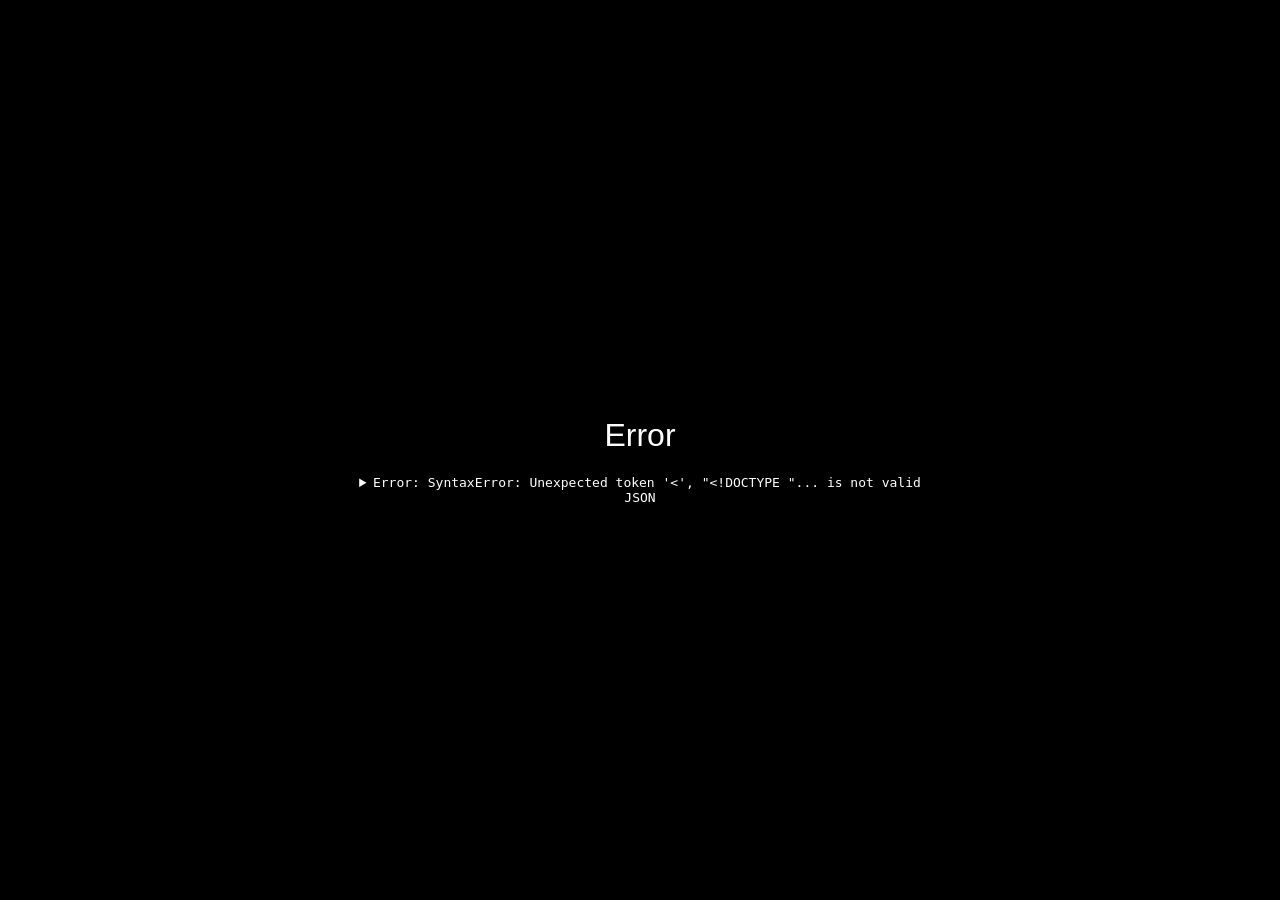
==== views/index.html @ dd11035d "Add files via upload" ====
<!DOCTYPE html>
<!-- Created with https://packager.turbowarp.org/ -->
<html>
<head>
  <meta charset="utf-8">
  <meta name="viewport" content="width=device-width, initial-scale=1.0, maximum-scale=1.0, user-scalable=no">
  <!-- We only include this to explicitly loosen the CSP of various packager environments. It does not provide any security. -->
  <meta http-equiv="Content-Security-Policy" content="default-src * 'self' 'unsafe-inline' 'unsafe-eval' data: blob:">
  <title>Turbotube 2</title>
  <style>
    body {
      color: #ffffff;
      font-family: sans-serif;
      overflow: hidden;
      margin: 0;
      padding: 0;
    }
    :root, body.is-fullscreen {
      background-color: #000000;
    }
    [hidden] {
      display: none !important;
    }
    h1 {
      font-weight: normal;
    }
    a {
      color: inherit;
      text-decoration: underline;
      cursor: pointer;
    }

    #app, #loading, #error, #launch {
      position: absolute;
      top: 0;
      left: 0;
      width: 100%;
      height: 100%;
    }
    .screen {
      display: flex;
      flex-direction: column;
      align-items: center;
      justify-content: center;
      text-align: center;
      cursor: default;
      user-select: none;
      -webkit-user-select: none;
      background-color: #000000;
    }
    #launch {
      background-color: rgba(0, 0, 0, 0.7);
      cursor: pointer;
    }
    .green-flag {
      width: 80px;
      height: 80px;
      padding: 16px;
      border-radius: 100%;
      background: rgba(255, 255, 255, 0.75);
      border: 3px solid hsla(0, 100%, 100%, 1);
      display: flex;
      justify-content: center;
      align-items: center;
      box-sizing: border-box;
    }
    #loading {
      
    }
    .progress-bar-outer {
      border: 1px solid currentColor;
      height: 10px;
      width: 200px;
      max-width: 200px;
    }
    .progress-bar-inner {
      height: 100%;
      width: 0;
      background-color: currentColor;
    }
    .loading-text, noscript {
      font-weight: normal;
      font-size: 36px;
      margin: 0 0 16px;
    }
    .loading-image {
      margin: 0 0 16px;
    }
    #error-message, #error-stack {
      font-family: monospace;
      max-width: 600px;
      white-space: pre-wrap;
      user-select: text;
      -webkit-user-select: text;
    }
    #error-stack {
      text-align: left;
      max-height: 200px;
      overflow: auto;
    }
    .control-button {
      width: 2rem;
      height: 2rem;
      padding: 0.375rem;
      margin-top: 0.5rem;
      margin-bottom: 0.5rem;
      user-select: none;
      -webkit-user-select: none;
      cursor: pointer;
      border: 0;
      border-radius: 4px;
    }
    .control-button-highlight:hover {
      background: #ff4c4c26;
    }
    .control-button-highlight.active {
      background: #ff4c4c59;
    }
    .fullscreen-button {
      background: white;
    }
    .standalone-fullscreen-button {
      position: absolute;
      top: 0;
      right: 0;
      background-color: rgba(0, 0, 0, 0.5);
      border-radius: 0 0 0 4px;
      padding: 4px;
      cursor: pointer;
    }
    .sc-canvas {
      cursor: auto;
    }
    .sc-monitor-root[data-opcode^="data_"] .sc-monitor-value-color {
      background-color: #ff8c1a;
    }
    .sc-monitor-row-value-outer {
      background-color: #fc662c;
    }
    .sc-monitor-row-value-editing .sc-monitor-row-value-outer {
      background-color: #e25b27;
    }
    
  </style>
  <meta name="theme-color" content="#000000">
  
</head>
<body>
  <div id="app"></div>

  <div id="launch" class="screen" hidden title="Click to start">
    <div class="green-flag">
      <svg viewBox="0 0 16.63 17.5" width="42" height="44">
        <defs><style>.cls-1,.cls-2{fill:#4cbf56;stroke:#45993d;stroke-linecap:round;stroke-linejoin:round;}.cls-2{stroke-width:1.5px;}</style></defs>
        <path class="cls-1" d="M.75,2A6.44,6.44,0,0,1,8.44,2h0a6.44,6.44,0,0,0,7.69,0V12.4a6.44,6.44,0,0,1-7.69,0h0a6.44,6.44,0,0,0-7.69,0"/>
        <line class="cls-2" x1="0.75" y1="16.75" x2="0.75" y2="0.75"/>
      </svg>
    </div>
  </div>

  <div id="loading" class="screen">
    <noscript>Enable JavaScript</noscript>
    <h1 class="loading-text">loading…</h1>
    
    <div class="progress-bar-outer"><div class="progress-bar-inner" id="loading-inner"></div></div>
  </div>

  <div id="error" class="screen" hidden>
    <h1>Error</h1>
    <details>
      <summary id="error-message"></summary>
      <p id="error-stack"></p>
    </details>
  </div>

  <script src="script.js"></script>
  <script>
    const appElement = document.getElementById('app');
    const launchScreen = document.getElementById('launch');
    const loadingScreen = document.getElementById('loading');
    const loadingInner = document.getElementById('loading-inner');
    const errorScreen = document.getElementById('error');
    const errorScreenMessage = document.getElementById('error-message');
    const errorScreenStack = document.getElementById('error-stack');

    const handleError = (error) => {
      console.error(error);
      if (!errorScreen.hidden) return;
      errorScreen.hidden = false;
      errorScreenMessage.textContent = '' + error;
      let debug = error && error.stack || 'no stack';
      debug += '\nUser agent: ' + navigator.userAgent;
      errorScreenStack.textContent = debug;
    };
    const setProgress = (progress) => {
      if (loadingInner) loadingInner.style.width = progress * 100 + '%';
    };
    const interpolate = (a, b, t) => a + t * (b - a);

    try {
      setProgress(0.1);

      const scaffolding = new Scaffolding.Scaffolding();
      scaffolding.width = 480;
      scaffolding.height = 360;
      scaffolding.resizeMode = "preserve-ratio";
      scaffolding.editableLists = false;
      scaffolding.usePackagedRuntime = true;
      scaffolding.setup();
      scaffolding.appendTo(appElement);

      const vm = scaffolding.vm;
      window.scaffolding = scaffolding;
      window.vm = scaffolding.vm;
      window.Scratch = {
        vm,
        renderer: vm.renderer,
        audioEngine: vm.runtime.audioEngine,
        bitmapAdapter: vm.runtime.v2BitmapAdapter,
        videoProvider: vm.runtime.ioDevices.video.provider
      };

      scaffolding.setUsername("player####".replace(/#/g, () => Math.floor(Math.random() * 10)));
      scaffolding.setAccentColor("#ff4c4c");

      try {
        scaffolding.addCloudProvider(new Scaffolding.Cloud.WebSocketProvider(["wss://clouddata.turbowarp.org","wss://clouddata.turbowarp.xyz"], "p4-@ターボチューブ 完成版.sb3"));
      } catch (error) {
        console.error(error);
      }

      const greenFlagButton = document.createElement('img');
      greenFlagButton.src = 'data:image/svg+xml,' + encodeURIComponent('<svg xmlns="http://www.w3.org/2000/svg" viewBox="0 0 16.63 17.5"><path d="M.75 2a6.44 6.44 0 017.69 0h0a6.44 6.44 0 007.69 0v10.4a6.44 6.44 0 01-7.69 0h0a6.44 6.44 0 00-7.69 0" fill="#4cbf56" stroke="#45993d" stroke-linecap="round" stroke-linejoin="round"/><path stroke-width="1.5" fill="#4cbf56" stroke="#45993d" stroke-linecap="round" stroke-linejoin="round" d="M.75 16.75v-16"/></svg>');
      greenFlagButton.className = 'control-button control-button-highlight green-flag-button';
      greenFlagButton.draggable = false;
      greenFlagButton.addEventListener('click', () => {
        scaffolding.greenFlag();
      });
      scaffolding.addEventListener('PROJECT_RUN_START', () => {
        greenFlagButton.classList.add('active');
      });
      scaffolding.addEventListener('PROJECT_RUN_STOP', () => {
        greenFlagButton.classList.remove('active');
      });
      scaffolding.addControlButton({
        element: greenFlagButton,
        where: 'top-left'
      });

      vm.setTurboMode(false);
      if (vm.setInterpolation) vm.setInterpolation(false);
      if (vm.setFramerate) vm.setFramerate(30);
      if (vm.renderer.setUseHighQualityRender) vm.renderer.setUseHighQualityRender(false);
      if (vm.setRuntimeOptions) vm.setRuntimeOptions({
        fencing: true,
        miscLimits: true,
        maxClones: 300,
      });
      if (vm.setCompilerOptions) vm.setCompilerOptions({
        enabled: true,
        warpTimer: false
      });
      if (vm.renderer.setMaxTextureDimension) vm.renderer.setMaxTextureDimension(2048);

      // enforcePrivacy threat model only makes sense in the editor
      if (vm.runtime.setEnforcePrivacy) vm.runtime.setEnforcePrivacy(false);

      if (typeof ScaffoldingAddons !== 'undefined') {
        ScaffoldingAddons.run(scaffolding, {"gamepad":false,"pointerlock":false,"specialCloudBehaviors":false,"unsafeCloudBehaviors":false,"pause":false});
      }

      scaffolding.setExtensionSecurityManager({
        getSandboxMode: () => 'unsandboxed',
        canLoadExtensionFromProject: () => true
      });
      for (const extension of ["data:text/javascript;,(function(Scratch)%20%7B%20%2F%2F%20Name%3A%20Images%0A%2F%2F%20ID%3A%20images%0A%2F%2F%20Description%3A%20Some%20blocks%20for%20working%20with%20images.%0A%2F%2F%20Original%3A%20CST1229%20%3Chttps%3A%2F%2Fscratch.mit.edu%2Fusers%2FCST1229%2F%3E%0A%2F%2F%20License%3A%20MIT%0A%0A%2F*%20generated%20l10n%20code%20*%2FScratch.translate.setup(%7B%22de%22%3A%7B%22_Images%22%3A%22Bilder%22%7D%2C%22fi%22%3A%7B%22_Images%22%3A%22Kuvat%22%2C%22_%5BQUERY%5D%20of%20image%20%5BIMG%5D%22%3A%22kuvan%20%5BIMG%5D%20%5BQUERY%5D%22%2C%22_bottom%22%3A%22alapuoli%22%2C%22_current%20image%20ID%22%3A%22nykyisen%20kuvan%20tunniste%22%2C%22_delete%20all%20images%22%3A%22poista%20kaikki%20kuvat%22%2C%22_delete%20image%20%5BIMG%5D%22%3A%22poista%20kuva%20%5BIMG%5D%22%2C%22_height%22%3A%22korkeus%22%2C%22_left%22%3A%22vasen%20puoli%22%2C%22_new%20image%20from%20URL%20%5BIMAGEURL%5D%22%3A%22uusi%20kuva%20URL-osoitteesta%20%5BIMAGEURL%5D%22%2C%22_pen%20trails%20as%20image%22%3A%22kyn%C3%A4n%20j%C3%A4ljet%20kuvana%22%2C%22_right%22%3A%22oikea%20puoli%22%2C%22_rotation%20center%20x%22%3A%22x-kiertokeskus%22%2C%22_rotation%20center%20y%22%3A%22y-kiertokeskus%22%2C%22_stamp%20image%20%5BIMG%5D%20at%20x%3A%20%5BX%5D%20y%3A%20%5BY%5D%20x%20scale%3A%20%5BXSCALE%5D%20y%20scale%3A%20%5BYSCALE%5D%22%3A%22leimaa%20kuva%20%5BIMG%5D%20sijaintiin%20x%3A%20%5BX%5D%20y%3A%20%5BY%5D%20koolla%20x%3A%20%5BXSCALE%5D%20y%3A%20%5BYSCALE%5D%22%2C%22_switch%20back%20to%20costume%22%3A%22vaihda%20takaisin%20asusteeseen%22%2C%22_switch%20costume%20to%20image%20%5BIMG%5D%22%3A%22vaihda%20asuste%20kuvaksi%20%5BIMG%5D%22%2C%22_top%22%3A%22yl%C3%A4puoli%22%2C%22_width%22%3A%22leveys%22%7D%2C%22it%22%3A%7B%22_Images%22%3A%22Immagini%22%2C%22_bottom%22%3A%22in%20fondo%22%2C%22_height%22%3A%22altezza%22%2C%22_left%22%3A%22a%20sinistra%22%2C%22_right%22%3A%22a%20destra%22%2C%22_top%22%3A%22in%20cima%22%2C%22_width%22%3A%22larghezza%22%7D%2C%22ja%22%3A%7B%22_Images%22%3A%22%E7%94%BB%E5%83%8F%22%2C%22_%5BQUERY%5D%20of%20image%20%5BIMG%5D%22%3A%22%E7%94%BB%E5%83%8F%5BIMG%5D%E3%81%AE%5BQUERY%5D%22%2C%22_bottom%22%3A%22%E4%B8%8B%22%2C%22_current%20image%20ID%22%3A%22%E7%8F%BE%E5%9C%A8%E3%81%AE%E7%94%BB%E5%83%8FID%22%2C%22_delete%20all%20images%22%3A%22%E3%81%99%E3%81%B9%E3%81%A6%E3%81%AE%E7%94%BB%E5%83%8F%E3%82%92%E5%89%8A%E9%99%A4%E3%81%99%E3%82%8B%22%2C%22_delete%20image%20%5BIMG%5D%22%3A%22%E7%94%BB%E5%83%8F%5BIMG%5D%E3%82%92%E5%89%8A%E9%99%A4%E3%81%99%E3%82%8B%22%2C%22_height%22%3A%22%E9%AB%98%E3%81%95%22%2C%22_left%22%3A%22%E5%B7%A6%E3%83%9C%E3%82%BF%E3%83%B3%22%2C%22_new%20image%20from%20URL%20%5BIMAGEURL%5D%22%3A%22URL%E3%81%8B%E3%82%89%E7%94%BB%E5%83%8F%5BIMAGEURL%5D%E3%82%92%E5%8F%96%E5%BE%97%E3%81%99%E3%82%8B%22%2C%22_pen%20trails%20as%20image%22%3A%22%E3%83%9A%E3%83%B3%E3%81%AE%E8%BB%8C%E8%B7%A1%E3%82%92%E7%94%BB%E5%83%8F%E3%81%A8%E3%81%97%E3%81%A6%22%2C%22_right%22%3A%22%E5%8F%B3%E3%83%9C%E3%82%BF%E3%83%B3%22%2C%22_rotation%20center%20x%22%3A%22%E5%9B%9E%E8%BB%A2%E4%B8%AD%E5%BF%83X%22%2C%22_rotation%20center%20y%22%3A%22%E5%9B%9E%E8%BB%A2%E4%B8%AD%E5%BF%83Y%22%2C%22_stamp%20image%20%5BIMG%5D%20at%20x%3A%20%5BX%5D%20y%3A%20%5BY%5D%20x%20scale%3A%20%5BXSCALE%5D%20y%20scale%3A%20%5BYSCALE%5D%22%3A%22%E7%94%BB%E5%83%8F%5BIMG%5D%E3%82%92x%E5%BA%A7%E6%A8%99%5BX%5D%E3%80%81y%E5%BA%A7%E6%A8%99%5BY%5D%E3%80%81x%E3%82%B9%E3%82%B1%E3%83%BC%E3%83%AB%5BXSCALE%5Dy%E3%82%B9%E3%82%B1%E3%83%BC%E3%83%AB%5BYSCALE%5D%E3%81%A7%E3%82%B9%E3%82%BF%E3%83%B3%E3%83%97%22%2C%22_switch%20back%20to%20costume%22%3A%22%E9%80%9A%E5%B8%B8%E3%81%AE%E3%82%B3%E3%82%B9%E3%83%81%E3%83%A5%E3%83%BC%E3%83%A0%E3%81%AB%E6%88%BB%E3%81%99%22%2C%22_switch%20costume%20to%20image%20%5BIMG%5D%22%3A%22%E3%82%B3%E3%82%B9%E3%83%81%E3%83%A5%E3%83%BC%E3%83%A0%E3%82%92%E7%94%BB%E5%83%8F%5BIMG%5D%E3%81%AB%E5%88%87%E3%82%8A%E6%9B%BF%E3%81%88%E3%82%8B%22%2C%22_top%22%3A%22%E4%B8%8A%22%2C%22_width%22%3A%22%E6%A8%AA%E5%B9%85%22%7D%2C%22ko%22%3A%7B%22_Images%22%3A%22%EC%9D%B4%EB%AF%B8%EC%A7%80%22%2C%22_%5BQUERY%5D%20of%20image%20%5BIMG%5D%22%3A%22%EC%9D%B4%EB%AF%B8%EC%A7%80%20%5BIMG%5D%EC%9D%98%20%5BQUERY%5D%22%2C%22_bottom%22%3A%22%EC%95%84%EB%9E%98%22%2C%22_current%20image%20ID%22%3A%22%ED%98%84%EC%9E%AC%20%EC%9D%B4%EB%AF%B8%EC%A7%80%20ID%22%2C%22_delete%20all%20images%22%3A%22%EB%AA%A8%EB%93%A0%20%EC%9D%B4%EB%AF%B8%EC%A7%80%20%EC%82%AD%EC%A0%9C%ED%95%98%EA%B8%B0%22%2C%22_delete%20image%20%5BIMG%5D%22%3A%22%EC%9D%B4%EB%AF%B8%EC%A7%80%20%5BIMG%5D%EC%9D%84(%EB%A5%BC)%20%EC%82%AD%EC%A0%9C%ED%95%98%EA%B8%B0%22%2C%22_height%22%3A%22%EB%86%92%EC%9D%B4%22%2C%22_left%22%3A%22%EC%99%BC%EC%AA%BD%22%2C%22_new%20image%20from%20URL%20%5BIMAGEURL%5D%22%3A%22URL%EC%97%90%EC%84%9C%EC%9D%98%20%EC%83%88%20%EC%9D%B4%EB%AF%B8%EC%A7%80%20%5BIMAGEURL%5D%22%2C%22_right%22%3A%22%EC%98%A4%EB%A5%B8%EC%AA%BD%22%2C%22_rotation%20center%20x%22%3A%22%EC%A4%91%EC%8B%AC%20x%22%2C%22_rotation%20center%20y%22%3A%22%EC%A4%91%EC%8B%AC%20y%22%2C%22_stamp%20image%20%5BIMG%5D%20at%20x%3A%20%5BX%5D%20y%3A%20%5BY%5D%20x%20scale%3A%20%5BXSCALE%5D%20y%20scale%3A%20%5BYSCALE%5D%22%3A%22%EC%9D%B4%EB%AF%B8%EC%A7%80%20%5BIMG%5D%20%EB%8F%84%EC%9E%A5%EC%B0%8D%EA%B8%B0%20x%3A%5BX%5D%20y%3A%5BY%5D%20%EB%84%93%EC%9D%B4%3A%5BXSCALE%5D%20%EB%86%92%EC%9D%B4%3A%5BYSCALE%5D%20%22%2C%22_switch%20back%20to%20costume%22%3A%22%EB%AA%A8%EC%96%91%EC%9C%BC%EB%A1%9C%20%EB%8F%8C%EC%95%84%EC%98%A4%EA%B8%B0%22%2C%22_switch%20costume%20to%20image%20%5BIMG%5D%22%3A%22%EB%AA%A8%EC%96%91%EC%9D%84%20%EC%9D%B4%EB%AF%B8%EC%A7%80%20%5BIMG%5D(%EC%9C%BC)%EB%A1%9C%20%EC%A0%95%ED%95%98%EA%B8%B0%22%2C%22_top%22%3A%22%EC%9C%84%22%2C%22_width%22%3A%22%EB%84%93%EC%9D%B4%22%7D%2C%22nb%22%3A%7B%22_Images%22%3A%22Bilder%22%2C%22_bottom%22%3A%22bunn%22%2C%22_height%22%3A%22h%C3%B8yde%22%2C%22_left%22%3A%22venstre%22%2C%22_right%22%3A%22h%C3%B8yre%22%2C%22_top%22%3A%22topp%22%2C%22_width%22%3A%22bredde%22%7D%2C%22nl%22%3A%7B%22_Images%22%3A%22Afbeeldingen%22%2C%22_%5BQUERY%5D%20of%20image%20%5BIMG%5D%22%3A%22%5BQUERY%5D%20van%20afbeelding%20%5BIMG%5D%22%2C%22_bottom%22%3A%22bodem%22%2C%22_current%20image%20ID%22%3A%22huidige%20afbeelding-ID%22%2C%22_delete%20all%20images%22%3A%22verwijder%20alle%20afbeeldingen%22%2C%22_delete%20image%20%5BIMG%5D%22%3A%22verwijder%20afbeelding%20%5BIMG%5D%22%2C%22_height%22%3A%22hoogte%22%2C%22_left%22%3A%22links%22%2C%22_new%20image%20from%20URL%20%5BIMAGEURL%5D%22%3A%22nieuwe%20afbeelding%20van%20URL%20%5BIMAGEURL%5D%22%2C%22_pen%20trails%20as%20image%22%3A%22pensporen%20als%20afbeelding%22%2C%22_right%22%3A%22rechts%22%2C%22_rotation%20center%20x%22%3A%22draaimiddelpunt%20x%22%2C%22_rotation%20center%20y%22%3A%22draaimiddelpunt%20y%22%2C%22_stamp%20image%20%5BIMG%5D%20at%20x%3A%20%5BX%5D%20y%3A%20%5BY%5D%20x%20scale%3A%20%5BXSCALE%5D%20y%20scale%3A%20%5BYSCALE%5D%22%3A%22stempel%20afbeelding%20%5BIMG%5D%20op%20x%3A%20%5BX%5D%20y%3A%20%5BY%5D%20x-grootte%3A%20%5BXSCALE%5D%20y-grootte%3A%20%5BYSCALE%5D%20%22%2C%22_switch%20back%20to%20costume%22%3A%22verander%20uiterlijk%20terug%22%2C%22_switch%20costume%20to%20image%20%5BIMG%5D%22%3A%22verander%20uiterlijk%20naar%20afbeelding%20%5BIMG%5D%22%2C%22_width%22%3A%22breedte%22%7D%2C%22pl%22%3A%7B%22_Images%22%3A%22Obrazy%22%2C%22_height%22%3A%22wysoko%C5%9B%C4%87%22%2C%22_width%22%3A%22szeroko%C5%9B%C4%87%22%7D%2C%22ru%22%3A%7B%22_Images%22%3A%22%D0%9A%D0%B0%D1%80%D1%82%D0%B8%D0%BD%D0%BA%D0%B8%22%2C%22_%5BQUERY%5D%20of%20image%20%5BIMG%5D%22%3A%22%5BQUERY%5D%20%D0%B8%D0%B7%20%D0%B8%D0%B7%D0%BE%D0%B1%D1%80%D0%B0%D0%B6%D0%B5%D0%BD%D0%B8%D1%8F%20%5BIMG%5D%22%2C%22_bottom%22%3A%22%D0%BD%D0%B8%D0%B7%22%2C%22_current%20image%20ID%22%3A%22%D1%82%D0%B5%D0%BA%D1%83%D1%89%D0%B8%D0%B9%20ID%20%D0%BA%D0%B0%D1%80%D1%82%D0%B8%D0%BD%D0%BA%D0%B8%22%2C%22_delete%20all%20images%22%3A%22%D1%83%D0%B4%D0%B0%D0%BB%D0%B8%D1%82%D1%8C%20%D0%B2%D1%81%D0%B5%20%D0%B8%D0%B7%D0%BE%D0%B1%D1%80%D0%B0%D0%B6%D0%B5%D0%BD%D0%B8%D1%8F%22%2C%22_delete%20image%20%5BIMG%5D%22%3A%22%D1%83%D0%B4%D0%B0%D0%BB%D0%B8%D1%82%D1%8C%20%D0%B8%D0%B7%D0%BE%D0%B1%D1%80%D0%B0%D0%B6%D0%B5%D0%BD%D0%B8%D0%B5%20%5BIMG%5D%22%2C%22_height%22%3A%22%D0%B2%D1%8B%D1%81%D0%BE%D1%82%D0%B0%22%2C%22_left%22%3A%22%D0%BB%D0%B5%D0%B2%D0%BE%D0%BC%D1%83%20%D0%BA%D1%80%D0%B0%D1%8E%22%2C%22_new%20image%20from%20URL%20%5BIMAGEURL%5D%22%3A%22%D0%BD%D0%BE%D0%B2%D0%B0%D1%8F%20%D0%BA%D0%B0%D1%80%D1%82%D0%B8%D0%BD%D0%BA%D0%B0%20%D0%B8%D0%B7%20URL-%D0%B0%D0%B4%D1%80%D0%B5%D1%81%D0%B0%20%5BIMAGEURL%5D%22%2C%22_pen%20trails%20as%20image%22%3A%22%D1%81%D0%BB%D0%B5%D0%B4%D1%8B%20%D1%80%D1%83%D1%87%D0%BA%D0%B8%20%D0%B2%20%D0%B2%D0%B8%D0%B4%D0%B5%20%D0%B8%D0%B7%D0%BE%D0%B1%D1%80%D0%B0%D0%B6%D0%B5%D0%BD%D0%B8%D1%8F%22%2C%22_right%22%3A%22%D0%BF%D1%80%D0%B0%D0%B2%D0%BE%D0%BC%D1%83%20%D0%BA%D1%80%D0%B0%D1%8E%22%2C%22_rotation%20center%20x%22%3A%22%D1%86%D0%B5%D0%BD%D1%82%D1%80%20%D0%B2%D1%80%D0%B0%D1%89%D0%B5%D0%BD%D0%B8%D1%8F%20x%22%2C%22_rotation%20center%20y%22%3A%22%D1%86%D0%B5%D0%BD%D1%82%D1%80%20%D0%B2%D1%80%D0%B0%D1%89%D0%B5%D0%BD%D0%B8%D1%8F%20y%22%2C%22_stamp%20image%20%5BIMG%5D%20at%20x%3A%20%5BX%5D%20y%3A%20%5BY%5D%20x%20scale%3A%20%5BXSCALE%5D%20y%20scale%3A%20%5BYSCALE%5D%22%3A%22%D0%BD%D0%B0%D0%BF%D0%B5%D1%87%D0%B0%D1%82%D0%B0%D1%82%D1%8C%20%D0%B8%D0%B7%D0%BE%D0%B1%D1%80%D0%B0%D0%B6%D0%B5%D0%BD%D0%B8%D0%B5%20%5BIMG%5D%20%D0%BD%D0%B0%20x%3A%20%5BX%5D%20y%3A%20%5BY%5D%20%D1%88%D0%B8%D1%80%D0%B8%D0%BD%D0%B0%3A%20%5BXSCALE%5D%20%D0%B2%D1%8B%D1%81%D0%BE%D1%82%D0%B0%3A%20%5BYSCALE%5D%22%2C%22_switch%20back%20to%20costume%22%3A%22%D1%81%D0%BC%D0%B5%D0%BD%D0%B8%D1%82%D1%8C%20%D0%BE%D0%B1%D1%80%D0%B0%D1%82%D0%BD%D0%BE%20%D0%BD%D0%B0%20%D0%BA%D0%BE%D1%81%D1%82%D1%8E%D0%BC%22%2C%22_switch%20costume%20to%20image%20%5BIMG%5D%22%3A%22%D1%81%D0%BC%D0%B5%D0%BD%D0%B8%D1%82%D1%8C%20%D0%BA%D0%BE%D1%81%D1%82%D1%8E%D0%BC%20%D0%BD%D0%B0%20%D0%B8%D0%B7%D0%BE%D0%B1%D1%80%D0%B0%D0%B6%D0%B5%D0%BD%D0%B8%D0%B5%20%5BIMG%5D%22%2C%22_top%22%3A%22%D0%B2%D0%B5%D1%80%D1%85%22%2C%22_width%22%3A%22%D1%88%D0%B8%D1%80%D0%B8%D0%BD%D0%B0%22%7D%2C%22uk%22%3A%7B%22_Images%22%3A%22%D0%97%D0%BE%D0%B1%D1%80%D0%B0%D0%B6%D0%B5%D0%BD%D0%BD%D1%8F%22%2C%22_bottom%22%3A%22%D0%BD%D0%B8%D0%B7%22%2C%22_height%22%3A%22%D0%B2%D0%B8%D1%81%D0%BE%D1%82%D0%B0%22%2C%22_right%22%3A%22%D0%BF%D1%80%D0%B0%D0%B2%D0%BE%22%2C%22_top%22%3A%22%D0%B2%D0%B5%D1%80%D1%85%22%2C%22_width%22%3A%22%D1%88%D0%B8%D1%80%D0%B8%D0%BD%D0%B0%22%7D%2C%22zh-cn%22%3A%7B%22_Images%22%3A%22%E5%9B%BE%E7%89%87%22%2C%22_%5BQUERY%5D%20of%20image%20%5BIMG%5D%22%3A%22%E5%9B%BE%E7%89%87%5BIMG%5D%E7%9A%84%5BQUERY%5D%22%2C%22_bottom%22%3A%22%E5%BA%95%E9%83%A8%22%2C%22_current%20image%20ID%22%3A%22%E5%BD%93%E5%89%8D%E5%9B%BE%E7%89%87ID%22%2C%22_delete%20all%20images%22%3A%22%E5%88%A0%E9%99%A4%E6%89%80%E6%9C%89%E5%9B%BE%E7%89%87%22%2C%22_delete%20image%20%5BIMG%5D%22%3A%22%E5%88%A0%E9%99%A4%E5%9B%BE%E7%89%87%5BIMG%5D%22%2C%22_height%22%3A%22%E9%AB%98%E5%BA%A6%22%2C%22_left%22%3A%22%E5%B1%85%E5%B7%A6%22%2C%22_new%20image%20from%20URL%20%5BIMAGEURL%5D%22%3A%22%E4%BB%8EURL%5BIMAGEURL%5D%E5%8A%A0%E8%BD%BD%E6%96%B0%E5%9B%BE%E7%89%87%22%2C%22_pen%20trails%20as%20image%22%3A%22%E5%B0%86%E7%94%BB%E7%AC%94%E8%BD%A8%E8%BF%B9%E4%BD%9C%E4%B8%BA%E5%9B%BE%E7%89%87%22%2C%22_right%22%3A%22%E5%B1%85%E5%8F%B3%22%2C%22_rotation%20center%20x%22%3A%22%E6%97%8B%E8%BD%AC%E4%B8%AD%E5%BF%83x%22%2C%22_rotation%20center%20y%22%3A%22%E6%97%8B%E8%BD%AC%E4%B8%AD%E5%BF%83y%22%2C%22_stamp%20image%20%5BIMG%5D%20at%20x%3A%20%5BX%5D%20y%3A%20%5BY%5D%20x%20scale%3A%20%5BXSCALE%5D%20y%20scale%3A%20%5BYSCALE%5D%22%3A%22%E6%89%93%E5%8D%B0%E5%9B%BE%E7%89%87%5BIMG%5D%E4%BA%8Ex%3A%20%5BX%5D%20y%3A%20%5BY%5D%20x%20%E7%BC%A9%E6%94%BE%3A%20%5BXSCALE%5D%20y%20%E7%BC%A9%E6%94%BE%3A%20%5BYSCALE%5D%22%2C%22_switch%20back%20to%20costume%22%3A%22%E6%8D%A2%E5%9B%9E%E5%8E%9F%E9%80%A0%E5%9E%8B%22%2C%22_switch%20costume%20to%20image%20%5BIMG%5D%22%3A%22%E5%88%87%E6%8D%A2%E9%80%A0%E5%9E%8B%E4%B8%BA%E5%9B%BE%E7%89%87%20%5BIMG%5D%22%2C%22_top%22%3A%22%E9%A1%B6%E9%83%A8%22%2C%22_width%22%3A%22%E5%AE%BD%E5%BA%A6%22%7D%7D)%3B%2F*%20end%20generated%20l10n%20code%20*%2F(function%20(Scratch)%20%7B%0A%20%20%22use%20strict%22%3B%0A%20%20const%20QueryImage%20%3D%20%7B%0A%20%20%20%20WIDTH%3A%20%22width%22%2C%0A%20%20%20%20HEIGHT%3A%20%22height%22%2C%0A%20%20%20%20TOP%3A%20%22top%22%2C%0A%20%20%20%20BOTTOM%3A%20%22bottom%22%2C%0A%20%20%20%20LEFT%3A%20%22left%22%2C%0A%20%20%20%20RIGHT%3A%20%22right%22%2C%0A%20%20%20%20ROTATION_CENTER_X%3A%20%22rotation%20center%20x%22%2C%0A%20%20%20%20ROTATION_CENTER_Y%3A%20%22rotation%20center%20y%22%2C%0A%20%20%7D%3B%0A%0A%20%20class%20ImagesExt%20%7B%0A%20%20%20%20constructor(vm)%20%7B%0A%20%20%20%20%20%20this.vm%20%3D%20vm%3B%0A%20%20%20%20%20%20this.render%20%3D%20vm.runtime.renderer%3B%0A%20%20%20%20%20%20%5B%5D%3B%0A%0A%20%20%20%20%20%20this.createdImages%20%3D%20new%20Set()%3B%0A%20%20%20%20%20%20this.validImages%20%3D%20new%20Set()%3B%0A%0A%20%20%20%20%20%20Scratch.vm.runtime.on(%22RUNTIME_DISPOSED%22%2C%20()%20%3D%3E%20%7B%0A%20%20%20%20%20%20%20%20this.deleteAllImages()%3B%0A%20%20%20%20%20%20%7D)%3B%0A%20%20%20%20%7D%0A%0A%20%20%20%20getInfo()%20%7B%0A%20%20%20%20%20%20return%20%7B%0A%20%20%20%20%20%20%20%20id%3A%20%22images%22%2C%0A%20%20%20%20%20%20%20%20name%3A%20Scratch.translate(%22Images%22)%2C%0A%20%20%20%20%20%20%20%20blocks%3A%20%5B%0A%20%20%20%20%20%20%20%20%20%20%7B%0A%20%20%20%20%20%20%20%20%20%20%20%20opcode%3A%20%22getImage%22%2C%0A%20%20%20%20%20%20%20%20%20%20%20%20blockType%3A%20Scratch.BlockType.REPORTER%2C%0A%20%20%20%20%20%20%20%20%20%20%20%20text%3A%20Scratch.translate(%22new%20image%20from%20URL%20%5BIMAGEURL%5D%22)%2C%0A%20%20%20%20%20%20%20%20%20%20%20%20arguments%3A%20%7B%0A%20%20%20%20%20%20%20%20%20%20%20%20%20%20IMAGEURL%3A%20%7B%0A%20%20%20%20%20%20%20%20%20%20%20%20%20%20%20%20type%3A%20Scratch.ArgumentType.STRING%2C%0A%20%20%20%20%20%20%20%20%20%20%20%20%20%20%20%20defaultValue%3A%20%22https%3A%2F%2Fextensions.turbowarp.org%2Frobot.png%22%2C%0A%20%20%20%20%20%20%20%20%20%20%20%20%20%20%7D%2C%0A%20%20%20%20%20%20%20%20%20%20%20%20%7D%2C%0A%20%20%20%20%20%20%20%20%20%20%20%20disableMonitor%3A%20true%2C%0A%20%20%20%20%20%20%20%20%20%20%7D%2C%0A%0A%20%20%20%20%20%20%20%20%20%20%2F%2F%20hidden%20because%20of%20bugs%0A%20%20%20%20%20%20%20%20%20%20%7B%0A%20%20%20%20%20%20%20%20%20%20%20%20opcode%3A%20%22penTrailsImage%22%2C%0A%20%20%20%20%20%20%20%20%20%20%20%20blockType%3A%20Scratch.BlockType.REPORTER%2C%0A%20%20%20%20%20%20%20%20%20%20%20%20text%3A%20Scratch.translate(%22pen%20trails%20as%20image%22)%2C%0A%20%20%20%20%20%20%20%20%20%20%20%20arguments%3A%20%7B%7D%2C%0A%20%20%20%20%20%20%20%20%20%20%20%20hideFromPalette%3A%20true%2C%0A%20%20%20%20%20%20%20%20%20%20%7D%2C%0A%0A%20%20%20%20%20%20%20%20%20%20%7B%0A%20%20%20%20%20%20%20%20%20%20%20%20opcode%3A%20%22queryImage%22%2C%0A%20%20%20%20%20%20%20%20%20%20%20%20blockType%3A%20Scratch.BlockType.REPORTER%2C%0A%20%20%20%20%20%20%20%20%20%20%20%20text%3A%20Scratch.translate(%22%5BQUERY%5D%20of%20image%20%5BIMG%5D%22)%2C%0A%20%20%20%20%20%20%20%20%20%20%20%20arguments%3A%20%7B%0A%20%20%20%20%20%20%20%20%20%20%20%20%20%20QUERY%3A%20%7B%0A%20%20%20%20%20%20%20%20%20%20%20%20%20%20%20%20type%3A%20Scratch.ArgumentType.STRING%2C%0A%20%20%20%20%20%20%20%20%20%20%20%20%20%20%20%20menu%3A%20%22queryImage%22%2C%0A%20%20%20%20%20%20%20%20%20%20%20%20%20%20%20%20defaultValue%3A%20%22width%22%2C%0A%20%20%20%20%20%20%20%20%20%20%20%20%20%20%7D%2C%0A%20%20%20%20%20%20%20%20%20%20%20%20%20%20IMG%3A%20%7B%0A%20%20%20%20%20%20%20%20%20%20%20%20%20%20%20%20%2F%2F%20Intentional%20null%20input%20to%20require%20dropping%20a%20block%20in%0A%20%20%20%20%20%20%20%20%20%20%20%20%20%20%20%20type%3A%20null%2C%0A%20%20%20%20%20%20%20%20%20%20%20%20%20%20%20%20defaultValue%3A%20%22%22%2C%0A%20%20%20%20%20%20%20%20%20%20%20%20%20%20%7D%2C%0A%20%20%20%20%20%20%20%20%20%20%20%20%7D%2C%0A%20%20%20%20%20%20%20%20%20%20%20%20disableMonitor%3A%20true%2C%0A%20%20%20%20%20%20%20%20%20%20%7D%2C%0A%20%20%20%20%20%20%20%20%20%20%2F%2F%20legacy%20block%2C%20for%20compatiblity%20with%20projects%20that%0A%20%20%20%20%20%20%20%20%20%20%2F%2F%20used%20images%20v1%0A%20%20%20%20%20%20%20%20%20%20%7B%0A%20%20%20%20%20%20%20%20%20%20%20%20opcode%3A%20%22drawImage%22%2C%0A%20%20%20%20%20%20%20%20%20%20%20%20blockType%3A%20Scratch.BlockType.COMMAND%2C%0A%20%20%20%20%20%20%20%20%20%20%20%20text%3A%20Scratch.translate(%0A%20%20%20%20%20%20%20%20%20%20%20%20%20%20%22stamp%20image%20%5BIMG%5D%20at%20x%3A%20%5BX%5D%20y%3A%20%5BY%5D%20x%20scale%3A%20%5BXSCALE%5D%20y%20scale%3A%20%5BYSCALE%5D%22%0A%20%20%20%20%20%20%20%20%20%20%20%20)%2C%0A%20%20%20%20%20%20%20%20%20%20%20%20arguments%3A%20%7B%0A%20%20%20%20%20%20%20%20%20%20%20%20%20%20IMG%3A%20%7B%0A%20%20%20%20%20%20%20%20%20%20%20%20%20%20%20%20%2F%2F%20Intentional%20null%20input%20to%20require%20dropping%20a%20block%20in%0A%20%20%20%20%20%20%20%20%20%20%20%20%20%20%20%20type%3A%20null%2C%0A%20%20%20%20%20%20%20%20%20%20%20%20%20%20%20%20defaultValue%3A%20%22%22%2C%0A%20%20%20%20%20%20%20%20%20%20%20%20%20%20%7D%2C%0A%20%20%20%20%20%20%20%20%20%20%20%20%20%20X%3A%20%7B%0A%20%20%20%20%20%20%20%20%20%20%20%20%20%20%20%20type%3A%20Scratch.ArgumentType.NUMBER%2C%0A%20%20%20%20%20%20%20%20%20%20%20%20%20%20%20%20defaultValue%3A%200%2C%0A%20%20%20%20%20%20%20%20%20%20%20%20%20%20%7D%2C%0A%20%20%20%20%20%20%20%20%20%20%20%20%20%20Y%3A%20%7B%0A%20%20%20%20%20%20%20%20%20%20%20%20%20%20%20%20type%3A%20Scratch.ArgumentType.NUMBER%2C%0A%20%20%20%20%20%20%20%20%20%20%20%20%20%20%20%20defaultValue%3A%200%2C%0A%20%20%20%20%20%20%20%20%20%20%20%20%20%20%7D%2C%0A%20%20%20%20%20%20%20%20%20%20%20%20%20%20XSCALE%3A%20%7B%0A%20%20%20%20%20%20%20%20%20%20%20%20%20%20%20%20type%3A%20Scratch.ArgumentType.NUMBER%2C%0A%20%20%20%20%20%20%20%20%20%20%20%20%20%20%20%20defaultValue%3A%20100%2C%0A%20%20%20%20%20%20%20%20%20%20%20%20%20%20%7D%2C%0A%20%20%20%20%20%20%20%20%20%20%20%20%20%20YSCALE%3A%20%7B%0A%20%20%20%20%20%20%20%20%20%20%20%20%20%20%20%20type%3A%20Scratch.ArgumentType.NUMBER%2C%0A%20%20%20%20%20%20%20%20%20%20%20%20%20%20%20%20defaultValue%3A%20100%2C%0A%20%20%20%20%20%20%20%20%20%20%20%20%20%20%7D%2C%0A%20%20%20%20%20%20%20%20%20%20%20%20%7D%2C%0A%20%20%20%20%20%20%20%20%20%20%20%20hideFromPalette%3A%20true%2C%0A%20%20%20%20%20%20%20%20%20%20%7D%2C%0A%20%20%20%20%20%20%20%20%20%20%7B%0A%20%20%20%20%20%20%20%20%20%20%20%20opcode%3A%20%22switchToImage%22%2C%0A%20%20%20%20%20%20%20%20%20%20%20%20blockType%3A%20Scratch.BlockType.COMMAND%2C%0A%20%20%20%20%20%20%20%20%20%20%20%20text%3A%20Scratch.translate(%22switch%20costume%20to%20image%20%5BIMG%5D%22)%2C%0A%20%20%20%20%20%20%20%20%20%20%20%20arguments%3A%20%7B%0A%20%20%20%20%20%20%20%20%20%20%20%20%20%20IMG%3A%20%7B%0A%20%20%20%20%20%20%20%20%20%20%20%20%20%20%20%20%2F%2F%20Intentional%20null%20input%20to%20require%20dropping%20a%20block%20in%0A%20%20%20%20%20%20%20%20%20%20%20%20%20%20%20%20type%3A%20null%2C%0A%20%20%20%20%20%20%20%20%20%20%20%20%20%20%20%20defaultValue%3A%20%22%22%2C%0A%20%20%20%20%20%20%20%20%20%20%20%20%20%20%7D%2C%0A%20%20%20%20%20%20%20%20%20%20%20%20%7D%2C%0A%20%20%20%20%20%20%20%20%20%20%7D%2C%0A%20%20%20%20%20%20%20%20%20%20%7B%0A%20%20%20%20%20%20%20%20%20%20%20%20opcode%3A%20%22imageID%22%2C%0A%20%20%20%20%20%20%20%20%20%20%20%20blockType%3A%20Scratch.BlockType.REPORTER%2C%0A%20%20%20%20%20%20%20%20%20%20%20%20text%3A%20Scratch.translate(%22current%20image%20ID%22)%2C%0A%20%20%20%20%20%20%20%20%20%20%20%20arguments%3A%20%7B%7D%2C%0A%20%20%20%20%20%20%20%20%20%20%20%20disableMonitor%3A%20true%2C%0A%20%20%20%20%20%20%20%20%20%20%7D%2C%0A%20%20%20%20%20%20%20%20%20%20%7B%0A%20%20%20%20%20%20%20%20%20%20%20%20opcode%3A%20%22resetCostume%22%2C%0A%20%20%20%20%20%20%20%20%20%20%20%20blockType%3A%20Scratch.BlockType.COMMAND%2C%0A%20%20%20%20%20%20%20%20%20%20%20%20text%3A%20Scratch.translate(%22switch%20back%20to%20costume%22)%2C%0A%20%20%20%20%20%20%20%20%20%20%20%20arguments%3A%20%7B%7D%2C%0A%20%20%20%20%20%20%20%20%20%20%7D%2C%0A%20%20%20%20%20%20%20%20%20%20%7B%0A%20%20%20%20%20%20%20%20%20%20%20%20opcode%3A%20%22deleteImage%22%2C%0A%20%20%20%20%20%20%20%20%20%20%20%20blockType%3A%20Scratch.BlockType.COMMAND%2C%0A%20%20%20%20%20%20%20%20%20%20%20%20text%3A%20Scratch.translate(%22delete%20image%20%5BIMG%5D%22)%2C%0A%20%20%20%20%20%20%20%20%20%20%20%20arguments%3A%20%7B%0A%20%20%20%20%20%20%20%20%20%20%20%20%20%20IMG%3A%20%7B%0A%20%20%20%20%20%20%20%20%20%20%20%20%20%20%20%20type%3A%20null%2C%0A%20%20%20%20%20%20%20%20%20%20%20%20%20%20%20%20defaultValue%3A%20%22%22%2C%0A%20%20%20%20%20%20%20%20%20%20%20%20%20%20%7D%2C%0A%20%20%20%20%20%20%20%20%20%20%20%20%7D%2C%0A%20%20%20%20%20%20%20%20%20%20%7D%2C%0A%20%20%20%20%20%20%20%20%20%20%7B%0A%20%20%20%20%20%20%20%20%20%20%20%20opcode%3A%20%22deleteAllImages%22%2C%0A%20%20%20%20%20%20%20%20%20%20%20%20blockType%3A%20Scratch.BlockType.COMMAND%2C%0A%20%20%20%20%20%20%20%20%20%20%20%20text%3A%20Scratch.translate(%22delete%20all%20images%22)%2C%0A%20%20%20%20%20%20%20%20%20%20%20%20arguments%3A%20%7B%7D%2C%0A%20%20%20%20%20%20%20%20%20%20%7D%2C%0A%20%20%20%20%20%20%20%20%5D%2C%0A%20%20%20%20%20%20%20%20menus%3A%20%7B%0A%20%20%20%20%20%20%20%20%20%20queryImage%3A%20%7B%0A%20%20%20%20%20%20%20%20%20%20%20%20acceptReporters%3A%20false%2C%0A%20%20%20%20%20%20%20%20%20%20%20%20items%3A%20%5B%0A%20%20%20%20%20%20%20%20%20%20%20%20%20%20%7B%0A%20%20%20%20%20%20%20%20%20%20%20%20%20%20%20%20text%3A%20Scratch.translate(%22width%22)%2C%0A%20%20%20%20%20%20%20%20%20%20%20%20%20%20%20%20value%3A%20QueryImage.WIDTH%2C%0A%20%20%20%20%20%20%20%20%20%20%20%20%20%20%7D%2C%0A%20%20%20%20%20%20%20%20%20%20%20%20%20%20%7B%0A%20%20%20%20%20%20%20%20%20%20%20%20%20%20%20%20text%3A%20Scratch.translate(%22height%22)%2C%0A%20%20%20%20%20%20%20%20%20%20%20%20%20%20%20%20value%3A%20QueryImage.HEIGHT%2C%0A%20%20%20%20%20%20%20%20%20%20%20%20%20%20%7D%2C%0A%20%20%20%20%20%20%20%20%20%20%20%20%20%20%7B%0A%20%20%20%20%20%20%20%20%20%20%20%20%20%20%20%20text%3A%20Scratch.translate(%22top%22)%2C%0A%20%20%20%20%20%20%20%20%20%20%20%20%20%20%20%20value%3A%20QueryImage.TOP%2C%0A%20%20%20%20%20%20%20%20%20%20%20%20%20%20%7D%2C%0A%20%20%20%20%20%20%20%20%20%20%20%20%20%20%7B%0A%20%20%20%20%20%20%20%20%20%20%20%20%20%20%20%20text%3A%20Scratch.translate(%22bottom%22)%2C%0A%20%20%20%20%20%20%20%20%20%20%20%20%20%20%20%20value%3A%20QueryImage.BOTTOM%2C%0A%20%20%20%20%20%20%20%20%20%20%20%20%20%20%7D%2C%0A%20%20%20%20%20%20%20%20%20%20%20%20%20%20%7B%0A%20%20%20%20%20%20%20%20%20%20%20%20%20%20%20%20text%3A%20Scratch.translate(%22left%22)%2C%0A%20%20%20%20%20%20%20%20%20%20%20%20%20%20%20%20value%3A%20QueryImage.LEFT%2C%0A%20%20%20%20%20%20%20%20%20%20%20%20%20%20%7D%2C%0A%20%20%20%20%20%20%20%20%20%20%20%20%20%20%7B%0A%20%20%20%20%20%20%20%20%20%20%20%20%20%20%20%20text%3A%20Scratch.translate(%22right%22)%2C%0A%20%20%20%20%20%20%20%20%20%20%20%20%20%20%20%20value%3A%20QueryImage.RIGHT%2C%0A%20%20%20%20%20%20%20%20%20%20%20%20%20%20%7D%2C%0A%20%20%20%20%20%20%20%20%20%20%20%20%20%20%7B%0A%20%20%20%20%20%20%20%20%20%20%20%20%20%20%20%20text%3A%20Scratch.translate(%22rotation%20center%20x%22)%2C%0A%20%20%20%20%20%20%20%20%20%20%20%20%20%20%20%20value%3A%20QueryImage.ROTATION_CENTER_X%2C%0A%20%20%20%20%20%20%20%20%20%20%20%20%20%20%7D%2C%0A%20%20%20%20%20%20%20%20%20%20%20%20%20%20%7B%0A%20%20%20%20%20%20%20%20%20%20%20%20%20%20%20%20text%3A%20Scratch.translate(%22rotation%20center%20y%22)%2C%0A%20%20%20%20%20%20%20%20%20%20%20%20%20%20%20%20value%3A%20QueryImage.ROTATION_CENTER_Y%2C%0A%20%20%20%20%20%20%20%20%20%20%20%20%20%20%7D%2C%0A%20%20%20%20%20%20%20%20%20%20%20%20%5D%2C%0A%20%20%20%20%20%20%20%20%20%20%7D%2C%0A%20%20%20%20%20%20%20%20%7D%2C%0A%20%20%20%20%20%20%7D%3B%0A%20%20%20%20%7D%0A%0A%20%20%20%20_createdImage(id)%20%7B%0A%20%20%20%20%20%20if%20(!this.render%20%7C%7C%20id%20%3D%3D%3D%20undefined%20%7C%7C%20!this.render._allSkins%5Bid%5D)%0A%20%20%20%20%20%20%20%20return%20%22%22%3B%0A%20%20%20%20%20%20this.createdImages.add(id)%3B%0A%20%20%20%20%20%20this.validImages.add(id)%3B%0A%20%20%20%20%20%20return%20id%3B%0A%20%20%20%20%7D%0A%20%20%20%20_deletedImage(id)%20%7B%0A%20%20%20%20%20%20this.createdImages.delete(id)%3B%0A%20%20%20%20%20%20this.validImages.delete(id)%3B%0A%20%20%20%20%20%20return%20id%3B%0A%20%20%20%20%7D%0A%20%20%20%20_gotImage(id)%20%7B%0A%20%20%20%20%20%20if%20(!this.render%20%7C%7C%20id%20%3D%3D%3D%20undefined%20%7C%7C%20!this.render._allSkins%5Bid%5D)%0A%20%20%20%20%20%20%20%20return%20%22%22%3B%0A%20%20%20%20%20%20this.validImages.add(id)%3B%0A%20%20%20%20%20%20return%20id%3B%0A%20%20%20%20%7D%0A%0A%20%20%20%20async%20getImage(%7B%20IMAGEURL%20%7D)%20%7B%0A%20%20%20%20%20%20IMAGEURL%20%3D%20Scratch.Cast.toString(IMAGEURL)%3B%0A%20%20%20%20%20%20try%20%7B%0A%20%20%20%20%20%20%20%20const%20resp%20%3D%20await%20Scratch.fetch(IMAGEURL)%3B%0A%20%20%20%20%20%20%20%20const%20type%20%3D%20resp.headers.get(%22Content-Type%22)%3B%0A%0A%20%20%20%20%20%20%20%20if%20(!resp.ok)%20%7B%0A%20%20%20%20%20%20%20%20%20%20return%20%22%22%3B%0A%20%20%20%20%20%20%20%20%7D%0A%0A%20%20%20%20%20%20%20%20let%20skinId%3B%0A%20%20%20%20%20%20%20%20switch%20(type)%20%7B%0A%20%20%20%20%20%20%20%20%20%20case%20%22image%2Fsvg%2Bxml%22%3A%0A%20%20%20%20%20%20%20%20%20%20case%20%22image%2Fsvg%22%3A%0A%20%20%20%20%20%20%20%20%20%20%20%20skinId%20%3D%20this.render.createSVGSkin(await%20resp.text())%3B%0A%20%20%20%20%20%20%20%20%20%20%20%20break%3B%0A%20%20%20%20%20%20%20%20%20%20case%20%22image%2Fpng%22%3A%0A%20%20%20%20%20%20%20%20%20%20case%20%22image%2Fbmp%22%3A%0A%20%20%20%20%20%20%20%20%20%20case%20%22image%2Fjpeg%22%3A%0A%20%20%20%20%20%20%20%20%20%20%20%20%7B%0A%20%20%20%20%20%20%20%20%20%20%20%20%20%20if%20(!(await%20Scratch.canFetch(IMAGEURL)))%20return%3B%0A%20%20%20%20%20%20%20%20%20%20%20%20%20%20%2F%2F%20eslint-disable-next-line%20extension%2Fcheck-can-fetch%0A%20%20%20%20%20%20%20%20%20%20%20%20%20%20const%20image%20%3D%20new%20Image()%3B%0A%20%20%20%20%20%20%20%20%20%20%20%20%20%20image.crossOrigin%20%3D%20%22anonymous%22%3B%0A%20%20%20%20%20%20%20%20%20%20%20%20%20%20image.src%20%3D%20IMAGEURL%3B%0A%20%20%20%20%20%20%20%20%20%20%20%20%20%20await%20image.decode()%3B%0A%20%20%20%20%20%20%20%20%20%20%20%20%20%20skinId%20%3D%20this.render.createBitmapSkin(image%2C%201)%3B%0A%20%20%20%20%20%20%20%20%20%20%20%20%7D%0A%20%20%20%20%20%20%20%20%20%20%20%20break%3B%0A%20%20%20%20%20%20%20%20%20%20default%3A%0A%20%20%20%20%20%20%20%20%20%20%20%20return%20%22%22%3B%0A%20%20%20%20%20%20%20%20%7D%0A%0A%20%20%20%20%20%20%20%20this._createdImage(skinId)%3B%0A%20%20%20%20%20%20%20%20return%20skinId%3B%0A%20%20%20%20%20%20%7D%20catch%20(e)%20%7B%0A%20%20%20%20%20%20%20%20console.error(%22Error%20creating%20image%3A%22%2C%20e)%3B%0A%20%20%20%20%20%20%7D%0A%20%20%20%20%20%20return%20%22%22%3B%0A%20%20%20%20%7D%0A%0A%20%20%20%20penTrailsImage()%20%7B%0A%20%20%20%20%20%20return%20this._gotImage(this.render._penSkinId)%3B%0A%20%20%20%20%7D%0A%0A%20%20%20%20%2F%2F%20stamp%20image%20with%20position%20and%20stretch%0A%20%20%20%20%2F%2F%20(only%20for%20compatibility%20with%20images%20v1%2C%20requires%0A%20%20%20%20%2F%2F%20making%20pen%20create%20the%20pen%20layer%20first)%0A%20%20%20%20drawImage(%7B%20IMG%2C%20X%2C%20Y%2C%20XSCALE%20%3D%20100%2C%20YSCALE%20%3D%20100%20%7D)%20%7B%0A%20%20%20%20%20%20let%20drawableID%20%3D%20null%3B%0A%20%20%20%20%20%20try%20%7B%0A%20%20%20%20%20%20%20%20if%20(!this.render._penSkinId)%20return%3B%0A%20%20%20%20%20%20%20%20if%20(!this.render._allSkins%5BIMG%5D%20%7C%7C%20!this.validImages.has(IMG))%20return%3B%0A%0A%20%20%20%20%20%20%20%20%2F%2F%20Create%20a%20temporary%20drawable%20to%20stamp%20the%20image%0A%20%20%20%20%20%20%20%20drawableID%20%3D%20this.render.createDrawable(%22sprite%22)%3B%0A%20%20%20%20%20%20%20%20const%20img%20%3D%20this.render._allDrawables%5BdrawableID%5D%3B%0A%20%20%20%20%20%20%20%20img.updateVisible(false)%3B%0A%20%20%20%20%20%20%20%20img.skin%20%3D%20this.render._allSkins%5BIMG%5D%3B%0A%0A%20%20%20%20%20%20%20%20img.updatePosition(%5BNumber(X)%20%7C%7C%200%2C%20Number(Y)%20%7C%7C%200%5D)%3B%0A%20%20%20%20%20%20%20%20img.updateScale(%5BNumber(XSCALE)%20%7C%7C%200%2C%20Number(YSCALE)%20%7C%7C%200%5D)%3B%0A%20%20%20%20%20%20%20%20this.render.penStamp(this.render._penSkinId%2C%20drawableID)%3B%0A%20%20%20%20%20%20%7D%20catch%20(e)%20%7B%0A%20%20%20%20%20%20%20%20console.error(%22Error%20drawing%20image%3A%22%2C%20e)%3B%0A%20%20%20%20%20%20%7D%20finally%20%7B%0A%20%20%20%20%20%20%20%20%2F%2F%20Delete%20the%20temporary%20drawable%0A%20%20%20%20%20%20%20%20if%20(drawableID%20!%3D%3D%20null)%20%7B%0A%20%20%20%20%20%20%20%20%20%20this.render.destroyDrawable(drawableID%2C%20%22sprite%22)%3B%0A%20%20%20%20%20%20%20%20%7D%0A%20%20%20%20%20%20%7D%0A%20%20%20%20%7D%0A%0A%20%20%20%20deleteImage(%7B%20IMG%20%7D)%20%7B%0A%20%20%20%20%20%20try%20%7B%0A%20%20%20%20%20%20%20%20IMG%20%3D%20Scratch.Cast.toNumber(IMG)%3B%0A%20%20%20%20%20%20%20%20if%20(!this.render._allSkins%5BIMG%5D%20%7C%7C%20!this.createdImages.has(IMG))%20return%3B%0A%0A%20%20%20%20%20%20%20%20const%20targetsToReset%20%3D%20%5B%5D%3B%0A%20%20%20%20%20%20%20%20for%20(const%20target%20of%20this.vm.runtime.targets)%20%7B%0A%20%20%20%20%20%20%20%20%20%20const%20drawable%20%3D%20this.render._allDrawables%5Btarget.drawableID%5D%3B%0A%20%20%20%20%20%20%20%20%20%20if%20(drawable.skin.id%20%3D%3D%3D%20IMG)%20%7B%0A%20%20%20%20%20%20%20%20%20%20%20%20targetsToReset.push(target)%3B%0A%20%20%20%20%20%20%20%20%20%20%7D%0A%20%20%20%20%20%20%20%20%7D%0A%0A%20%20%20%20%20%20%20%20this._deleteImage(IMG)%3B%0A%0A%20%20%20%20%20%20%20%20for%20(const%20target%20of%20targetsToReset)%20%7B%0A%20%20%20%20%20%20%20%20%20%20%2F%2F%20Reset%20costume%0A%20%20%20%20%20%20%20%20%20%20target.updateAllDrawableProperties()%3B%0A%20%20%20%20%20%20%20%20%7D%0A%20%20%20%20%20%20%7D%20catch%20(e)%20%7B%0A%20%20%20%20%20%20%20%20console.error(%22Error%20deleting%20image%3A%22%2C%20e)%3B%0A%20%20%20%20%20%20%7D%0A%20%20%20%20%7D%0A%20%20%20%20deleteAllImages()%20%7B%0A%20%20%20%20%20%20try%20%7B%0A%20%20%20%20%20%20%20%20for%20(const%20skinId%20of%20this.createdImages)%20%7B%0A%20%20%20%20%20%20%20%20%20%20this._deleteImage(skinId)%3B%0A%20%20%20%20%20%20%20%20%7D%0A%20%20%20%20%20%20%20%20for%20(const%20target%20of%20this.vm.runtime.targets)%20%7B%0A%20%20%20%20%20%20%20%20%20%20%2F%2F%20Reset%20costume%0A%20%20%20%20%20%20%20%20%20%20target.updateAllDrawableProperties()%3B%0A%20%20%20%20%20%20%20%20%7D%0A%20%20%20%20%20%20%7D%20catch%20(e)%20%7B%0A%20%20%20%20%20%20%20%20console.error(%22Error%20deleting%20all%20images%3A%22%2C%20e)%3B%0A%20%20%20%20%20%20%7D%0A%20%20%20%20%7D%0A%20%20%20%20_deleteImage(skinId)%20%7B%0A%20%20%20%20%20%20this._deletedImage(skinId)%3B%0A%20%20%20%20%20%20try%20%7B%0A%20%20%20%20%20%20%20%20this.render._allSkins%5BskinId%5D.dispose()%3B%0A%20%20%20%20%20%20%7D%20catch%20(e)%20%7B%0A%20%20%20%20%20%20%20%20console.error(%22Error%20_deleting%20image%3A%22%2C%20e)%3B%0A%20%20%20%20%20%20%7D%0A%20%20%20%20%7D%0A%0A%20%20%20%20switchToImage(%7B%20IMG%20%7D%2C%20util)%20%7B%0A%20%20%20%20%20%20IMG%20%3D%20Scratch.Cast.toNumber(IMG)%3B%0A%20%20%20%20%20%20if%20(!this.render._allSkins%5BIMG%5D%20%7C%7C%20!this.validImages.has(IMG))%20return%3B%0A%0A%20%20%20%20%20%20const%20drawableID%20%3D%20util.target.drawableID%3B%0A%20%20%20%20%20%20this.render._allDrawables%5BdrawableID%5D.skin%20%3D%20this.render._allSkins%5BIMG%5D%3B%0A%20%20%20%20%7D%0A%20%20%20%20resetCostume(_args%2C%20util)%20%7B%0A%20%20%20%20%20%20util.target.updateAllDrawableProperties()%3B%0A%20%20%20%20%7D%0A%0A%20%20%20%20imageID(_args%2C%20util)%20%7B%0A%20%20%20%20%20%20const%20drawable%20%3D%20this.render._allDrawables%5Butil.target.drawableID%5D%3B%0A%20%20%20%20%20%20if%20(!drawable%20%7C%7C%20!drawable.skin)%20return%20%22%22%3B%0A%0A%20%20%20%20%20%20const%20skinID%20%3D%20drawable.skin.id%3B%0A%20%20%20%20%20%20if%20(!this.validImages.has(skinID))%20return%20%22%22%3B%0A%20%20%20%20%20%20return%20skinID%3B%0A%20%20%20%20%7D%0A%0A%20%20%20%20queryImage(%7B%20QUERY%2C%20IMG%20%7D)%20%7B%0A%20%20%20%20%20%20if%20(!this.render._allSkins%5BIMG%5D%20%7C%7C%20!this.validImages.has(IMG))%20return%20%22%22%3B%0A%0A%20%20%20%20%20%20IMG%20%3D%20Scratch.Cast.toNumber(IMG)%3B%0A%0A%20%20%20%20%20%20let%20returnValue%20%3D%200%3B%0A%20%20%20%20%20%20let%20drawableID%20%3D%20null%3B%0A%20%20%20%20%20%20try%20%7B%0A%20%20%20%20%20%20%20%20%2F%2F%20Create%20a%20temporary%20drawable%20to%20query%20the%20image%0A%20%20%20%20%20%20%20%20drawableID%20%3D%20this.render.createDrawable(%22sprite%22)%3B%0A%20%20%20%20%20%20%20%20const%20img%20%3D%20this.render._allDrawables%5BdrawableID%5D%3B%0A%20%20%20%20%20%20%20%20img.updateVisible(false)%3B%0A%20%20%20%20%20%20%20%20img.skin%20%3D%20this.render._allSkins%5BIMG%5D%3B%0A%0A%20%20%20%20%20%20%20%20const%20bounds%20%3D%20img.getFastBounds()%3B%0A%20%20%20%20%20%20%20%20const%20rotationCenter%20%3D%20img.skin.rotationCenter%3B%0A%0A%20%20%20%20%20%20%20%20switch%20(QUERY)%20%7B%0A%20%20%20%20%20%20%20%20%20%20case%20QueryImage.WIDTH%3A%0A%20%20%20%20%20%20%20%20%20%20%20%20returnValue%20%3D%20bounds.right%20-%20bounds.left%3B%0A%20%20%20%20%20%20%20%20%20%20%20%20break%3B%0A%20%20%20%20%20%20%20%20%20%20case%20QueryImage.HEIGHT%3A%0A%20%20%20%20%20%20%20%20%20%20%20%20returnValue%20%3D%20bounds.top%20-%20bounds.bottom%3B%0A%20%20%20%20%20%20%20%20%20%20%20%20break%3B%0A%20%20%20%20%20%20%20%20%20%20case%20QueryImage.ROTATION_CENTER_X%3A%0A%20%20%20%20%20%20%20%20%20%20%20%20returnValue%20%3D%20rotationCenter%5B0%5D%3B%0A%20%20%20%20%20%20%20%20%20%20%20%20break%3B%0A%20%20%20%20%20%20%20%20%20%20case%20QueryImage.ROTATION_CENTER_Y%3A%0A%20%20%20%20%20%20%20%20%20%20%20%20returnValue%20%3D%20rotationCenter%5B1%5D%3B%0A%20%20%20%20%20%20%20%20%20%20%20%20break%3B%0A%20%20%20%20%20%20%20%20%20%20case%20QueryImage.TOP%3A%0A%20%20%20%20%20%20%20%20%20%20%20%20returnValue%20%3D%20bounds.top%3B%0A%20%20%20%20%20%20%20%20%20%20%20%20break%3B%0A%20%20%20%20%20%20%20%20%20%20case%20QueryImage.BOTTOM%3A%0A%20%20%20%20%20%20%20%20%20%20%20%20returnValue%20%3D%20bounds.bottom%3B%0A%20%20%20%20%20%20%20%20%20%20%20%20break%3B%0A%20%20%20%20%20%20%20%20%20%20case%20QueryImage.LEFT%3A%0A%20%20%20%20%20%20%20%20%20%20%20%20returnValue%20%3D%20bounds.left%3B%0A%20%20%20%20%20%20%20%20%20%20%20%20break%3B%0A%20%20%20%20%20%20%20%20%20%20case%20QueryImage.RIGHT%3A%0A%20%20%20%20%20%20%20%20%20%20%20%20returnValue%20%3D%20bounds.right%3B%0A%20%20%20%20%20%20%20%20%20%20%20%20break%3B%0A%20%20%20%20%20%20%20%20%20%20default%3A%0A%20%20%20%20%20%20%20%20%20%20%20%20returnValue%20%3D%200%3B%0A%20%20%20%20%20%20%20%20%7D%0A%20%20%20%20%20%20%7D%20catch%20(e)%20%7B%0A%20%20%20%20%20%20%20%20console.error(%22Error%20querying%20image%3A%22%2C%20e)%3B%0A%20%20%20%20%20%20%7D%20finally%20%7B%0A%20%20%20%20%20%20%20%20%2F%2F%20Delete%20the%20temporary%20drawable%0A%20%20%20%20%20%20%20%20if%20(drawableID%20!%3D%3D%20null)%20%7B%0A%20%20%20%20%20%20%20%20%20%20this.render._allDrawables%5BdrawableID%5D.dispose()%3B%0A%20%20%20%20%20%20%20%20%7D%0A%20%20%20%20%20%20%7D%0A%20%20%20%20%20%20return%20Math.round(returnValue%20%2F%200.01)%20*%200.01%3B%0A%20%20%20%20%7D%0A%20%20%7D%0A%0A%20%20if%20(!Scratch.extensions.unsandboxed)%0A%20%20%20%20throw%20new%20Error(%22This%20extension%20cannot%20run%20in%20sandboxed%20mode.%22)%3B%0A%20%20Scratch.extensions.register(new%20ImagesExt(Scratch.vm))%3B%0A%7D)(globalThis.Scratch)%3B%0A%20%7D)(Scratch)%3B","data:text/javascript;,(function(Scratch)%20%7B%20%2F%2F%20Name%3A%20Iframe%0A%2F%2F%20ID%3A%20iframe%0A%2F%2F%20Description%3A%20Display%20webpages%20or%20HTML%20over%20the%20stage.%0A%2F%2F%20Context%3A%20%22iframe%22%20is%20an%20HTML%20element%20that%20lets%20websites%20embed%20other%20websites.%0A%2F%2F%20License%3A%20MIT%20AND%20MPL-2.0%0A%0A%2F*%20generated%20l10n%20code%20*%2FScratch.translate.setup(%7B%22fi%22%3A%7B%22_It%20works!%22%3A%22Toimii!%22%2C%22_close%20iframe%22%3A%22sulje%20iframe%22%2C%22_height%22%3A%22korkeus%22%2C%22_hide%20iframe%22%3A%22piilota%20iframe%22%2C%22_iframe%20%5BMENU%5D%22%3A%22iframen%20%5BMENU%5D%22%2C%22_interactive%22%3A%22vuorovaikutteisuus%22%2C%22_resize%20behavior%22%3A%22k%C3%A4yt%C3%B6s%20kokoa%20muuttaessa%22%2C%22_scale%22%3A%22skaalaus%22%2C%22_set%20iframe%20height%20to%20%5BHEIGHT%5D%22%3A%22aseta%20iframen%20korkeudeksi%20%5BHEIGHT%5D%22%2C%22_set%20iframe%20interactive%20to%20%5BINTERACTIVE%5D%22%3A%22iframen%20vuorovaikutteisuus%20on%20p%C3%A4%C3%A4ll%C3%A4%20%3D%20%20%5BINTERACTIVE%5D%22%2C%22_set%20iframe%20resize%20behavior%20to%20%5BRESIZE%5D%22%3A%22aseta%20iframen%20k%C3%A4yt%C3%B6kseksi%20kokoa%20muuttaessa%20%5BRESIZE%5D%22%2C%22_set%20iframe%20width%20to%20%5BWIDTH%5D%22%3A%22aseta%20iframen%20leveydeksi%20%5BWIDTH%5D%22%2C%22_set%20iframe%20x%20position%20to%20%5BX%5D%22%3A%22aseta%20iframen%20x-sijainniksi%20%5BX%5D%22%2C%22_set%20iframe%20y%20position%20to%20%5BY%5D%22%3A%22aseta%20iframen%20y-sijainniksi%20%5BY%5D%22%2C%22_show%20HTML%20%5BHTML%5D%22%3A%22n%C3%A4yt%C3%A4%20HTML-koodi%20%5BHTML%5D%22%2C%22_show%20iframe%22%3A%22n%C3%A4yt%C3%A4%20iframe%22%2C%22_show%20website%20%5BURL%5D%22%3A%22n%C3%A4yt%C3%A4%20verkkosivusto%20%5BURL%5D%22%2C%22_url%22%3A%22URL-osoite%22%2C%22_viewport%22%3A%22kuvaportti%22%2C%22_visible%22%3A%22n%C3%A4kyvyys%22%2C%22_width%22%3A%22leveys%22%7D%2C%22it%22%3A%7B%22_It%20works!%22%3A%22Funziona!%22%2C%22_close%20iframe%22%3A%22chiudi%20iframe%22%2C%22_height%22%3A%22altezza%22%2C%22_hide%20iframe%22%3A%22nascondi%20iframe%22%2C%22_iframe%20%5BMENU%5D%22%3A%22%5BMENU%5D%20dell'iframe%22%2C%22_interactive%22%3A%22interattivit%C3%A0%22%2C%22_resize%20behavior%22%3A%22comportamento%20quando%20ridimensionato%22%2C%22_scale%22%3A%22scala%22%2C%22_set%20iframe%20height%20to%20%5BHEIGHT%5D%22%3A%22imposta%20larghezza%20dell'iframe%20a%20%5BHEIGHT%5D%22%2C%22_set%20iframe%20interactive%20to%20%5BINTERACTIVE%5D%22%3A%22imposta%20interattivit%C3%A0%20iframe%20a%20%5BINTERACTIVE%5D%22%2C%22_set%20iframe%20resize%20behavior%20to%20%5BRESIZE%5D%22%3A%22imposta%20comportamento%20dell'iframe%20quando%20ridimensionato%20a%20%5BRESIZE%5D%22%2C%22_set%20iframe%20width%20to%20%5BWIDTH%5D%22%3A%22imposta%20larghezza%20dell'iframe%20a%20%5BWIDTH%5D%22%2C%22_set%20iframe%20x%20position%20to%20%5BX%5D%22%3A%22imposta%20posizione%20x%20dell'iframe%20a%20%5BX%5D%22%2C%22_set%20iframe%20y%20position%20to%20%5BY%5D%22%3A%22imposta%20posizione%20y%20dell'iframe%20a%5BY%5D%22%2C%22_show%20HTML%20%5BHTML%5D%22%3A%22mostra%20HTML%20%5BHTML%5D%22%2C%22_show%20iframe%22%3A%22mostra%20iframe%22%2C%22_show%20website%20%5BURL%5D%22%3A%22mostra%20sito%20%5BURL%5D%22%2C%22_visible%22%3A%22visibilit%C3%A0%22%2C%22_width%22%3A%22larghezza%22%7D%2C%22ja%22%3A%7B%22_Iframe%22%3A%22%E5%9F%8B%E3%82%81%E8%BE%BC%E3%81%BF%22%2C%22_It%20works!%22%3A%22%E3%81%86%E3%81%BE%E3%81%8F%E5%8B%95%E4%BD%9C%E3%81%97%E3%81%A6%E3%81%84%E3%81%BE%E3%81%99!%22%2C%22_close%20iframe%22%3A%22%E3%83%9A%E3%83%BC%E3%82%B8%E3%82%92%E9%96%89%E3%81%98%E3%82%8B%22%2C%22_height%22%3A%22%E9%AB%98%E3%81%95%22%2C%22_hide%20iframe%22%3A%22%E3%83%9A%E3%83%BC%E3%82%B8%E3%82%92%E9%9A%A0%E3%81%99%22%2C%22_iframe%20%5BMENU%5D%22%3A%22%E3%83%9A%E3%83%BC%E3%82%B8%E3%81%AE%5BMENU%5D%22%2C%22_interactive%22%3A%22%E5%8B%95%E3%81%8D%E3%81%8C%E3%81%82%E3%82%8B%E3%81%8B%3F%22%2C%22_resize%20behavior%22%3A%22%E3%82%B5%E3%82%A4%E3%82%BA%E5%A4%89%E6%9B%B4%E5%8B%95%E4%BD%9C%22%2C%22_scale%22%3A%22%E3%82%B9%E3%82%B1%E3%83%BC%E3%83%AB%22%2C%22_set%20iframe%20height%20to%20%5BHEIGHT%5D%22%3A%22%E3%83%9A%E3%83%BC%E3%82%B8%E3%81%AE%E9%AB%98%E3%81%95%E3%82%92%5BHEIGHT%5D%E3%81%AB%E3%81%99%E3%82%8B%22%2C%22_set%20iframe%20interactive%20to%20%5BINTERACTIVE%5D%22%3A%22%E3%83%9A%E3%83%BC%E3%82%B8%E3%81%8C%E5%8B%95%E3%81%84%E3%81%A6%E3%81%84%E3%82%8B%E3%81%8B%E3%82%92%5BINTERACTIVE%5D%E3%81%AB%E3%81%99%E3%82%8B%22%2C%22_set%20iframe%20resize%20behavior%20to%20%5BRESIZE%5D%22%3A%22%E5%9F%8B%E3%82%81%E8%BE%BC%E3%81%BF%E3%81%AE%E3%82%B5%E3%82%A4%E3%82%BA%E5%A4%89%E6%9B%B4%E5%8B%95%E4%BD%9C%E3%82%92%5BRESIZE%5D%E3%81%AB%E3%81%99%E3%82%8B%22%2C%22_set%20iframe%20width%20to%20%5BWIDTH%5D%22%3A%22%E3%83%9A%E3%83%BC%E3%82%B8%E3%81%AE%E6%A8%AA%E5%B9%85%E3%82%92%5BWIDTH%5D%E3%81%AB%E3%81%99%E3%82%8B%22%2C%22_set%20iframe%20x%20position%20to%20%5BX%5D%22%3A%22%E3%83%9A%E3%83%BC%E3%82%B8%E3%81%AEx%E5%BA%A7%E6%A8%99%E3%82%92%5BX%5D%E3%81%AB%E3%81%99%E3%82%8B%22%2C%22_set%20iframe%20y%20position%20to%20%5BY%5D%22%3A%22%E3%83%9A%E3%83%BC%E3%82%B8%E3%81%AEy%E5%BA%A7%E6%A8%99%E3%82%92%5BY%5D%E3%81%AB%E3%81%99%E3%82%8B%22%2C%22_show%20HTML%20%5BHTML%5D%22%3A%22%5BHTML%5D%E3%81%AEHTML%E3%82%92%E8%A1%A8%E7%A4%BA%E3%81%99%E3%82%8B%22%2C%22_show%20iframe%22%3A%22%E3%83%9A%E3%83%BC%E3%82%B8%E3%82%92%E8%A1%A8%E7%A4%BA%E3%81%99%E3%82%8B%22%2C%22_show%20website%20%5BURL%5D%22%3A%22%5BURL%5D%E3%81%AE%E3%82%A6%E3%82%A7%E3%83%96%E3%82%B5%E3%82%A4%E3%83%88%E3%82%92%E8%A1%A8%E7%A4%BA%E3%81%99%E3%82%8B%22%2C%22_url%22%3A%22URL%22%2C%22_visible%22%3A%22%E8%A6%8B%E3%81%88%E3%82%8B%E3%81%8B%3F%22%2C%22_width%22%3A%22%E6%A8%AA%E5%B9%85%22%7D%2C%22ko%22%3A%7B%22_close%20iframe%22%3A%22iframe%20%EB%8B%AB%EA%B8%B0%22%2C%22_height%22%3A%22%EB%86%92%EC%9D%B4%22%2C%22_hide%20iframe%22%3A%22iframe%20%EC%88%A8%EA%B8%B0%EA%B8%B0%22%2C%22_iframe%20%5BMENU%5D%22%3A%22iframe%EC%9D%98%20%5BMENU%5D%22%2C%22_interactive%22%3A%22%EC%83%81%ED%98%B8%EC%9E%91%EC%9A%A9%20%EC%97%AC%EB%B6%80%22%2C%22_resize%20behavior%22%3A%22%ED%81%AC%EA%B8%B0%20%EC%A1%B0%EC%A0%95%20%EB%B0%A9%EC%8B%9D%22%2C%22_set%20iframe%20height%20to%20%5BHEIGHT%5D%22%3A%22iframe%20%EB%86%92%EC%9D%B4%EB%A5%BC%20%5BHEIGHT%5D(%EC%9C%BC)%EB%A1%9C%20%EC%A0%95%ED%95%98%EA%B8%B0%22%2C%22_set%20iframe%20interactive%20to%20%5BINTERACTIVE%5D%22%3A%22iframe%20%EC%83%81%ED%98%B8%EC%9E%91%EC%9A%A9%20%EC%97%AC%EB%B6%80%EB%A5%BC%20%5BINTERACTIVE%5D(%EC%9C%BC)%EB%A1%9C%20%EC%A0%95%ED%95%98%EA%B8%B0%22%2C%22_set%20iframe%20resize%20behavior%20to%20%5BRESIZE%5D%22%3A%22iframe%20%ED%81%AC%EA%B8%B0%20%EC%A1%B0%EC%A0%95%20%EB%B0%A9%EC%8B%9D%EC%9D%84%20%5BRESIZE%5D(%EC%9C%BC)%EB%A1%9C%20%EC%A0%95%ED%95%98%EA%B8%B0%22%2C%22_set%20iframe%20width%20to%20%5BWIDTH%5D%22%3A%22iframe%20%EB%84%93%EC%9D%B4%EB%A5%BC%20%5BWIDTH%5D(%EC%9C%BC)%EB%A1%9C%20%EC%A0%95%ED%95%98%EA%B8%B0%22%2C%22_set%20iframe%20x%20position%20to%20%5BX%5D%22%3A%22iframe%20x%EC%A2%8C%ED%91%9C%EB%A5%BC%20%5BX%5D(%EC%9C%BC)%EB%A1%9C%20%EC%A0%95%ED%95%98%EA%B8%B0%22%2C%22_set%20iframe%20y%20position%20to%20%5BY%5D%22%3A%22iframe%20y%EC%A2%8C%ED%91%9C%EB%A5%BC%20%5BY%5D(%EC%9C%BC)%EB%A1%9C%20%EC%A0%95%ED%95%98%EA%B8%B0%22%2C%22_show%20HTML%20%5BHTML%5D%22%3A%22HTML%20%5BHTML%5D%20%EB%B3%B4%EC%9D%B4%EA%B8%B0%22%2C%22_show%20iframe%22%3A%22iframe%20%EB%B3%B4%EC%9D%B4%EA%B8%B0%22%2C%22_show%20website%20%5BURL%5D%22%3A%22%EC%9B%B9%EC%82%AC%EC%9D%B4%ED%8A%B8%20%5BURL%5D%20%EB%B3%B4%EC%9D%B4%EA%B8%B0%22%2C%22_visible%22%3A%22%EB%B3%B4%EC%9E%84%20%EC%97%AC%EB%B6%80%22%2C%22_width%22%3A%22%EB%84%93%EC%9D%B4%22%7D%2C%22nb%22%3A%7B%22_Iframe%22%3A%22IFrame%22%2C%22_It%20works!%22%3A%22Det%20fungerer!%22%2C%22_close%20iframe%22%3A%22lukk%20iframe%22%2C%22_height%22%3A%22h%C3%B8yde%22%2C%22_hide%20iframe%22%3A%22skjul%20iframe%22%2C%22_interactive%22%3A%22interaktiv%22%2C%22_resize%20behavior%22%3A%22endre%20st%C3%B8rrelsesoppf%C3%B8rsel%22%2C%22_scale%22%3A%22skala%22%2C%22_set%20iframe%20height%20to%20%5BHEIGHT%5D%22%3A%22set%20iframe%20h%C3%B8yde%20til%20%5BHEIGHT%5D%22%2C%22_set%20iframe%20interactive%20to%20%5BINTERACTIVE%5D%22%3A%22sett%20iframe%20interaktiv%20til%20%5BINTERACTIVE%5D%22%2C%22_set%20iframe%20resize%20behavior%20to%20%5BRESIZE%5D%22%3A%22sett%20iframe%20resize%20oppf%C3%B8rsel%20til%20%5BRESIZE%5D%22%2C%22_set%20iframe%20width%20to%20%5BWIDTH%5D%22%3A%22set%20iframe%20bredde%20til%20%5BWIDTH%5D%22%2C%22_set%20iframe%20x%20position%20to%20%5BX%5D%22%3A%22sett%20iframe%20x-posisjon%20til%20%5BX%5D%22%2C%22_set%20iframe%20y%20position%20to%20%5BY%5D%22%3A%22sett%20iframe%20y-posisjon%20til%20%5BY%5D%22%2C%22_show%20HTML%20%5BHTML%5D%22%3A%22vis%20HTML%20%5BHTML%5D%22%2C%22_show%20iframe%22%3A%22vis%20iframe%22%2C%22_show%20website%20%5BURL%5D%22%3A%22vis%20nettside%20%5BURL%5D%22%2C%22_viewport%22%3A%22visningsomr%C3%A5de%22%2C%22_visible%22%3A%22synlig%22%2C%22_width%22%3A%22bredde%22%7D%2C%22nl%22%3A%7B%22_It%20works!%22%3A%22Het%20werkt!%22%2C%22_close%20iframe%22%3A%22sluit%20iframe%22%2C%22_height%22%3A%22hoogte%22%2C%22_hide%20iframe%22%3A%22verberg%20iframe%22%2C%22_iframe%20%5BMENU%5D%22%3A%22%5BMENU%5D%20van%20iframe%22%2C%22_interactive%22%3A%22interactief%3F%22%2C%22_resize%20behavior%22%3A%22formaatwijzigingsgedrag%22%2C%22_scale%22%3A%22speelveld%22%2C%22_set%20iframe%20height%20to%20%5BHEIGHT%5D%22%3A%22maak%20hoogte%20van%20iframe%20%5BHEIGHT%5D%22%2C%22_set%20iframe%20interactive%20to%20%5BINTERACTIVE%5D%22%3A%22maak%20iframe%20interactief%3F%20%5BINTERACTIVE%5D%22%2C%22_set%20iframe%20resize%20behavior%20to%20%5BRESIZE%5D%22%3A%22maak%20formaatwijzigingsgedrag%20van%20iframe%20%5BRESIZE%5D%22%2C%22_set%20iframe%20width%20to%20%5BWIDTH%5D%22%3A%22maak%20breedte%20van%20iframe%20%5BWIDTH%5D%22%2C%22_set%20iframe%20x%20position%20to%20%5BX%5D%22%3A%22maak%20x-positie%20van%20iframe%20%5BX%5D%22%2C%22_set%20iframe%20y%20position%20to%20%5BY%5D%22%3A%22maak%20y-positie%20van%20iframe%20%5BY%5D%22%2C%22_show%20HTML%20%5BHTML%5D%22%3A%22toon%20HTML%20%5BHTML%5D%22%2C%22_show%20iframe%22%3A%22toon%20iframe%22%2C%22_show%20website%20%5BURL%5D%22%3A%22toon%20website%20%5BURL%5D%22%2C%22_viewport%22%3A%22beeldscherm%22%2C%22_visible%22%3A%22zichtbaar%3F%22%2C%22_width%22%3A%22breedte%22%7D%2C%22pl%22%3A%7B%22_height%22%3A%22wysoko%C5%9B%C4%87%22%2C%22_scale%22%3A%22skala%22%2C%22_width%22%3A%22szeroko%C5%9B%C4%87%22%7D%2C%22ru%22%3A%7B%22_It%20works!%22%3A%22%D0%A0%D0%B0%D0%B1%D0%BE%D1%82%D0%B0%D0%B5%D1%82!%22%2C%22_close%20iframe%22%3A%22%D0%B7%D0%B0%D0%BA%D1%80%D1%8B%D1%82%D1%8C%20iframe%22%2C%22_height%22%3A%22%D0%B2%D1%8B%D1%81%D0%BE%D1%82%D0%B0%22%2C%22_hide%20iframe%22%3A%22%D1%81%D0%BF%D1%80%D1%8F%D1%82%D0%B0%D1%82%D1%8C%20iframe%22%2C%22_interactive%22%3A%22%D0%B2%D0%B7%D0%B0%D0%B8%D0%BC%D0%BE%D0%B4%D0%B5%D0%B9%D1%81%D1%82%D0%B2%D0%B5%D0%BD%D0%BD%D0%BE%D1%81%D1%82%D1%8C%22%2C%22_resize%20behavior%22%3A%22%D0%BE%D1%81%D0%BD%D0%BE%D0%B2%D0%BD%D0%BE%D0%B5%20%D0%B8%D0%B7%D0%BC%D0%B5%D0%BD%D0%B5%D0%BD%D0%B8%D0%B5%20%D1%80%D0%B0%D0%B7%D0%BC%D0%B5%D1%80%D0%B0%22%2C%22_scale%22%3A%22%D1%80%D0%B0%D0%B7%D0%BC%D0%B5%D1%80%22%2C%22_set%20iframe%20height%20to%20%5BHEIGHT%5D%22%3A%22%D0%B7%D0%B0%D0%B4%D0%B0%D1%82%D1%8C%20%D0%B2%D1%8B%D1%81%D0%BE%D1%82%D1%83%20iframe%20%D0%B2%20%5BHEIGHT%5D%22%2C%22_set%20iframe%20interactive%20to%20%5BINTERACTIVE%5D%22%3A%22%D0%B7%D0%B0%D0%B4%D0%B0%D1%82%D1%8C%20%D0%B2%D0%B7%D0%B0%D0%B8%D0%BC%D0%BE%D0%B4%D0%B5%D0%B9%D1%81%D1%82%D0%B2%D0%B8%D0%B5%20%D1%81%20iframe%20%D0%BD%D0%B0%20%5BINTERACTIVE%5D%22%2C%22_set%20iframe%20resize%20behavior%20to%20%5BRESIZE%5D%22%3A%22%D0%B7%D0%B0%D0%B4%D0%B0%D1%82%D1%8C%20%D0%BF%D0%BE%D0%B2%D0%B5%D0%B4%D0%B5%D0%BD%D0%B8%D0%B5%20%D0%B8%D0%B7%D0%BC%D0%B5%D0%BD%D0%B5%D0%BD%D0%B8%D1%8F%20%D1%80%D0%B0%D0%B7%D0%BC%D0%B5%D1%80%D0%B0%20iframe%20%D0%BD%D0%B0%20%5BRESIZE%5D%22%2C%22_set%20iframe%20width%20to%20%5BWIDTH%5D%22%3A%22%D0%B7%D0%B0%D0%B4%D0%B0%D1%82%D1%8C%20%D1%88%D0%B8%D1%80%D0%B8%D0%BD%D1%83%20iframe%20%D0%B2%20%5BWIDTH%5D%22%2C%22_set%20iframe%20x%20position%20to%20%5BX%5D%22%3A%22%D0%B7%D0%B0%D0%B4%D0%B0%D1%82%D1%8C%20%D0%BF%D0%BE%D0%B7%D0%B8%D1%86%D0%B8%D1%8E%20iframe%20x%20%D0%B2%20%5BX%5D%22%2C%22_set%20iframe%20y%20position%20to%20%5BY%5D%22%3A%22%D0%B7%D0%B0%D0%B4%D0%B0%D1%82%D1%8C%20%D0%BF%D0%BE%D0%B7%D0%B8%D1%86%D0%B8%D1%8E%20iframe%20y%20%D0%B2%20%5BY%5D%22%2C%22_show%20HTML%20%5BHTML%5D%22%3A%22%D0%BF%D0%BE%D0%BA%D0%B0%D0%B7%D0%B0%D1%82%D1%8C%20HTML%20%5BHTML%5D%22%2C%22_show%20iframe%22%3A%22%D0%BF%D0%BE%D0%BA%D0%B0%D0%B7%D0%B0%D1%82%D1%8C%20iframe%22%2C%22_show%20website%20%5BURL%5D%22%3A%22%D0%BF%D0%BE%D0%BA%D0%B0%D0%B7%D0%B0%D1%82%D1%8C%20%D0%B2%D0%B5%D0%B1%D1%81%D0%B0%D0%B9%D1%82%20%5BURL%5D%22%2C%22_viewport%22%3A%22%D0%BE%D0%B1%D0%BB%D0%B0%D1%81%D1%82%D1%8C%20%D0%BF%D1%80%D0%BE%D1%81%D0%BC%D0%BE%D1%82%D1%80%D0%B0%22%2C%22_visible%22%3A%22%D0%B2%D0%B8%D0%B4%D0%B5%D0%BD%22%2C%22_width%22%3A%22%D1%88%D0%B8%D1%80%D0%B8%D0%BD%D0%B0%22%7D%2C%22uk%22%3A%7B%22_height%22%3A%22%D0%B2%D0%B8%D1%81%D0%BE%D1%82%D0%B0%22%2C%22_width%22%3A%22%D1%88%D0%B8%D1%80%D0%B8%D0%BD%D0%B0%22%7D%2C%22zh-cn%22%3A%7B%22_Iframe%22%3A%22%E5%86%85%E5%B5%8C%E6%A1%86%E6%9E%B6%22%2C%22_It%20works!%22%3A%22%E8%83%BD%E7%94%A8%EF%BC%81%22%2C%22_close%20iframe%22%3A%22%E9%80%80%E5%87%BA%20iframe%22%2C%22_height%22%3A%22%E9%AB%98%E5%BA%A6%22%2C%22_hide%20iframe%22%3A%22%E9%9A%90%E8%97%8F%20iframe%22%2C%22_iframe%20%5BMENU%5D%22%3A%22iframe%20%E7%9A%84%5BMENU%5D%22%2C%22_interactive%22%3A%22%E5%8F%AF%E4%BB%A5%E4%B8%8E%E9%BC%A0%E6%A0%87%E4%BA%A4%E4%BA%92%EF%BC%9F%22%2C%22_resize%20behavior%22%3A%22%E8%B0%83%E6%95%B4%E5%A4%A7%E5%B0%8F%E8%A1%8C%E4%B8%BA%22%2C%22_scale%22%3A%22%E8%A7%84%E6%A8%A1%22%2C%22_set%20iframe%20height%20to%20%5BHEIGHT%5D%22%3A%22%E8%AE%BE%E7%BD%AE%20iframe%20%E7%9A%84%E9%AB%98%E5%BA%A6%E4%B8%BA%5BHEIGHT%5D%22%2C%22_set%20iframe%20interactive%20to%20%5BINTERACTIVE%5D%22%3A%22%E8%AE%BE%E7%BD%AE%20iframe%20%E4%BA%A4%E4%BA%92%E4%B8%BA%5BINTERACTIVE%5D%22%2C%22_set%20iframe%20resize%20behavior%20to%20%5BRESIZE%5D%22%3A%22%E8%AE%BE%E7%BD%AE%20iframe%20%E8%B0%83%E6%95%B4%E5%A4%A7%E5%B0%8F%E8%A1%8C%E4%B8%BA%E4%B8%BA%20%5BRESIZE%5D%22%2C%22_set%20iframe%20width%20to%20%5BWIDTH%5D%22%3A%22%E8%AE%BE%E7%BD%AE%20iframe%20%E7%9A%84%E5%AE%BD%E5%BA%A6%E4%B8%BA%5BWIDTH%5D%22%2C%22_set%20iframe%20x%20position%20to%20%5BX%5D%22%3A%22%E8%AE%BE%E7%BD%AE%20iframe%20x%E5%9D%90%E6%A0%87%E4%B8%BA%5BX%5D%22%2C%22_set%20iframe%20y%20position%20to%20%5BY%5D%22%3A%22%E8%AE%BE%E7%BD%AE%20iframe%20y%E5%9D%90%E6%A0%87%E4%B8%BA%5BY%5D%22%2C%22_show%20HTML%20%5BHTML%5D%22%3A%22%E6%98%BE%E7%A4%BA%E6%9D%A5%E8%87%AA%E6%96%87%E6%9C%AC%5BHTML%5D%E7%9A%84%E7%BD%91%E9%A1%B5%22%2C%22_show%20iframe%22%3A%22%E6%98%BE%E7%A4%BA%20iframe%22%2C%22_show%20website%20%5BURL%5D%22%3A%22%E6%98%BE%E7%A4%BA%E6%9D%A5%E8%87%AAURL%5BURL%5D%E7%9A%84%E7%BD%91%E9%A1%B5%22%2C%22_url%22%3A%22URL%22%2C%22_viewport%22%3A%22%E8%A7%86%E7%82%B9%22%2C%22_visible%22%3A%22%E6%98%BE%E7%A4%BA%E7%8A%B6%E6%80%81%22%2C%22_width%22%3A%22%E5%AE%BD%E5%BA%A6%22%7D%7D)%3B%2F*%20end%20generated%20l10n%20code%20*%2F(function%20(Scratch)%20%7B%0A%20%20%22use%20strict%22%3B%0A%0A%20%20%2F**%20%40type%20%7BHTMLIFrameElement%7Cnull%7D%20*%2F%0A%20%20let%20iframe%20%3D%20null%3B%0A%20%20let%20overlay%20%3D%20null%3B%0A%0A%20%20const%20featurePolicy%20%3D%20%7B%0A%20%20%20%20accelerometer%3A%20%22'none'%22%2C%0A%20%20%20%20%22ambient-light-sensor%22%3A%20%22'none'%22%2C%0A%20%20%20%20battery%3A%20%22'none'%22%2C%0A%20%20%20%20camera%3A%20%22'none'%22%2C%0A%20%20%20%20%22display-capture%22%3A%20%22'none'%22%2C%0A%20%20%20%20%22document-domain%22%3A%20%22'none'%22%2C%0A%20%20%20%20%22encrypted-media%22%3A%20%22'none'%22%2C%0A%20%20%20%20fullscreen%3A%20%22'none'%22%2C%0A%20%20%20%20geolocation%3A%20%22'none'%22%2C%0A%20%20%20%20gyroscope%3A%20%22'none'%22%2C%0A%20%20%20%20magnetometer%3A%20%22'none'%22%2C%0A%20%20%20%20microphone%3A%20%22'none'%22%2C%0A%20%20%20%20midi%3A%20%22'none'%22%2C%0A%20%20%20%20payment%3A%20%22'none'%22%2C%0A%20%20%20%20%22picture-in-picture%22%3A%20%22'none'%22%2C%0A%20%20%20%20%22publickey-credentials-get%22%3A%20%22'none'%22%2C%0A%20%20%20%20%22speaker-selection%22%3A%20%22'none'%22%2C%0A%20%20%20%20usb%3A%20%22'none'%22%2C%0A%20%20%20%20vibrate%3A%20%22'none'%22%2C%0A%20%20%20%20vr%3A%20%22'none'%22%2C%0A%20%20%20%20%22screen-wake-lock%22%3A%20%22'none'%22%2C%0A%20%20%20%20%22web-share%22%3A%20%22'none'%22%2C%0A%20%20%20%20%22interest-cohort%22%3A%20%22'none'%22%2C%0A%20%20%7D%3B%0A%0A%20%20const%20SANDBOX%20%3D%20%5B%0A%20%20%20%20%22allow-same-origin%22%2C%0A%20%20%20%20%22allow-scripts%22%2C%0A%20%20%20%20%22allow-forms%22%2C%0A%20%20%20%20%22allow-modals%22%2C%0A%20%20%20%20%22allow-popups%22%2C%0A%0A%20%20%20%20%2F%2F%20The%20big%20one%20we%20don't%20want%20to%20include%20is%20allow-top-navigation%0A%20%20%5D%3B%0A%0A%20%20let%20x%20%3D%200%3B%0A%20%20let%20y%20%3D%200%3B%0A%20%20let%20width%20%3D%20-1%3B%20%2F%2F%20negative%20means%20default%0A%20%20let%20height%20%3D%20-1%3B%20%2F%2F%20negative%20means%20default%0A%20%20let%20interactive%20%3D%20true%3B%0A%20%20let%20resizeBehavior%20%3D%20%22scale%22%3B%0A%0A%20%20const%20updateFrameAttributes%20%3D%20()%20%3D%3E%20%7B%0A%20%20%20%20if%20(!iframe)%20%7B%0A%20%20%20%20%20%20return%3B%0A%20%20%20%20%7D%0A%0A%20%20%20%20iframe.style.pointerEvents%20%3D%20interactive%20%3F%20%22auto%22%20%3A%20%22none%22%3B%0A%0A%20%20%20%20const%20%7B%20stageWidth%2C%20stageHeight%20%7D%20%3D%20Scratch.vm.runtime%3B%0A%20%20%20%20const%20effectiveWidth%20%3D%20width%20%3E%3D%200%20%3F%20width%20%3A%20stageWidth%3B%0A%20%20%20%20const%20effectiveHeight%20%3D%20height%20%3E%3D%200%20%3F%20height%20%3A%20stageHeight%3B%0A%0A%20%20%20%20if%20(resizeBehavior%20%3D%3D%3D%20%22scale%22)%20%7B%0A%20%20%20%20%20%20iframe.style.width%20%3D%20%60%24%7BeffectiveWidth%7Dpx%60%3B%0A%20%20%20%20%20%20iframe.style.height%20%3D%20%60%24%7BeffectiveHeight%7Dpx%60%3B%0A%0A%20%20%20%20%20%20iframe.style.transform%20%3D%20%60translate(%24%7B-effectiveWidth%20%2F%202%20%2B%20x%7Dpx%2C%20%24%7B%0A%20%20%20%20%20%20%20%20-effectiveHeight%20%2F%202%20-%20y%0A%20%20%20%20%20%20%7Dpx)%60%3B%0A%20%20%20%20%20%20iframe.style.top%20%3D%20%220%22%3B%0A%20%20%20%20%20%20iframe.style.left%20%3D%20%220%22%3B%0A%20%20%20%20%7D%20else%20%7B%0A%20%20%20%20%20%20%2F%2F%20As%20the%20stage%20is%20resized%20in%20fullscreen%20mode%2C%20only%20%25%20can%20be%20relied%20upon%0A%20%20%20%20%20%20iframe.style.width%20%3D%20%60%24%7B(effectiveWidth%20%2F%20stageWidth)%20*%20100%7D%25%60%3B%0A%20%20%20%20%20%20iframe.style.height%20%3D%20%60%24%7B(effectiveHeight%20%2F%20stageHeight)%20*%20100%7D%25%60%3B%0A%0A%20%20%20%20%20%20iframe.style.transform%20%3D%20%22%22%3B%0A%20%20%20%20%20%20iframe.style.top%20%3D%20%60%24%7B%0A%20%20%20%20%20%20%20%20(0.5%20-%20effectiveHeight%20%2F%202%20%2F%20stageHeight%20-%20y%20%2F%20stageHeight)%20*%20100%0A%20%20%20%20%20%20%7D%25%60%3B%0A%20%20%20%20%20%20iframe.style.left%20%3D%20%60%24%7B%0A%20%20%20%20%20%20%20%20(0.5%20-%20effectiveWidth%20%2F%202%20%2F%20stageWidth%20%2B%20x%20%2F%20stageWidth)%20*%20100%0A%20%20%20%20%20%20%7D%25%60%3B%0A%20%20%20%20%7D%0A%20%20%7D%3B%0A%0A%20%20const%20getOverlayMode%20%3D%20()%20%3D%3E%0A%20%20%20%20resizeBehavior%20%3D%3D%3D%20%22scale%22%20%3F%20%22scale-centered%22%20%3A%20%22manual%22%3B%0A%0A%20%20const%20createFrame%20%3D%20(src)%20%3D%3E%20%7B%0A%20%20%20%20iframe%20%3D%20document.createElement(%22iframe%22)%3B%0A%20%20%20%20iframe.style.width%20%3D%20%22100%25%22%3B%0A%20%20%20%20iframe.style.height%20%3D%20%22100%25%22%3B%0A%20%20%20%20iframe.style.border%20%3D%20%22none%22%3B%0A%20%20%20%20iframe.style.position%20%3D%20%22absolute%22%3B%0A%20%20%20%20iframe.setAttribute(%22sandbox%22%2C%20SANDBOX.join(%22%20%22))%3B%0A%20%20%20%20iframe.setAttribute(%0A%20%20%20%20%20%20%22allow%22%2C%0A%20%20%20%20%20%20Object.entries(featurePolicy)%0A%20%20%20%20%20%20%20%20.map((%5Bname%2C%20permission%5D)%20%3D%3E%20%60%24%7Bname%7D%20%24%7Bpermission%7D%60)%0A%20%20%20%20%20%20%20%20.join(%22%3B%20%22)%0A%20%20%20%20)%3B%0A%20%20%20%20iframe.setAttribute(%22allowtransparency%22%2C%20%22true%22)%3B%0A%20%20%20%20iframe.setAttribute(%22allowtransparency%22%2C%20%22true%22)%3B%0A%20%20%20%20iframe.setAttribute(%22src%22%2C%20src)%3B%0A%0A%20%20%20%20overlay%20%3D%20Scratch.renderer.addOverlay(iframe%2C%20getOverlayMode())%3B%0A%20%20%20%20updateFrameAttributes()%3B%0A%20%20%7D%3B%0A%0A%20%20const%20closeFrame%20%3D%20()%20%3D%3E%20%7B%0A%20%20%20%20if%20(iframe)%20%7B%0A%20%20%20%20%20%20Scratch.renderer.removeOverlay(iframe)%3B%0A%20%20%20%20%20%20iframe%20%3D%20null%3B%0A%20%20%20%20%20%20overlay%20%3D%20null%3B%0A%20%20%20%20%7D%0A%20%20%7D%3B%0A%0A%20%20Scratch.vm.on(%22STAGE_SIZE_CHANGED%22%2C%20updateFrameAttributes)%3B%0A%0A%20%20Scratch.vm.runtime.on(%22RUNTIME_DISPOSED%22%2C%20closeFrame)%3B%0A%0A%20%20class%20IframeExtension%20%7B%0A%20%20%20%20getInfo()%20%7B%0A%20%20%20%20%20%20return%20%7B%0A%20%20%20%20%20%20%20%20name%3A%20Scratch.translate(%22Iframe%22)%2C%0A%20%20%20%20%20%20%20%20id%3A%20%22iframe%22%2C%0A%20%20%20%20%20%20%20%20blocks%3A%20%5B%0A%20%20%20%20%20%20%20%20%20%20%7B%0A%20%20%20%20%20%20%20%20%20%20%20%20opcode%3A%20%22display%22%2C%0A%20%20%20%20%20%20%20%20%20%20%20%20blockType%3A%20Scratch.BlockType.COMMAND%2C%0A%20%20%20%20%20%20%20%20%20%20%20%20text%3A%20Scratch.translate(%22show%20website%20%5BURL%5D%22)%2C%0A%20%20%20%20%20%20%20%20%20%20%20%20arguments%3A%20%7B%0A%20%20%20%20%20%20%20%20%20%20%20%20%20%20URL%3A%20%7B%0A%20%20%20%20%20%20%20%20%20%20%20%20%20%20%20%20type%3A%20Scratch.ArgumentType.STRING%2C%0A%20%20%20%20%20%20%20%20%20%20%20%20%20%20%20%20defaultValue%3A%20%22https%3A%2F%2Fextensions.turbowarp.org%2Fhello.html%22%2C%0A%20%20%20%20%20%20%20%20%20%20%20%20%20%20%7D%2C%0A%20%20%20%20%20%20%20%20%20%20%20%20%7D%2C%0A%20%20%20%20%20%20%20%20%20%20%7D%2C%0A%20%20%20%20%20%20%20%20%20%20%7B%0A%20%20%20%20%20%20%20%20%20%20%20%20opcode%3A%20%22displayHTML%22%2C%0A%20%20%20%20%20%20%20%20%20%20%20%20blockType%3A%20Scratch.BlockType.COMMAND%2C%0A%20%20%20%20%20%20%20%20%20%20%20%20text%3A%20Scratch.translate(%22show%20HTML%20%5BHTML%5D%22)%2C%0A%20%20%20%20%20%20%20%20%20%20%20%20arguments%3A%20%7B%0A%20%20%20%20%20%20%20%20%20%20%20%20%20%20HTML%3A%20%7B%0A%20%20%20%20%20%20%20%20%20%20%20%20%20%20%20%20type%3A%20Scratch.ArgumentType.STRING%2C%0A%20%20%20%20%20%20%20%20%20%20%20%20%20%20%20%20defaultValue%3A%20%60%3Ch1%3E%24%7BScratch.translate(%22It%20works!%22)%7D%3C%2Fh1%3E%60%2C%0A%20%20%20%20%20%20%20%20%20%20%20%20%20%20%7D%2C%0A%20%20%20%20%20%20%20%20%20%20%20%20%7D%2C%0A%20%20%20%20%20%20%20%20%20%20%7D%2C%0A%20%20%20%20%20%20%20%20%20%20%22---%22%2C%0A%20%20%20%20%20%20%20%20%20%20%7B%0A%20%20%20%20%20%20%20%20%20%20%20%20opcode%3A%20%22show%22%2C%0A%20%20%20%20%20%20%20%20%20%20%20%20blockType%3A%20Scratch.BlockType.COMMAND%2C%0A%20%20%20%20%20%20%20%20%20%20%20%20text%3A%20Scratch.translate(%22show%20iframe%22)%2C%0A%20%20%20%20%20%20%20%20%20%20%7D%2C%0A%20%20%20%20%20%20%20%20%20%20%7B%0A%20%20%20%20%20%20%20%20%20%20%20%20opcode%3A%20%22hide%22%2C%0A%20%20%20%20%20%20%20%20%20%20%20%20blockType%3A%20Scratch.BlockType.COMMAND%2C%0A%20%20%20%20%20%20%20%20%20%20%20%20text%3A%20Scratch.translate(%22hide%20iframe%22)%2C%0A%20%20%20%20%20%20%20%20%20%20%7D%2C%0A%20%20%20%20%20%20%20%20%20%20%7B%0A%20%20%20%20%20%20%20%20%20%20%20%20opcode%3A%20%22close%22%2C%0A%20%20%20%20%20%20%20%20%20%20%20%20blockType%3A%20Scratch.BlockType.COMMAND%2C%0A%20%20%20%20%20%20%20%20%20%20%20%20text%3A%20Scratch.translate(%22close%20iframe%22)%2C%0A%20%20%20%20%20%20%20%20%20%20%7D%2C%0A%20%20%20%20%20%20%20%20%20%20%22---%22%2C%0A%20%20%20%20%20%20%20%20%20%20%7B%0A%20%20%20%20%20%20%20%20%20%20%20%20opcode%3A%20%22get%22%2C%0A%20%20%20%20%20%20%20%20%20%20%20%20blockType%3A%20Scratch.BlockType.REPORTER%2C%0A%20%20%20%20%20%20%20%20%20%20%20%20text%3A%20Scratch.translate(%22iframe%20%5BMENU%5D%22)%2C%0A%20%20%20%20%20%20%20%20%20%20%20%20arguments%3A%20%7B%0A%20%20%20%20%20%20%20%20%20%20%20%20%20%20MENU%3A%20%7B%0A%20%20%20%20%20%20%20%20%20%20%20%20%20%20%20%20type%3A%20Scratch.ArgumentType.STRING%2C%0A%20%20%20%20%20%20%20%20%20%20%20%20%20%20%20%20menu%3A%20%22getMenu%22%2C%0A%20%20%20%20%20%20%20%20%20%20%20%20%20%20%7D%2C%0A%20%20%20%20%20%20%20%20%20%20%20%20%7D%2C%0A%20%20%20%20%20%20%20%20%20%20%7D%2C%0A%20%20%20%20%20%20%20%20%20%20%7B%0A%20%20%20%20%20%20%20%20%20%20%20%20opcode%3A%20%22setX%22%2C%0A%20%20%20%20%20%20%20%20%20%20%20%20blockType%3A%20Scratch.BlockType.COMMAND%2C%0A%20%20%20%20%20%20%20%20%20%20%20%20text%3A%20Scratch.translate(%22set%20iframe%20x%20position%20to%20%5BX%5D%22)%2C%0A%20%20%20%20%20%20%20%20%20%20%20%20arguments%3A%20%7B%0A%20%20%20%20%20%20%20%20%20%20%20%20%20%20X%3A%20%7B%0A%20%20%20%20%20%20%20%20%20%20%20%20%20%20%20%20type%3A%20Scratch.ArgumentType.NUMBER%2C%0A%20%20%20%20%20%20%20%20%20%20%20%20%20%20%20%20defaultValue%3A%20%220%22%2C%0A%20%20%20%20%20%20%20%20%20%20%20%20%20%20%7D%2C%0A%20%20%20%20%20%20%20%20%20%20%20%20%7D%2C%0A%20%20%20%20%20%20%20%20%20%20%7D%2C%0A%20%20%20%20%20%20%20%20%20%20%7B%0A%20%20%20%20%20%20%20%20%20%20%20%20opcode%3A%20%22setY%22%2C%0A%20%20%20%20%20%20%20%20%20%20%20%20blockType%3A%20Scratch.BlockType.COMMAND%2C%0A%20%20%20%20%20%20%20%20%20%20%20%20text%3A%20Scratch.translate(%22set%20iframe%20y%20position%20to%20%5BY%5D%22)%2C%0A%20%20%20%20%20%20%20%20%20%20%20%20arguments%3A%20%7B%0A%20%20%20%20%20%20%20%20%20%20%20%20%20%20Y%3A%20%7B%0A%20%20%20%20%20%20%20%20%20%20%20%20%20%20%20%20type%3A%20Scratch.ArgumentType.NUMBER%2C%0A%20%20%20%20%20%20%20%20%20%20%20%20%20%20%20%20defaultValue%3A%20%220%22%2C%0A%20%20%20%20%20%20%20%20%20%20%20%20%20%20%7D%2C%0A%20%20%20%20%20%20%20%20%20%20%20%20%7D%2C%0A%20%20%20%20%20%20%20%20%20%20%7D%2C%0A%20%20%20%20%20%20%20%20%20%20%7B%0A%20%20%20%20%20%20%20%20%20%20%20%20opcode%3A%20%22setWidth%22%2C%0A%20%20%20%20%20%20%20%20%20%20%20%20blockType%3A%20Scratch.BlockType.COMMAND%2C%0A%20%20%20%20%20%20%20%20%20%20%20%20text%3A%20Scratch.translate(%22set%20iframe%20width%20to%20%5BWIDTH%5D%22)%2C%0A%20%20%20%20%20%20%20%20%20%20%20%20arguments%3A%20%7B%0A%20%20%20%20%20%20%20%20%20%20%20%20%20%20WIDTH%3A%20%7B%0A%20%20%20%20%20%20%20%20%20%20%20%20%20%20%20%20type%3A%20Scratch.ArgumentType.NUMBER%2C%0A%20%20%20%20%20%20%20%20%20%20%20%20%20%20%20%20defaultValue%3A%20Scratch.vm.runtime.stageWidth%2C%0A%20%20%20%20%20%20%20%20%20%20%20%20%20%20%7D%2C%0A%20%20%20%20%20%20%20%20%20%20%20%20%7D%2C%0A%20%20%20%20%20%20%20%20%20%20%7D%2C%0A%20%20%20%20%20%20%20%20%20%20%7B%0A%20%20%20%20%20%20%20%20%20%20%20%20opcode%3A%20%22setHeight%22%2C%0A%20%20%20%20%20%20%20%20%20%20%20%20blockType%3A%20Scratch.BlockType.COMMAND%2C%0A%20%20%20%20%20%20%20%20%20%20%20%20text%3A%20Scratch.translate(%22set%20iframe%20height%20to%20%5BHEIGHT%5D%22)%2C%0A%20%20%20%20%20%20%20%20%20%20%20%20arguments%3A%20%7B%0A%20%20%20%20%20%20%20%20%20%20%20%20%20%20HEIGHT%3A%20%7B%0A%20%20%20%20%20%20%20%20%20%20%20%20%20%20%20%20type%3A%20Scratch.ArgumentType.NUMBER%2C%0A%20%20%20%20%20%20%20%20%20%20%20%20%20%20%20%20defaultValue%3A%20Scratch.vm.runtime.stageHeight%2C%0A%20%20%20%20%20%20%20%20%20%20%20%20%20%20%7D%2C%0A%20%20%20%20%20%20%20%20%20%20%20%20%7D%2C%0A%20%20%20%20%20%20%20%20%20%20%7D%2C%0A%20%20%20%20%20%20%20%20%20%20%7B%0A%20%20%20%20%20%20%20%20%20%20%20%20opcode%3A%20%22setInteractive%22%2C%0A%20%20%20%20%20%20%20%20%20%20%20%20blockType%3A%20Scratch.BlockType.COMMAND%2C%0A%20%20%20%20%20%20%20%20%20%20%20%20text%3A%20Scratch.translate(%22set%20iframe%20interactive%20to%20%5BINTERACTIVE%5D%22)%2C%0A%20%20%20%20%20%20%20%20%20%20%20%20arguments%3A%20%7B%0A%20%20%20%20%20%20%20%20%20%20%20%20%20%20INTERACTIVE%3A%20%7B%0A%20%20%20%20%20%20%20%20%20%20%20%20%20%20%20%20type%3A%20Scratch.ArgumentType.STRING%2C%0A%20%20%20%20%20%20%20%20%20%20%20%20%20%20%20%20menu%3A%20%22interactiveMenu%22%2C%0A%20%20%20%20%20%20%20%20%20%20%20%20%20%20%7D%2C%0A%20%20%20%20%20%20%20%20%20%20%20%20%7D%2C%0A%20%20%20%20%20%20%20%20%20%20%7D%2C%0A%20%20%20%20%20%20%20%20%20%20%7B%0A%20%20%20%20%20%20%20%20%20%20%20%20opcode%3A%20%22setResize%22%2C%0A%20%20%20%20%20%20%20%20%20%20%20%20blockType%3A%20Scratch.BlockType.COMMAND%2C%0A%20%20%20%20%20%20%20%20%20%20%20%20text%3A%20Scratch.translate(%22set%20iframe%20resize%20behavior%20to%20%5BRESIZE%5D%22)%2C%0A%20%20%20%20%20%20%20%20%20%20%20%20arguments%3A%20%7B%0A%20%20%20%20%20%20%20%20%20%20%20%20%20%20RESIZE%3A%20%7B%0A%20%20%20%20%20%20%20%20%20%20%20%20%20%20%20%20type%3A%20Scratch.ArgumentType.STRING%2C%0A%20%20%20%20%20%20%20%20%20%20%20%20%20%20%20%20menu%3A%20%22resizeMenu%22%2C%0A%20%20%20%20%20%20%20%20%20%20%20%20%20%20%7D%2C%0A%20%20%20%20%20%20%20%20%20%20%20%20%7D%2C%0A%20%20%20%20%20%20%20%20%20%20%7D%2C%0A%20%20%20%20%20%20%20%20%5D%2C%0A%20%20%20%20%20%20%20%20menus%3A%20%7B%0A%20%20%20%20%20%20%20%20%20%20getMenu%3A%20%7B%0A%20%20%20%20%20%20%20%20%20%20%20%20acceptReporters%3A%20true%2C%0A%20%20%20%20%20%20%20%20%20%20%20%20items%3A%20%5B%0A%20%20%20%20%20%20%20%20%20%20%20%20%20%20Scratch.translate(%22url%22)%2C%0A%20%20%20%20%20%20%20%20%20%20%20%20%20%20Scratch.translate(%22visible%22)%2C%0A%20%20%20%20%20%20%20%20%20%20%20%20%20%20%22x%22%2C%0A%20%20%20%20%20%20%20%20%20%20%20%20%20%20%22y%22%2C%0A%20%20%20%20%20%20%20%20%20%20%20%20%20%20Scratch.translate(%22width%22)%2C%0A%20%20%20%20%20%20%20%20%20%20%20%20%20%20Scratch.translate(%22height%22)%2C%0A%20%20%20%20%20%20%20%20%20%20%20%20%20%20Scratch.translate(%22interactive%22)%2C%0A%20%20%20%20%20%20%20%20%20%20%20%20%20%20Scratch.translate(%22resize%20behavior%22)%2C%0A%20%20%20%20%20%20%20%20%20%20%20%20%5D%2C%0A%20%20%20%20%20%20%20%20%20%20%7D%2C%0A%20%20%20%20%20%20%20%20%20%20interactiveMenu%3A%20%7B%0A%20%20%20%20%20%20%20%20%20%20%20%20acceptReporters%3A%20true%2C%0A%20%20%20%20%20%20%20%20%20%20%20%20items%3A%20%5B%0A%20%20%20%20%20%20%20%20%20%20%20%20%20%20%2F%2F%20The%20getter%20blocks%20will%20return%20English%20regardless%20of%20translating%20these%0A%20%20%20%20%20%20%20%20%20%20%20%20%20%20%22true%22%2C%0A%20%20%20%20%20%20%20%20%20%20%20%20%20%20%22false%22%2C%0A%20%20%20%20%20%20%20%20%20%20%20%20%5D%2C%0A%20%20%20%20%20%20%20%20%20%20%7D%2C%0A%20%20%20%20%20%20%20%20%20%20resizeMenu%3A%20%7B%0A%20%20%20%20%20%20%20%20%20%20%20%20acceptReporters%3A%20true%2C%0A%20%20%20%20%20%20%20%20%20%20%20%20items%3A%20%5B%0A%20%20%20%20%20%20%20%20%20%20%20%20%20%20%7B%0A%20%20%20%20%20%20%20%20%20%20%20%20%20%20%20%20text%3A%20Scratch.translate(%22scale%22)%2C%0A%20%20%20%20%20%20%20%20%20%20%20%20%20%20%20%20value%3A%20%22scale%22%2C%0A%20%20%20%20%20%20%20%20%20%20%20%20%20%20%7D%2C%0A%20%20%20%20%20%20%20%20%20%20%20%20%20%20%7B%0A%20%20%20%20%20%20%20%20%20%20%20%20%20%20%20%20text%3A%20Scratch.translate(%22viewport%22)%2C%0A%20%20%20%20%20%20%20%20%20%20%20%20%20%20%20%20value%3A%20%22viewport%22%2C%0A%20%20%20%20%20%20%20%20%20%20%20%20%20%20%7D%2C%0A%20%20%20%20%20%20%20%20%20%20%20%20%5D%2C%0A%20%20%20%20%20%20%20%20%20%20%7D%2C%0A%20%20%20%20%20%20%20%20%7D%2C%0A%20%20%20%20%20%20%7D%3B%0A%20%20%20%20%7D%0A%0A%20%20%20%20async%20display(%7B%20URL%20%7D)%20%7B%0A%20%20%20%20%20%20closeFrame()%3B%0A%20%20%20%20%20%20if%20(await%20Scratch.canEmbed(URL))%20%7B%0A%20%20%20%20%20%20%20%20createFrame(Scratch.Cast.toString(URL))%3B%0A%20%20%20%20%20%20%7D%0A%20%20%20%20%7D%0A%0A%20%20%20%20async%20displayHTML(%7B%20HTML%20%7D)%20%7B%0A%20%20%20%20%20%20closeFrame()%3B%0A%20%20%20%20%20%20const%20url%20%3D%20%60data%3Atext%2Fhtml%3B%2C%24%7BencodeURIComponent(%0A%20%20%20%20%20%20%20%20Scratch.Cast.toString(HTML)%0A%20%20%20%20%20%20)%7D%60%3B%0A%20%20%20%20%20%20if%20(await%20Scratch.canEmbed(url))%20%7B%0A%20%20%20%20%20%20%20%20createFrame(url)%3B%0A%20%20%20%20%20%20%7D%0A%20%20%20%20%7D%0A%0A%20%20%20%20show()%20%7B%0A%20%20%20%20%20%20if%20(iframe)%20%7B%0A%20%20%20%20%20%20%20%20iframe.style.display%20%3D%20%22%22%3B%0A%20%20%20%20%20%20%7D%0A%20%20%20%20%7D%0A%0A%20%20%20%20hide()%20%7B%0A%20%20%20%20%20%20if%20(iframe)%20%7B%0A%20%20%20%20%20%20%20%20iframe.style.display%20%3D%20%22none%22%3B%0A%20%20%20%20%20%20%7D%0A%20%20%20%20%7D%0A%0A%20%20%20%20close()%20%7B%0A%20%20%20%20%20%20closeFrame()%3B%0A%20%20%20%20%7D%0A%0A%20%20%20%20get(%7B%20MENU%20%7D)%20%7B%0A%20%20%20%20%20%20MENU%20%3D%20Scratch.Cast.toString(MENU)%3B%0A%20%20%20%20%20%20if%20(MENU%20%3D%3D%3D%20%22url%22)%20%7B%0A%20%20%20%20%20%20%20%20if%20(iframe)%20return%20iframe.getAttribute(%22src%22)%3B%0A%20%20%20%20%20%20%20%20return%20%22%22%3B%0A%20%20%20%20%20%20%7D%20else%20if%20(MENU%20%3D%3D%3D%20%22visible%22)%20%7B%0A%20%20%20%20%20%20%20%20return%20!!iframe%20%26%26%20iframe.style.display%20!%3D%3D%20%22none%22%3B%0A%20%20%20%20%20%20%7D%20else%20if%20(MENU%20%3D%3D%3D%20%22x%22)%20%7B%0A%20%20%20%20%20%20%20%20return%20x%3B%0A%20%20%20%20%20%20%7D%20else%20if%20(MENU%20%3D%3D%3D%20%22y%22)%20%7B%0A%20%20%20%20%20%20%20%20return%20y%3B%0A%20%20%20%20%20%20%7D%20else%20if%20(MENU%20%3D%3D%3D%20%22width%22)%20%7B%0A%20%20%20%20%20%20%20%20return%20width%20%3E%3D%200%20%3F%20width%20%3A%20Scratch.vm.runtime.stageWidth%3B%0A%20%20%20%20%20%20%7D%20else%20if%20(MENU%20%3D%3D%3D%20%22height%22)%20%7B%0A%20%20%20%20%20%20%20%20return%20height%20%3E%3D%200%20%3F%20height%20%3A%20Scratch.vm.runtime.stageHeight%3B%0A%20%20%20%20%20%20%7D%20else%20if%20(MENU%20%3D%3D%3D%20%22interactive%22)%20%7B%0A%20%20%20%20%20%20%20%20return%20interactive%3B%0A%20%20%20%20%20%20%7D%20else%20if%20(MENU%20%3D%3D%3D%20%22resize%20behavior%22)%20%7B%0A%20%20%20%20%20%20%20%20return%20resizeBehavior%3B%0A%20%20%20%20%20%20%7D%20else%20%7B%0A%20%20%20%20%20%20%20%20return%20%22%22%3B%0A%20%20%20%20%20%20%7D%0A%20%20%20%20%7D%0A%0A%20%20%20%20setX(%7B%20X%20%7D)%20%7B%0A%20%20%20%20%20%20x%20%3D%20Scratch.Cast.toNumber(X)%3B%0A%20%20%20%20%20%20updateFrameAttributes()%3B%0A%20%20%20%20%7D%0A%0A%20%20%20%20setY(%7B%20Y%20%7D)%20%7B%0A%20%20%20%20%20%20y%20%3D%20Scratch.Cast.toNumber(Y)%3B%0A%20%20%20%20%20%20updateFrameAttributes()%3B%0A%20%20%20%20%7D%0A%0A%20%20%20%20setWidth(%7B%20WIDTH%20%7D)%20%7B%0A%20%20%20%20%20%20width%20%3D%20Scratch.Cast.toNumber(WIDTH)%3B%0A%20%20%20%20%20%20updateFrameAttributes()%3B%0A%20%20%20%20%7D%0A%0A%20%20%20%20setHeight(%7B%20HEIGHT%20%7D)%20%7B%0A%20%20%20%20%20%20height%20%3D%20Scratch.Cast.toNumber(HEIGHT)%3B%0A%20%20%20%20%20%20updateFrameAttributes()%3B%0A%20%20%20%20%7D%0A%0A%20%20%20%20setInteractive(%7B%20INTERACTIVE%20%7D)%20%7B%0A%20%20%20%20%20%20interactive%20%3D%20Scratch.Cast.toBoolean(INTERACTIVE)%3B%0A%20%20%20%20%20%20updateFrameAttributes()%3B%0A%20%20%20%20%7D%0A%0A%20%20%20%20setResize(%7B%20RESIZE%20%7D)%20%7B%0A%20%20%20%20%20%20if%20(RESIZE%20%3D%3D%3D%20%22scale%22%20%7C%7C%20RESIZE%20%3D%3D%3D%20%22viewport%22)%20%7B%0A%20%20%20%20%20%20%20%20resizeBehavior%20%3D%20RESIZE%3B%0A%20%20%20%20%20%20%20%20if%20(overlay)%20%7B%0A%20%20%20%20%20%20%20%20%20%20overlay.mode%20%3D%20getOverlayMode()%3B%0A%20%20%20%20%20%20%20%20%20%20Scratch.renderer._updateOverlays()%3B%0A%20%20%20%20%20%20%20%20%20%20updateFrameAttributes()%3B%0A%20%20%20%20%20%20%20%20%7D%0A%20%20%20%20%20%20%7D%0A%20%20%20%20%7D%0A%20%20%7D%0A%0A%20%20Scratch.extensions.register(new%20IframeExtension())%3B%0A%7D)(Scratch)%3B%0A%20%7D)(Scratch)%3B","data:text/javascript;,(function(Scratch)%20%7B%20%2F%2F%20Name%3A%20Fetch%0A%2F%2F%20ID%3A%20fetch%0A%2F%2F%20Description%3A%20Make%20requests%20to%20the%20broader%20internet.%0A%2F%2F%20License%3A%20MIT%20AND%20MPL-2.0%0A%0A%2F*%20generated%20l10n%20code%20*%2FScratch.translate.setup(%7B%22de%22%3A%7B%22_Fetch%22%3A%22Internetquests%22%7D%2C%22fi%22%3A%7B%22_Fetch%22%3A%22Datan%20haku%22%7D%2C%22ja%22%3A%7B%22_Fetch%22%3A%22%E3%83%95%E3%82%A7%E3%83%83%E3%83%81%22%7D%2C%22nb%22%3A%7B%22_Fetch%22%3A%22Hent%22%7D%2C%22ru%22%3A%7B%22_Fetch%22%3A%22%D0%9F%D0%BE%D0%B8%D0%BC%D0%BA%D0%B0%22%7D%2C%22zh-cn%22%3A%7B%22_Fetch%22%3A%22%E8%AF%B7%E6%B1%82API%22%7D%7D)%3B%2F*%20end%20generated%20l10n%20code%20*%2F(function%20(Scratch)%20%7B%0A%20%20%22use%20strict%22%3B%0A%0A%20%20class%20Fetch%20%7B%0A%20%20%20%20getInfo()%20%7B%0A%20%20%20%20%20%20return%20%7B%0A%20%20%20%20%20%20%20%20id%3A%20%22fetch%22%2C%0A%20%20%20%20%20%20%20%20name%3A%20Scratch.translate(%22Fetch%22)%2C%0A%20%20%20%20%20%20%20%20blocks%3A%20%5B%0A%20%20%20%20%20%20%20%20%20%20%7B%0A%20%20%20%20%20%20%20%20%20%20%20%20opcode%3A%20%22get%22%2C%0A%20%20%20%20%20%20%20%20%20%20%20%20blockType%3A%20Scratch.BlockType.REPORTER%2C%0A%20%20%20%20%20%20%20%20%20%20%20%20%2F%2F%20eslint-disable-next-line%20extension%2Fshould-translate%0A%20%20%20%20%20%20%20%20%20%20%20%20text%3A%20%22GET%20%5BURL%5D%22%2C%0A%20%20%20%20%20%20%20%20%20%20%20%20arguments%3A%20%7B%0A%20%20%20%20%20%20%20%20%20%20%20%20%20%20URL%3A%20%7B%0A%20%20%20%20%20%20%20%20%20%20%20%20%20%20%20%20type%3A%20Scratch.ArgumentType.STRING%2C%0A%20%20%20%20%20%20%20%20%20%20%20%20%20%20%20%20defaultValue%3A%20%22https%3A%2F%2Fextensions.turbowarp.org%2Fhello.txt%22%2C%0A%20%20%20%20%20%20%20%20%20%20%20%20%20%20%7D%2C%0A%20%20%20%20%20%20%20%20%20%20%20%20%7D%2C%0A%20%20%20%20%20%20%20%20%20%20%7D%2C%0A%20%20%20%20%20%20%20%20%5D%2C%0A%20%20%20%20%20%20%7D%3B%0A%20%20%20%20%7D%0A%0A%20%20%20%20get(args)%20%7B%0A%20%20%20%20%20%20return%20Scratch.fetch(args.URL)%0A%20%20%20%20%20%20%20%20.then((r)%20%3D%3E%20r.text())%0A%20%20%20%20%20%20%20%20.catch(()%20%3D%3E%20%22%22)%3B%0A%20%20%20%20%7D%0A%20%20%7D%0A%0A%20%20Scratch.extensions.register(new%20Fetch())%3B%0A%7D)(Scratch)%3B%0A%20%7D)(Scratch)%3B","data:text/javascript;,(function(Scratch)%20%7B%20%2F%2F%20Name%3A%20List%20Tools%0A%2F%2F%20ID%3A%20lmsListTools%0A%2F%2F%20Description%3A%20An%20assortment%20of%20new%20ways%20to%20interact%20with%20lists.%0A%2F%2F%20By%3A%20LilyMakesThings%20%3Chttps%3A%2F%2Fscratch.mit.edu%2Fusers%2FLilyMakesThings%2F%3E%0A%2F%2F%20License%3A%20MIT%20AND%20LGPL-3.0%0A%0A%2F%2F%20(It's%20getting%20harder%20and%20harder%20to%20think%20of%20original%20descriptions%20now)%0A%0A%2F*%20generated%20l10n%20code%20*%2FScratch.translate.setup(%7B%22de%22%3A%7B%22_List%20Tools%22%3A%22Listenwerkzeuge%22%7D%2C%22fi%22%3A%7B%22_%23%20of%20times%20%5BITEM%5D%20appears%20in%20%5BLIST%5D%22%3A%22%5BITEM%5D%20-arvoisten%20kohteiden%20m%C3%A4%C3%A4r%C3%A4%20listassa%20%5BLIST%5D%22%2C%22_List%20Tools%22%3A%22Listaty%C3%B6kalut%22%2C%22_%5BLIST%5D%20as%20array%22%3A%22%5BLIST%5D%20taulukkona%22%2C%22_%5BLIST%5D%20is%20empty%3F%22%3A%22onko%20%5BLIST%5D%20tyhj%C3%A4%3F%22%2C%22_ascending%22%3A%22nouseva%22%2C%22_concatenate%20%5BLIST1%5D%20onto%20%5BLIST2%5D%22%3A%22liit%C3%A4%20%5BLIST1%5D%20listaan%20%5BLIST2%5D%22%2C%22_delete%20all%20%5BITEM%5D%20in%20%5BLIST%5D%22%3A%22poista%20jokainen%20%5BITEM%5D%20listasta%20%5BLIST%5D%22%2C%22_delete%20items%20%5BNUM1%5D%20to%20%5BNUM2%5D%20of%20%5BLIST%5D%22%3A%22poista%20kohteet%20%5BNUM1%5D%20%E2%80%93%20%5BNUM2%5D%20listasta%20%5BLIST%5D%22%2C%22_descending%22%3A%22laskeva%22%2C%22_first%22%3A%22ensimm%C3%A4inen%22%2C%22_for%20each%20item%20%23%20%5BVAR%5D%20in%20%5BLIST%5D%22%3A%22toista%20listan%20%5BLIST%5D%20pituuden%20verran%20ja%20laske%20muuttujalla%20%5BVAR%5D%22%2C%22_for%20each%20item%20value%20%5BVAR%5D%20in%20%5BLIST%5D%22%3A%22toista%20listan%20%5BLIST%5D%20%5BVAR%5D%20-arvoisten%20kohteiden%20m%C3%A4%C3%A4r%C3%A4n%20verran%22%2C%22_index%20%23%20%5BINDEX%5D%20of%20item%20%5BITEM%5D%20in%20%5BLIST%5D%22%3A%22%5BINDEX%5D.%20%5BITEM%5D%20-arvoinen%20kohde%20listassa%20%5BLIST%5D%22%2C%22_item%20%5BNUM%5D%20exists%20in%20%5BLIST%5D%3F%22%3A%22onko%20listassa%20%5BLIST%5D%20kohde%20%5BNUM%5D%3F%22%2C%22_last%22%3A%22viimeinen%22%2C%22_list%20%5BLIST%5D%20joined%20by%20%5BSTRING%5D%22%3A%22lista%20%5BLIST%5D%20erotettuna%20merkill%C3%A4%20%5BSTRING%5D%22%2C%22_order%20of%20%5BLIST%5D%20is%20%5BORDER%5D%3F%22%3A%22onko%20listan%20%5BLIST%5D%20j%C3%A4rjestys%20%5BORDER%5D%3F%22%2C%22_random%22%3A%22satunnainen%22%2C%22_randomized%22%3A%22satunnainen%22%2C%22_repeat%20%5BLIST1%5D%20%5BNUM%5D%20times%20in%20%5BLIST2%5D%22%3A%22toista%20%5BLIST1%5D%20%5BNUM%5D%20kertaa%20listassa%20%5BLIST2%5D%22%2C%22_replace%20all%20%5BITEM1%5D%20with%20%5BITEM2%5D%20in%20%5BLIST%5D%22%3A%22korvaa%20jokainen%20%5BITEM1%5D%20listassa%20%5BLIST%5D%20arvolla%20%5BITEM2%5D%22%2C%22_reversed%22%3A%22k%C3%A4%C3%A4nteinen%22%2C%22_set%20%5BLIST%5D%20to%20array%20%5BARRAY%5D%22%3A%22aseta%20listan%20%5BLIST%5D%20sis%C3%A4ll%C3%B6ksi%20taulukko%20%5BARRAY%5D%20%22%2C%22_set%20items%20of%20%5BLIST1%5D%20to%20%5BLIST2%5D%22%3A%22aseta%20listan%20%5BLIST1%5D%20kohteiksi%20%5BLIST2%5D%22%2C%22_set%20order%20of%20%5BLIST%5D%20to%20%5BORDER%5D%22%3A%22aseta%20listan%20%5BLIST%5D%20j%C3%A4rjestykseksi%20%5BORDER%5D%22%7D%2C%22it%22%3A%7B%22_List%20Tools%22%3A%22Strumenti%20Avanzati%20per%20Liste%22%7D%2C%22ja%22%3A%7B%22_%23%20of%20times%20%5BITEM%5D%20appears%20in%20%5BLIST%5D%22%3A%22%5BLIST%5D%E3%81%A7%5BITEM%5D%E3%81%8C%E5%87%BA%E3%81%A6%E3%81%8D%E3%81%9F%E5%9B%9E%E6%95%B0%22%2C%22_List%20Tools%22%3A%22%E3%83%AA%E3%82%B9%E3%83%88%E3%83%84%E3%83%BC%E3%83%AB%22%2C%22_%5BLIST%5D%20as%20array%22%3A%22%5BLIST%5D%E3%81%AEarray%22%2C%22_%5BLIST%5D%20is%20empty%3F%22%3A%22%5BLIST%5D%E3%81%8C%E7%A9%BA%22%2C%22_ascending%22%3A%22%E6%95%B0%E3%81%8C%E5%A2%97%E5%8A%A0%22%2C%22_concatenate%20%5BLIST1%5D%20onto%20%5BLIST2%5D%22%3A%22%5BLIST1%5D%E3%81%AE%E4%B8%AD%E8%BA%AB%E3%82%92%5BLIST2%5D%E3%81%AB%E8%BF%BD%E5%8A%A0%E3%81%99%E3%82%8B%22%2C%22_delete%20all%20%5BITEM%5D%20in%20%5BLIST%5D%22%3A%22%5BLIST%5D%E3%81%AE%5BITEM%5D%E3%82%92%E3%81%99%E3%81%B9%E3%81%A6%E5%89%8A%E9%99%A4%E3%81%99%E3%82%8B%22%2C%22_delete%20items%20%5BNUM1%5D%20to%20%5BNUM2%5D%20of%20%5BLIST%5D%22%3A%22%5BLIST%5D%E3%81%AE%5BNUM1%5D%E7%95%AA%E3%81%8B%E3%82%89%5BNUM2%5D%E7%95%AA%E3%81%BE%E3%81%A7%E3%82%92%E5%89%8A%E9%99%A4%E3%81%99%E3%82%8B%22%2C%22_descending%22%3A%22%E6%95%B0%E3%81%8C%E6%B8%9B%E5%B0%91%22%2C%22_first%22%3A%22%E6%9C%80%E5%88%9D%E3%81%AE%22%2C%22_index%20%23%20%5BINDEX%5D%20of%20item%20%5BITEM%5D%20in%20%5BLIST%5D%22%3A%22%5BLIST%5D%E3%81%AE%5BITEM%5D%E3%81%8C%5BINDEX%5D%E7%95%AA%E7%9B%AE%E3%81%AB%E5%87%BA%E3%81%A6%E3%81%8D%E3%81%9F%E5%A0%B4%E6%89%80%22%2C%22_item%20%5BNUM%5D%20exists%20in%20%5BLIST%5D%3F%22%3A%22%5BLIST%5D%E3%81%AB%5BNUM%5D%E7%95%AA%E7%9B%AE%E3%81%8C%E5%AD%98%E5%9C%A8%E3%81%99%E3%82%8B%22%2C%22_last%22%3A%22%E6%9C%80%E5%BE%8C%E3%81%AE%22%2C%22_list%20%5BLIST%5D%20joined%20by%20%5BSTRING%5D%22%3A%22%5BSTRING%5D%E3%81%A7%E3%81%A4%E3%81%AA%E3%81%92%E3%81%9F%5BLIST%5D%22%2C%22_order%20of%20%5BLIST%5D%20is%20%5BORDER%5D%3F%22%3A%22%5BLIST%5D%E3%81%8C%5BORDER%5D%22%2C%22_random%22%3A%22%E3%83%A9%E3%83%B3%E3%83%80%E3%83%A0%22%2C%22_randomized%22%3A%22%E3%83%A9%E3%83%B3%E3%83%80%E3%83%A0%22%2C%22_repeat%20%5BLIST1%5D%20%5BNUM%5D%20times%20in%20%5BLIST2%5D%22%3A%22%5BLIST1%5D%E3%82%92%5BLIST2%5D%E3%81%A7%5BNUM%5D%E5%9B%9E%E7%B9%B0%E3%82%8A%E8%BF%94%E3%81%99%22%2C%22_replace%20all%20%5BITEM1%5D%20with%20%5BITEM2%5D%20in%20%5BLIST%5D%22%3A%22%5BLIST%5D%E3%81%AE%E3%81%99%E3%81%B9%E3%81%A6%E3%81%AE%5BITEM1%5D%E3%82%92%5BITEM2%5D%E3%81%A7%E7%BD%AE%E3%81%8D%E6%8F%9B%E3%81%88%E3%82%8B%22%2C%22_reversed%22%3A%22%E9%A0%86%E7%95%AA%E3%81%8C%E9%80%86%22%2C%22_set%20%5BLIST%5D%20to%20array%20%5BARRAY%5D%22%3A%22%5BLIST%5D%E3%82%92array%5BARRAY%5D%E3%81%AB%E3%82%BB%E3%83%83%E3%83%88%E3%81%99%E3%82%8B%22%2C%22_set%20items%20of%20%5BLIST1%5D%20to%20%5BLIST2%5D%22%3A%22%5BLIST1%5D%E3%81%AE%E4%B8%AD%E8%BA%AB%E3%82%92%5BLIST2%5D%E3%81%AB%E3%81%99%E3%82%8B%22%2C%22_set%20order%20of%20%5BLIST%5D%20to%20%5BORDER%5D%22%3A%22%5BLIST%5D%E3%82%92%5BORDER%5D%E3%81%AB%E3%81%99%E3%82%8B%22%7D%2C%22ko%22%3A%7B%22_%23%20of%20times%20%5BITEM%5D%20appears%20in%20%5BLIST%5D%22%3A%22%5BLIST%5D%EC%97%90%EC%84%9C%20%5BITEM%5D%EC%9D%98%20%EA%B0%9C%EC%88%98%20%22%2C%22_List%20Tools%22%3A%22%EB%A6%AC%EC%8A%A4%ED%8A%B8%20%EB%8F%84%EA%B5%AC%22%2C%22_%5BLIST%5D%20as%20array%22%3A%22%5BLIST%5D%EC%9D%84(%EB%A5%BC)%20%EB%B0%B0%EC%97%B4%EB%A1%9C%22%2C%22_%5BLIST%5D%20is%20empty%3F%22%3A%22%5BLIST%5D%EC%9D%B4(%EA%B0%80)%20%EB%B9%84%EC%97%88%EB%8A%94%EA%B0%80%3F%22%2C%22_ascending%22%3A%22%EC%98%A4%EB%A6%84%EC%B0%A8%EC%88%9C%22%2C%22_concatenate%20%5BLIST1%5D%20onto%20%5BLIST2%5D%22%3A%22%5BLIST2%5D%EC%97%90%EC%84%9C%20%5BLIST1%5D%EC%9D%84(%EB%A5%BC)%20%EB%8D%9B%EB%B6%99%EC%9D%B4%EA%B8%B0%22%2C%22_delete%20all%20%5BITEM%5D%20in%20%5BLIST%5D%22%3A%22%5BLIST%5D%EC%9D%98%20%EB%AA%A8%EB%93%A0%20%5BITEM%5D%20%EC%82%AD%EC%A0%9C%ED%95%98%EA%B8%B0%22%2C%22_delete%20items%20%5BNUM1%5D%20to%20%5BNUM2%5D%20of%20%5BLIST%5D%22%3A%22%5BLIST%5D%EC%9D%98%20%5BNUM1%5D%EB%B2%88%EC%A7%B8%EB%B6%80%ED%84%B0%20%5BNUM2%5D%EB%B2%88%EC%A7%B8%EA%B9%8C%EC%A7%80%20%EC%82%AD%EC%A0%9C%ED%95%98%EA%B8%B0%22%2C%22_descending%22%3A%22%EB%82%B4%EB%A6%BC%EC%B0%A8%EC%88%9C%22%2C%22_first%22%3A%22%EC%B2%AB%EC%A7%B8%22%2C%22_for%20each%20item%20%23%20%5BVAR%5D%20in%20%5BLIST%5D%22%3A%22%5BLIST%5D%EC%9D%98%20%EA%B0%81%20%ED%95%AD%EB%AA%A9%EC%9D%98%20%EB%B2%88%EC%A7%B8%EB%A5%BC%20%5BVAR%5D(%EC%9C%BC)%EB%A1%9C%20%EC%88%9C%ED%9A%8C%ED%95%98%EA%B8%B0%22%2C%22_for%20each%20item%20value%20%5BVAR%5D%20in%20%5BLIST%5D%22%3A%22%5BLIST%5D%EC%9D%98%20%EA%B0%81%20%ED%95%AD%EB%AA%A9%EC%9D%98%20%EA%B0%92%EC%9D%84%20%5BVAR%5D(%EC%9C%BC)%EB%A1%9C%20%EC%88%9C%ED%9A%8C%ED%95%98%EA%B8%B0%22%2C%22_item%20%5BNUM%5D%20exists%20in%20%5BLIST%5D%3F%22%3A%22%5BLIST%5D%EC%97%90%EC%84%9C%20%5BNUM%5D%EC%9D%B4(%EA%B0%80)%20%EC%A1%B4%EC%9E%AC%ED%95%98%EB%8A%94%EA%B0%80%3F%22%2C%22_last%22%3A%22%EB%A7%88%EC%A7%80%EB%A7%89%EC%A7%B8%22%2C%22_list%20%5BLIST%5D%20joined%20by%20%5BSTRING%5D%22%3A%22%5BLIST%5D%EC%9D%84(%EB%A5%BC)%20%5BSTRING%5D(%EC%9C%BC)%EB%A1%9C%20%EC%9D%B4%EC%96%B4%EB%B6%99%EC%9E%84%22%2C%22_order%20of%20%5BLIST%5D%20is%20%5BORDER%5D%3F%22%3A%22%5BLIST%5D%EC%9D%B4(%EA%B0%80)%20%5BORDER%5D%EC%9D%B8%EA%B0%80%3F%22%2C%22_random%22%3A%22%EB%AC%B4%EC%9E%91%EC%9C%84%22%2C%22_randomized%22%3A%22%EB%AC%B4%EC%9E%91%EC%9C%84%22%2C%22_replace%20all%20%5BITEM1%5D%20with%20%5BITEM2%5D%20in%20%5BLIST%5D%22%3A%22%5BLIST%5D%EC%9D%98%20%EB%AA%A8%EB%93%A0%20%5BITEM1%5D%EC%9D%84(%EB%A5%BC)%20%5BITEM2%5D(%EC%9C%BC)%EB%A1%9C%20%EB%B0%94%EA%BE%B8%EA%B8%B0%22%2C%22_reversed%22%3A%22%EC%97%AD%EB%B0%A9%ED%96%A5%22%2C%22_set%20%5BLIST%5D%20to%20array%20%5BARRAY%5D%22%3A%22%5BLIST%5D%EC%9D%84(%EB%A5%BC)%20%EB%B0%B0%EC%97%B4%20%5BARRAY%5D(%EC%9C%BC)%EB%A1%9C%20%EC%84%A4%EC%A0%95%ED%95%98%EA%B8%B0%22%2C%22_set%20items%20of%20%5BLIST1%5D%20to%20%5BLIST2%5D%22%3A%22%5BLIST1%5D%EC%9D%84(%EB%A5%BC)%20%5BLIST2%5D%EC%9D%98%20%ED%95%AD%EB%AA%A9%EC%9C%BC%EB%A1%9C%20%EC%A0%95%ED%95%98%EA%B8%B0%22%2C%22_set%20order%20of%20%5BLIST%5D%20to%20%5BORDER%5D%22%3A%22%5BLIST%5D%EC%9D%84(%EB%A5%BC)%20%5BORDER%5D(%EC%9C%BC)%EB%A1%9C%20%EC%A0%95%EB%A0%AC%ED%95%98%EA%B8%B0%22%7D%2C%22nb%22%3A%7B%22_List%20Tools%22%3A%22Liste%20verkt%C3%B8y%22%7D%2C%22nl%22%3A%7B%22_%23%20of%20times%20%5BITEM%5D%20appears%20in%20%5BLIST%5D%22%3A%22aantal%20%5BITEM%5D%20in%20%5BLIST%5D%22%2C%22_List%20Tools%22%3A%22Lijsttools%22%2C%22_%5BLIST%5D%20as%20array%22%3A%22%5BLIST%5D%20als%20array%22%2C%22_%5BLIST%5D%20is%20empty%3F%22%3A%22%5BLIST%5D%20is%20leeg%3F%22%2C%22_ascending%22%3A%22oplopend%22%2C%22_concatenate%20%5BLIST1%5D%20onto%20%5BLIST2%5D%22%3A%22voeg%20%5BLIST1%5D%20toe%20aan%20%5BLIST2%5D%22%2C%22_delete%20all%20%5BITEM%5D%20in%20%5BLIST%5D%22%3A%22verwijder%20alle%20%5BITEM%5D%20in%20%5BLIST%5D%22%2C%22_delete%20items%20%5BNUM1%5D%20to%20%5BNUM2%5D%20of%20%5BLIST%5D%22%3A%22verwijder%20items%20%5BNUM1%5D%20t%2Fm%20%5BNUM2%5D%20van%20%5BLIST%5D%22%2C%22_descending%22%3A%22aflopend%22%2C%22_index%20%23%20%5BINDEX%5D%20of%20item%20%5BITEM%5D%20in%20%5BLIST%5D%22%3A%22index%20van%20herhaling%20%23%20%5BINDEX%5D%20van%20item%20%5BITEM%5D%20in%20%5BLIST%5D%22%2C%22_item%20%5BNUM%5D%20exists%20in%20%5BLIST%5D%3F%22%3A%22item%20%23%20%5BNUM%5D%20bestaat%20in%20%5BLIST%5D%3F%22%2C%22_list%20%5BLIST%5D%20joined%20by%20%5BSTRING%5D%22%3A%22lijst%20%5BLIST%5D%20samengevoegd%20met%20%5BSTRING%5D%22%2C%22_order%20of%20%5BLIST%5D%20is%20%5BORDER%5D%3F%22%3A%22volgorde%20van%20%5BLIST%5D%20is%20%5BORDER%5D%3F%22%2C%22_random%22%3A%22willekeurig%22%2C%22_randomized%22%3A%22willekeurig%22%2C%22_repeat%20%5BLIST1%5D%20%5BNUM%5D%20times%20in%20%5BLIST2%5D%22%3A%22herhaal%20%5BLIST1%5D%20%5BNUM%5D%20keer%20in%20%5BLIST2%5D%22%2C%22_replace%20all%20%5BITEM1%5D%20with%20%5BITEM2%5D%20in%20%5BLIST%5D%22%3A%22vervang%20alle%20%5BITEM1%5D%20door%20%5BITEM2%5D%20in%20%5BLIST%5D%22%2C%22_reversed%22%3A%22omgekeerd%22%2C%22_set%20%5BLIST%5D%20to%20array%20%5BARRAY%5D%22%3A%22maak%20%5BLIST%5D%20array%20%5BARRAY%5D%22%2C%22_set%20items%20of%20%5BLIST1%5D%20to%20%5BLIST2%5D%22%3A%22maak%20%5BLIST1%5D%20%5BLIST2%5D%22%2C%22_set%20order%20of%20%5BLIST%5D%20to%20%5BORDER%5D%22%3A%22maak%20volgorde%20van%20%5BLIST%5D%20%5BORDER%5D%22%7D%2C%22ru%22%3A%7B%22_%23%20of%20times%20%5BITEM%5D%20appears%20in%20%5BLIST%5D%22%3A%22%D0%BA%D0%BE%D0%BB%D0%B8%D1%87%D0%B5%D1%81%D1%82%D0%B2%D0%BE%20%5BITEM%5D%20%D0%B2%20%D1%81%D0%BF%D0%B8%D1%81%D0%BA%D0%B5%20%5BLIST%5D%22%2C%22_List%20Tools%22%3A%22%D0%98%D0%BD%D1%81%D1%82%D1%80%D1%83%D0%BC%D0%B5%D0%BD%D1%82%D1%8B%20%D0%A1%D0%BF%D0%B8%D1%81%D0%BA%D0%B0%22%2C%22_%5BLIST%5D%20as%20array%22%3A%22%5BLIST%5D%20%D0%BA%D0%B0%D0%BA%20%D0%BC%D0%B0%D1%81%D1%81%D0%B8%D0%B2%22%2C%22_%5BLIST%5D%20is%20empty%3F%22%3A%22%5BLIST%5D%20%D0%BF%D1%83%D1%81%D1%82%D0%BE%D0%B9%3F%22%2C%22_ascending%22%3A%22%D0%BD%D0%B0%D1%80%D0%B0%D1%81%D1%82%D0%B0%D1%8E%D1%89%D0%B5%D0%B9%22%2C%22_concatenate%20%5BLIST1%5D%20onto%20%5BLIST2%5D%22%3A%22%D0%BE%D0%B1%D1%8A%D0%B5%D0%B4%D0%B8%D0%BD%D0%B8%D1%82%D1%8C%20%D1%81%D0%BF%D0%B8%D1%81%D0%BE%D0%BA%20%5BLIST1%5D%20%D1%81%20%5BLIST2%5D%22%2C%22_delete%20all%20%5BITEM%5D%20in%20%5BLIST%5D%22%3A%22%D1%83%D0%B4%D0%B0%D0%BB%D0%B8%D1%82%D1%8C%20%D0%B2%D1%81%D0%B5%20%5BITEM%5D%20%D1%81%D0%BF%D0%B8%D1%81%D0%BA%D0%B0%20%5BLIST%5D%22%2C%22_delete%20items%20%5BNUM1%5D%20to%20%5BNUM2%5D%20of%20%5BLIST%5D%22%3A%22%D1%83%D0%B4%D0%B0%D0%BB%D0%B8%D1%82%D1%8C%20%D1%81%D1%82%D1%80%D0%BE%D1%87%D0%BA%D0%B8%20%D0%B8%D0%B7%20%5BNUM1%5D%20%D0%BA%20%5BNUM2%5D%20%D1%81%D0%BF%D0%B8%D1%81%D0%BA%D0%B0%20%5BLIST%5D%22%2C%22_descending%22%3A%22%D0%BE%D0%BF%D1%83%D1%81%D0%BA%D0%B0%D1%8E%D1%89%D0%B5%D0%B9%22%2C%22_first%22%3A%22%D0%BF%D0%B5%D1%80%D0%B2%D1%8B%D0%B9%22%2C%22_for%20each%20item%20%23%20%5BVAR%5D%20in%20%5BLIST%5D%22%3A%22%D0%B4%D0%BB%D1%8F%20%D0%BA%D0%B0%D0%B6%D0%B4%D0%BE%D0%B3%D0%BE%20%D0%BD%D0%BE%D0%BC%D0%B5%D1%80%D0%B0%20%23%20%5BVAR%5D%20%D0%B2%20%5BLIST%5D%22%2C%22_for%20each%20item%20value%20%5BVAR%5D%20in%20%5BLIST%5D%22%3A%22%D0%B4%D0%BB%D1%8F%20%D0%BA%D0%B0%D0%B6%D0%B4%D0%BE%D0%B3%D0%BE%20%D0%BD%D0%BE%D0%BC%D0%B5%D1%80%D0%B0%20%D0%B7%D0%BD%D0%B0%D1%87%D0%B5%D0%BD%D0%B8%D0%B5%20%5BVAR%5D%20%D0%B2%20%D1%81%D0%BF%D0%B8%D1%81%D0%BA%D0%B5%20%5BLIST%5D%22%2C%22_index%20%23%20%5BINDEX%5D%20of%20item%20%5BITEM%5D%20in%20%5BLIST%5D%22%3A%22%D0%B8%D0%BD%D0%B4%D0%B5%D0%BA%D1%81%20%23%20%5BINDEX%5D%20%D1%8D%D0%BB%D0%B5%D0%BC%D0%B5%D0%BD%D1%82%D0%B0%20%5BITEM%5D%20%D1%81%D0%BF%D0%B8%D1%81%D0%BA%D0%B0%20%5BLIST%5D%22%2C%22_item%20%5BNUM%5D%20exists%20in%20%5BLIST%5D%3F%22%3A%22%D0%BD%D0%BE%D0%BC%D0%B5%D1%80%20%5BNUM%5D%20%D1%81%D1%83%D1%89%D0%B5%D1%81%D1%82%D0%B2%D1%83%D0%B5%D1%82%20%D0%B2%20%5BLIST%5D%3F%22%2C%22_last%22%3A%22%D0%BF%D0%BE%D1%81%D0%BB%D0%B5%D0%B4%D0%BD%D0%B8%D0%B9%22%2C%22_list%20%5BLIST%5D%20joined%20by%20%5BSTRING%5D%22%3A%22%D1%81%D0%BF%D0%B8%D1%81%D0%BE%D0%BA%20%5BLIST%5D%D0%BA%20%D0%BA%D0%BE%D1%82%D0%BE%D1%80%D0%BE%D0%BC%D1%83%20%D0%BF%D1%80%D0%B8%D1%81%D0%BE%D0%B5%D0%B4%D0%B8%D0%BD%D1%8F%D0%B5%D1%82%D1%81%D1%8F%20%5BSTRING%5D%22%2C%22_order%20of%20%5BLIST%5D%20is%20%5BORDER%5D%3F%22%3A%22%D1%81%D0%BE%D1%80%D1%82%D0%B8%D1%80%D0%BE%D0%B2%D0%B0%D0%BD%20%D1%81%D0%BF%D0%B8%D1%81%D0%BE%D0%BA%20%5BLIST%5D%20%D0%BF%D0%BE%20%5BORDER%5D%3F%22%2C%22_random%22%3A%22%D1%81%D0%BB%D1%83%D1%87%D0%B0%D0%B9%D0%BD%D1%8B%D0%B9%22%2C%22_randomized%22%3A%22%D1%80%D0%B0%D0%BD%D0%B4%D0%BE%D0%BC%D0%B8%D0%B7%D0%B8%D1%80%D0%BE%D0%B2%D0%B0%D0%BD%D0%BD%D1%8B%D0%B9%22%2C%22_repeat%20%5BLIST1%5D%20%5BNUM%5D%20times%20in%20%5BLIST2%5D%22%3A%22%D0%BF%D0%BE%D0%B2%D1%82%D0%BE%D1%80%D0%B8%D1%82%D1%8C%20%5BLIST1%5D%20%5BNUM%5D%20%D1%80%D0%B0%D0%B7%20%D0%B2%20%5BLIST2%5D%22%2C%22_replace%20all%20%5BITEM1%5D%20with%20%5BITEM2%5D%20in%20%5BLIST%5D%22%3A%22%D0%B7%D0%B0%D0%BC%D0%B5%D0%BD%D0%B8%D1%82%D1%8C%20%D0%B2%D1%81%D1%91%20%5BITEM1%5D%20%D0%BD%D0%B0%20%5BITEM2%5D%20%D1%81%D0%BF%D0%B8%D1%81%D0%BA%D0%B0%20%5BLIST%5D%22%2C%22_reversed%22%3A%22%D0%BF%D0%B5%D1%80%D0%B5%D0%B2%D1%91%D1%80%D0%BD%D1%83%D1%82%D1%8B%D0%B9%22%2C%22_set%20%5BLIST%5D%20to%20array%20%5BARRAY%5D%22%3A%22%D0%B7%D0%B0%D0%B4%D0%B0%D1%82%D1%8C%20%D1%81%D0%BF%D0%B8%D1%81%D0%BE%D0%BA%20%5BLIST%5D%20%D0%BD%D0%B0%5BARRAY%5D%22%2C%22_set%20items%20of%20%5BLIST1%5D%20to%20%5BLIST2%5D%22%3A%22%D0%B7%D0%B0%D0%BC%D0%B5%D0%BD%D0%B8%D1%82%D1%8C%20%D1%81%D0%BF%D0%B8%D1%81%D0%BE%D0%BA%20%5BLIST1%5D%20%D0%BD%D0%B0%20%5BLIST2%5D%22%2C%22_set%20order%20of%20%5BLIST%5D%20to%20%5BORDER%5D%22%3A%22%D0%B7%D0%B0%D0%B4%D0%B0%D1%82%D1%8C%20%D1%81%D0%BE%D1%80%D1%82%D0%B8%D1%80%D0%BE%D0%B2%D0%BA%D1%83%20%D1%81%D0%BF%D0%B8%D1%81%D0%BA%D0%B0%20%5BLIST%5D%20%D0%BD%D0%B0%20%5BORDER%5D%22%7D%2C%22tr%22%3A%7B%22_List%20Tools%22%3A%22Liste%20Ara%C3%A7lar%C4%B1%22%7D%2C%22uk%22%3A%7B%22_List%20Tools%22%3A%22%D0%86%D0%BD%D1%81%D1%82%D1%80%D1%83%D0%BC%D0%B5%D0%BD%D1%82%D0%B8%20%D0%B4%D0%BB%D1%8F%20%D0%A1%D0%BF%D0%B8%D1%81%D0%BA%D1%96%D0%B2%22%2C%22_random%22%3A%22%D0%B2%D0%B8%D0%BF%D0%B0%D0%B4%D0%BA%D0%BE%D0%B2%D0%B5%22%7D%2C%22zh-cn%22%3A%7B%22_%23%20of%20times%20%5BITEM%5D%20appears%20in%20%5BLIST%5D%22%3A%22%5BITEM%5D%E5%9C%A8%5BLIST%5D%E4%B8%AD%E5%87%BA%E7%8E%B0%E7%9A%84%E6%AC%A1%E6%95%B0%22%2C%22_List%20Tools%22%3A%22%E5%88%97%E8%A1%A8%E5%B7%A5%E5%85%B7%22%2C%22_%5BLIST%5D%20as%20array%22%3A%22%5BLIST%5D%E4%BD%9C%E4%B8%BA%E6%95%B0%E7%BB%84%22%2C%22_%5BLIST%5D%20is%20empty%3F%22%3A%22%5BLIST%5D%E6%98%AF%E7%A9%BA%E7%9A%84%E5%90%97%EF%BC%9F%22%2C%22_ascending%22%3A%22%E6%AD%A3%E5%BA%8F%22%2C%22_concatenate%20%5BLIST1%5D%20onto%20%5BLIST2%5D%22%3A%22%E5%B0%86%5BLIST1%5D%E7%9A%84%E5%86%85%E5%AE%B9%E5%8A%A0%E5%88%B0%5BLIST2%5D%E7%9A%84%E6%9C%AB%E5%B0%BE%22%2C%22_delete%20all%20%5BITEM%5D%20in%20%5BLIST%5D%22%3A%22%E5%88%A0%E9%99%A4%5BLIST%5D%E4%B8%AD%E7%9A%84%E6%89%80%E6%9C%89%5BITEM%5D%22%2C%22_delete%20items%20%5BNUM1%5D%20to%20%5BNUM2%5D%20of%20%5BLIST%5D%22%3A%22%E5%88%A0%E9%99%A4%5BLIST%5D%E7%9A%84%E7%AC%AC%5BNUM1%5D%E5%88%B0%5BNUM2%5D%E9%A1%B9%22%2C%22_descending%22%3A%22%E5%80%92%E5%BA%8F%22%2C%22_first%22%3A%22%E7%AC%AC%E4%B8%80%E4%B8%AA%22%2C%22_for%20each%20item%20%23%20%5BVAR%5D%20in%20%5BLIST%5D%22%3A%22%E9%81%8D%E5%8E%86%5BLIST%5D%E4%B8%AD%E7%9A%84%E6%AF%8F%E4%B8%80%E9%A1%B9%E7%9A%84%E7%BC%96%E5%8F%B7%5BVAR%5D%22%2C%22_for%20each%20item%20value%20%5BVAR%5D%20in%20%5BLIST%5D%22%3A%22%E9%81%8D%E5%8E%86%5BLIST%5D%E4%B8%AD%E7%9A%84%E6%AF%8F%E4%B8%AA%E5%86%85%E5%AE%B9%5BVAR%5D%22%2C%22_index%20%23%20%5BINDEX%5D%20of%20item%20%5BITEM%5D%20in%20%5BLIST%5D%22%3A%22%5BLIST%5D%E4%B8%AD%E7%AC%AC%5BINDEX%5D%E4%B8%AA%5BITEM%5D%E7%9A%84%E7%BC%96%E5%8F%B7%22%2C%22_item%20%5BNUM%5D%20exists%20in%20%5BLIST%5D%3F%22%3A%22%5BLIST%5D%E5%AD%98%E5%9C%A8%E7%AC%AC%5BNUM%5D%E9%A1%B9%EF%BC%9F%22%2C%22_last%22%3A%22%E6%9C%80%E5%90%8E%E4%B8%80%E4%B8%AA%22%2C%22_list%20%5BLIST%5D%20joined%20by%20%5BSTRING%5D%22%3A%22%E4%BD%BF%E7%94%A8%5BSTRING%5D%E8%BF%9E%E6%8E%A5%E5%88%97%E8%A1%A8%5BLIST%5D%22%2C%22_order%20of%20%5BLIST%5D%20is%20%5BORDER%5D%3F%22%3A%22%5BLIST%5D%E7%9A%84%E9%A1%BA%E5%BA%8F%E4%B8%BA%5BORDER%5D%EF%BC%9F%22%2C%22_random%22%3A%22%E9%9A%8F%E6%9C%BA%22%2C%22_randomized%22%3A%22%E6%89%93%E4%B9%B1%22%2C%22_repeat%20%5BLIST1%5D%20%5BNUM%5D%20times%20in%20%5BLIST2%5D%22%3A%22%E5%B0%86%5BLIST1%5D%E9%87%8D%E5%A4%8D%5BNUM%5D%E6%AC%A1%E5%90%8E%E5%8A%A0%E5%85%A5%5BLIST2%5D%22%2C%22_replace%20all%20%5BITEM1%5D%20with%20%5BITEM2%5D%20in%20%5BLIST%5D%22%3A%22%E5%B0%86%5BLIST%5D%E4%B8%AD%E7%9A%84%E6%89%80%E6%9C%89%5BITEM1%5D%E6%9B%BF%E6%8D%A2%E4%B8%BA%5BITEM2%5D%22%2C%22_reversed%22%3A%22%E5%8F%8D%E8%BD%AC%22%2C%22_set%20%5BLIST%5D%20to%20array%20%5BARRAY%5D%22%3A%22%E5%B0%86%5BLIST%5D%E8%AE%BE%E4%B8%BA%E6%95%B0%E7%BB%84%5BARRAY%5D%22%2C%22_set%20items%20of%20%5BLIST1%5D%20to%20%5BLIST2%5D%22%3A%22%E5%B0%86%5BLIST1%5D%E4%B8%AD%E7%9A%84%E5%86%85%E5%AE%B9%E8%AE%BE%E7%BD%AE%E4%B8%BA%5BLIST2%5D%22%2C%22_set%20order%20of%20%5BLIST%5D%20to%20%5BORDER%5D%22%3A%22%E5%B0%86%5BLIST%5D%E7%9A%84%E9%A1%BA%E5%BA%8F%E8%AE%BE%E7%BD%AE%E4%B8%BA%5BORDER%5D%22%7D%7D)%3B%2F*%20end%20generated%20l10n%20code%20*%2F(function%20(Scratch)%20%7B%0A%20%20%22use%20strict%22%3B%0A%0A%20%20%2F*%20--%20SETUP%20--%20*%2F%0A%20%20const%20vm%20%3D%20Scratch.vm%3B%0A%20%20const%20runtime%20%3D%20vm.runtime%3B%0A%0A%20%20const%20getVarObjectFromName%20%3D%20function%20(name%2C%20util%2C%20type)%20%7B%0A%20%20%20%20const%20stageTarget%20%3D%20runtime.getTargetForStage()%3B%0A%20%20%20%20const%20target%20%3D%20util.target%3B%0A%20%20%20%20let%20listObject%20%3D%20Object.create(null)%3B%0A%0A%20%20%20%20listObject%20%3D%20stageTarget.lookupVariableByNameAndType(name%2C%20type)%3B%0A%20%20%20%20if%20(listObject)%20return%20listObject%3B%0A%20%20%20%20listObject%20%3D%20target.lookupVariableByNameAndType(name%2C%20type)%3B%0A%20%20%20%20if%20(listObject)%20return%20listObject%3B%0A%20%20%7D%3B%0A%0A%20%20class%20Data%20%7B%0A%20%20%20%20getInfo()%20%7B%0A%20%20%20%20%20%20return%20%7B%0A%20%20%20%20%20%20%20%20id%3A%20%22lmsData%22%2C%0A%20%20%20%20%20%20%20%20name%3A%20Scratch.translate(%22List%20Tools%22)%2C%0A%20%20%20%20%20%20%20%20color1%3A%20%22%23ff661a%22%2C%0A%20%20%20%20%20%20%20%20color2%3A%20%22%23f2590d%22%2C%0A%20%20%20%20%20%20%20%20color3%3A%20%22%23e64d00%22%2C%0A%20%20%20%20%20%20%20%20blocks%3A%20%5B%0A%20%20%20%20%20%20%20%20%20%20%7B%0A%20%20%20%20%20%20%20%20%20%20%20%20opcode%3A%20%22deleteItems%22%2C%0A%20%20%20%20%20%20%20%20%20%20%20%20blockType%3A%20Scratch.BlockType.COMMAND%2C%0A%20%20%20%20%20%20%20%20%20%20%20%20text%3A%20Scratch.translate(%22delete%20items%20%5BNUM1%5D%20to%20%5BNUM2%5D%20of%20%5BLIST%5D%22)%2C%0A%20%20%20%20%20%20%20%20%20%20%20%20arguments%3A%20%7B%0A%20%20%20%20%20%20%20%20%20%20%20%20%20%20NUM1%3A%20%7B%0A%20%20%20%20%20%20%20%20%20%20%20%20%20%20%20%20type%3A%20Scratch.ArgumentType.NUMBER%2C%0A%20%20%20%20%20%20%20%20%20%20%20%20%20%20%20%20defaultValue%3A%20%221%22%2C%0A%20%20%20%20%20%20%20%20%20%20%20%20%20%20%7D%2C%0A%20%20%20%20%20%20%20%20%20%20%20%20%20%20NUM2%3A%20%7B%0A%20%20%20%20%20%20%20%20%20%20%20%20%20%20%20%20type%3A%20Scratch.ArgumentType.NUMBER%2C%0A%20%20%20%20%20%20%20%20%20%20%20%20%20%20%20%20defaultValue%3A%20%223%22%2C%0A%20%20%20%20%20%20%20%20%20%20%20%20%20%20%7D%2C%0A%20%20%20%20%20%20%20%20%20%20%20%20%20%20LIST%3A%20%7B%0A%20%20%20%20%20%20%20%20%20%20%20%20%20%20%20%20type%3A%20Scratch.ArgumentType.STRING%2C%0A%20%20%20%20%20%20%20%20%20%20%20%20%20%20%20%20menu%3A%20%22lists%22%2C%0A%20%20%20%20%20%20%20%20%20%20%20%20%20%20%7D%2C%0A%20%20%20%20%20%20%20%20%20%20%20%20%7D%2C%0A%20%20%20%20%20%20%20%20%20%20%7D%2C%0A%20%20%20%20%20%20%20%20%20%20%7B%0A%20%20%20%20%20%20%20%20%20%20%20%20opcode%3A%20%22deleteAllOfItem%22%2C%0A%20%20%20%20%20%20%20%20%20%20%20%20blockType%3A%20Scratch.BlockType.COMMAND%2C%0A%20%20%20%20%20%20%20%20%20%20%20%20text%3A%20Scratch.translate(%22delete%20all%20%5BITEM%5D%20in%20%5BLIST%5D%22)%2C%0A%20%20%20%20%20%20%20%20%20%20%20%20arguments%3A%20%7B%0A%20%20%20%20%20%20%20%20%20%20%20%20%20%20ITEM%3A%20%7B%0A%20%20%20%20%20%20%20%20%20%20%20%20%20%20%20%20type%3A%20Scratch.ArgumentType.STRING%2C%0A%20%20%20%20%20%20%20%20%20%20%20%20%20%20%20%20defaultValue%3A%20%22thing%22%2C%0A%20%20%20%20%20%20%20%20%20%20%20%20%20%20%7D%2C%0A%20%20%20%20%20%20%20%20%20%20%20%20%20%20LIST%3A%20%7B%0A%20%20%20%20%20%20%20%20%20%20%20%20%20%20%20%20type%3A%20Scratch.ArgumentType.STRING%2C%0A%20%20%20%20%20%20%20%20%20%20%20%20%20%20%20%20menu%3A%20%22lists%22%2C%0A%20%20%20%20%20%20%20%20%20%20%20%20%20%20%7D%2C%0A%20%20%20%20%20%20%20%20%20%20%20%20%7D%2C%0A%20%20%20%20%20%20%20%20%20%20%7D%2C%0A%20%20%20%20%20%20%20%20%20%20%7B%0A%20%20%20%20%20%20%20%20%20%20%20%20opcode%3A%20%22replaceAllOfItem%22%2C%0A%20%20%20%20%20%20%20%20%20%20%20%20blockType%3A%20Scratch.BlockType.COMMAND%2C%0A%20%20%20%20%20%20%20%20%20%20%20%20text%3A%20Scratch.translate(%0A%20%20%20%20%20%20%20%20%20%20%20%20%20%20%22replace%20all%20%5BITEM1%5D%20with%20%5BITEM2%5D%20in%20%5BLIST%5D%22%0A%20%20%20%20%20%20%20%20%20%20%20%20)%2C%0A%20%20%20%20%20%20%20%20%20%20%20%20arguments%3A%20%7B%0A%20%20%20%20%20%20%20%20%20%20%20%20%20%20ITEM1%3A%20%7B%0A%20%20%20%20%20%20%20%20%20%20%20%20%20%20%20%20type%3A%20Scratch.ArgumentType.STRING%2C%0A%20%20%20%20%20%20%20%20%20%20%20%20%20%20%20%20defaultValue%3A%20%22apple%22%2C%0A%20%20%20%20%20%20%20%20%20%20%20%20%20%20%7D%2C%0A%20%20%20%20%20%20%20%20%20%20%20%20%20%20ITEM2%3A%20%7B%0A%20%20%20%20%20%20%20%20%20%20%20%20%20%20%20%20type%3A%20Scratch.ArgumentType.STRING%2C%0A%20%20%20%20%20%20%20%20%20%20%20%20%20%20%20%20defaultValue%3A%20%22banana%22%2C%0A%20%20%20%20%20%20%20%20%20%20%20%20%20%20%7D%2C%0A%20%20%20%20%20%20%20%20%20%20%20%20%20%20LIST%3A%20%7B%0A%20%20%20%20%20%20%20%20%20%20%20%20%20%20%20%20type%3A%20Scratch.ArgumentType.STRING%2C%0A%20%20%20%20%20%20%20%20%20%20%20%20%20%20%20%20menu%3A%20%22lists%22%2C%0A%20%20%20%20%20%20%20%20%20%20%20%20%20%20%7D%2C%0A%20%20%20%20%20%20%20%20%20%20%20%20%7D%2C%0A%20%20%20%20%20%20%20%20%20%20%7D%2C%0A%20%20%20%20%20%20%20%20%20%20%7B%0A%20%20%20%20%20%20%20%20%20%20%20%20opcode%3A%20%22repeatList%22%2C%0A%20%20%20%20%20%20%20%20%20%20%20%20blockType%3A%20Scratch.BlockType.COMMAND%2C%0A%20%20%20%20%20%20%20%20%20%20%20%20text%3A%20Scratch.translate(%22repeat%20%5BLIST1%5D%20%5BNUM%5D%20times%20in%20%5BLIST2%5D%22)%2C%0A%20%20%20%20%20%20%20%20%20%20%20%20arguments%3A%20%7B%0A%20%20%20%20%20%20%20%20%20%20%20%20%20%20LIST1%3A%20%7B%0A%20%20%20%20%20%20%20%20%20%20%20%20%20%20%20%20type%3A%20Scratch.ArgumentType.STRING%2C%0A%20%20%20%20%20%20%20%20%20%20%20%20%20%20%20%20menu%3A%20%22lists%22%2C%0A%20%20%20%20%20%20%20%20%20%20%20%20%20%20%7D%2C%0A%20%20%20%20%20%20%20%20%20%20%20%20%20%20LIST2%3A%20%7B%0A%20%20%20%20%20%20%20%20%20%20%20%20%20%20%20%20type%3A%20Scratch.ArgumentType.STRING%2C%0A%20%20%20%20%20%20%20%20%20%20%20%20%20%20%20%20menu%3A%20%22lists%22%2C%0A%20%20%20%20%20%20%20%20%20%20%20%20%20%20%7D%2C%0A%20%20%20%20%20%20%20%20%20%20%20%20%20%20NUM%3A%20%7B%0A%20%20%20%20%20%20%20%20%20%20%20%20%20%20%20%20type%3A%20Scratch.ArgumentType.NUMBER%2C%0A%20%20%20%20%20%20%20%20%20%20%20%20%20%20%20%20defaultValue%3A%20%223%22%2C%0A%20%20%20%20%20%20%20%20%20%20%20%20%20%20%7D%2C%0A%20%20%20%20%20%20%20%20%20%20%20%20%7D%2C%0A%20%20%20%20%20%20%20%20%20%20%7D%2C%0A%0A%20%20%20%20%20%20%20%20%20%20%22---%22%2C%0A%0A%20%20%20%20%20%20%20%20%20%20%7B%0A%20%20%20%20%20%20%20%20%20%20%20%20opcode%3A%20%22getListJoin%22%2C%0A%20%20%20%20%20%20%20%20%20%20%20%20blockType%3A%20Scratch.BlockType.REPORTER%2C%0A%20%20%20%20%20%20%20%20%20%20%20%20text%3A%20Scratch.translate(%22list%20%5BLIST%5D%20joined%20by%20%5BSTRING%5D%22)%2C%0A%20%20%20%20%20%20%20%20%20%20%20%20disableMonitor%3A%20true%2C%0A%20%20%20%20%20%20%20%20%20%20%20%20arguments%3A%20%7B%0A%20%20%20%20%20%20%20%20%20%20%20%20%20%20LIST%3A%20%7B%0A%20%20%20%20%20%20%20%20%20%20%20%20%20%20%20%20type%3A%20Scratch.ArgumentType.STRING%2C%0A%20%20%20%20%20%20%20%20%20%20%20%20%20%20%20%20menu%3A%20%22lists%22%2C%0A%20%20%20%20%20%20%20%20%20%20%20%20%20%20%7D%2C%0A%20%20%20%20%20%20%20%20%20%20%20%20%20%20STRING%3A%20%7B%0A%20%20%20%20%20%20%20%20%20%20%20%20%20%20%20%20type%3A%20Scratch.ArgumentType.STRING%2C%0A%20%20%20%20%20%20%20%20%20%20%20%20%20%20%20%20defaultValue%3A%20%22%2C%22%2C%0A%20%20%20%20%20%20%20%20%20%20%20%20%20%20%7D%2C%0A%20%20%20%20%20%20%20%20%20%20%20%20%7D%2C%0A%20%20%20%20%20%20%20%20%20%20%7D%2C%0A%20%20%20%20%20%20%20%20%20%20%7B%0A%20%20%20%20%20%20%20%20%20%20%20%20opcode%3A%20%22timesItemAppears%22%2C%0A%20%20%20%20%20%20%20%20%20%20%20%20blockType%3A%20Scratch.BlockType.REPORTER%2C%0A%20%20%20%20%20%20%20%20%20%20%20%20text%3A%20Scratch.translate(%22%23%20of%20times%20%5BITEM%5D%20appears%20in%20%5BLIST%5D%22)%2C%0A%20%20%20%20%20%20%20%20%20%20%20%20disableMonitor%3A%20true%2C%0A%20%20%20%20%20%20%20%20%20%20%20%20arguments%3A%20%7B%0A%20%20%20%20%20%20%20%20%20%20%20%20%20%20ITEM%3A%20%7B%0A%20%20%20%20%20%20%20%20%20%20%20%20%20%20%20%20type%3A%20Scratch.ArgumentType.STRING%2C%0A%20%20%20%20%20%20%20%20%20%20%20%20%20%20%20%20defaultValue%3A%20%22thing%22%2C%0A%20%20%20%20%20%20%20%20%20%20%20%20%20%20%7D%2C%0A%20%20%20%20%20%20%20%20%20%20%20%20%20%20LIST%3A%20%7B%0A%20%20%20%20%20%20%20%20%20%20%20%20%20%20%20%20type%3A%20Scratch.ArgumentType.STRING%2C%0A%20%20%20%20%20%20%20%20%20%20%20%20%20%20%20%20menu%3A%20%22lists%22%2C%0A%20%20%20%20%20%20%20%20%20%20%20%20%20%20%7D%2C%0A%20%20%20%20%20%20%20%20%20%20%20%20%7D%2C%0A%20%20%20%20%20%20%20%20%20%20%7D%2C%0A%20%20%20%20%20%20%20%20%20%20%7B%0A%20%20%20%20%20%20%20%20%20%20%20%20opcode%3A%20%22itemIndex%22%2C%0A%20%20%20%20%20%20%20%20%20%20%20%20blockType%3A%20Scratch.BlockType.REPORTER%2C%0A%20%20%20%20%20%20%20%20%20%20%20%20text%3A%20Scratch.translate(%22index%20%23%20%5BINDEX%5D%20of%20item%20%5BITEM%5D%20in%20%5BLIST%5D%22)%2C%0A%20%20%20%20%20%20%20%20%20%20%20%20disableMonitor%3A%20true%2C%0A%20%20%20%20%20%20%20%20%20%20%20%20arguments%3A%20%7B%0A%20%20%20%20%20%20%20%20%20%20%20%20%20%20INDEX%3A%20%7B%0A%20%20%20%20%20%20%20%20%20%20%20%20%20%20%20%20type%3A%20Scratch.ArgumentType.NUMBER%2C%0A%20%20%20%20%20%20%20%20%20%20%20%20%20%20%20%20defaultValue%3A%20%221%22%2C%0A%20%20%20%20%20%20%20%20%20%20%20%20%20%20%7D%2C%0A%20%20%20%20%20%20%20%20%20%20%20%20%20%20ITEM%3A%20%7B%0A%20%20%20%20%20%20%20%20%20%20%20%20%20%20%20%20type%3A%20Scratch.ArgumentType.STRING%2C%0A%20%20%20%20%20%20%20%20%20%20%20%20%20%20%20%20defaultValue%3A%20%22thing%22%2C%0A%20%20%20%20%20%20%20%20%20%20%20%20%20%20%7D%2C%0A%20%20%20%20%20%20%20%20%20%20%20%20%20%20LIST%3A%20%7B%0A%20%20%20%20%20%20%20%20%20%20%20%20%20%20%20%20type%3A%20Scratch.ArgumentType.STRING%2C%0A%20%20%20%20%20%20%20%20%20%20%20%20%20%20%20%20menu%3A%20%22lists%22%2C%0A%20%20%20%20%20%20%20%20%20%20%20%20%20%20%7D%2C%0A%20%20%20%20%20%20%20%20%20%20%20%20%7D%2C%0A%20%20%20%20%20%20%20%20%20%20%7D%2C%0A%0A%20%20%20%20%20%20%20%20%20%20%22---%22%2C%0A%0A%20%20%20%20%20%20%20%20%20%20%7B%0A%20%20%20%20%20%20%20%20%20%20%20%20opcode%3A%20%22listIsEmpty%22%2C%0A%20%20%20%20%20%20%20%20%20%20%20%20blockType%3A%20Scratch.BlockType.BOOLEAN%2C%0A%20%20%20%20%20%20%20%20%20%20%20%20text%3A%20Scratch.translate(%22%5BLIST%5D%20is%20empty%3F%22)%2C%0A%20%20%20%20%20%20%20%20%20%20%20%20disableMonitor%3A%20true%2C%0A%20%20%20%20%20%20%20%20%20%20%20%20arguments%3A%20%7B%0A%20%20%20%20%20%20%20%20%20%20%20%20%20%20LIST%3A%20%7B%0A%20%20%20%20%20%20%20%20%20%20%20%20%20%20%20%20type%3A%20Scratch.ArgumentType.STRING%2C%0A%20%20%20%20%20%20%20%20%20%20%20%20%20%20%20%20menu%3A%20%22lists%22%2C%0A%20%20%20%20%20%20%20%20%20%20%20%20%20%20%7D%2C%0A%20%20%20%20%20%20%20%20%20%20%20%20%7D%2C%0A%20%20%20%20%20%20%20%20%20%20%7D%2C%0A%20%20%20%20%20%20%20%20%20%20%7B%0A%20%20%20%20%20%20%20%20%20%20%20%20opcode%3A%20%22itemNumExists%22%2C%0A%20%20%20%20%20%20%20%20%20%20%20%20blockType%3A%20Scratch.BlockType.BOOLEAN%2C%0A%20%20%20%20%20%20%20%20%20%20%20%20text%3A%20Scratch.translate(%22item%20%5BNUM%5D%20exists%20in%20%5BLIST%5D%3F%22)%2C%0A%20%20%20%20%20%20%20%20%20%20%20%20disableMonitor%3A%20true%2C%0A%20%20%20%20%20%20%20%20%20%20%20%20arguments%3A%20%7B%0A%20%20%20%20%20%20%20%20%20%20%20%20%20%20NUM%3A%20%7B%0A%20%20%20%20%20%20%20%20%20%20%20%20%20%20%20%20type%3A%20Scratch.ArgumentType.NUMBER%2C%0A%20%20%20%20%20%20%20%20%20%20%20%20%20%20%20%20defaultValue%3A%20%221%22%2C%0A%20%20%20%20%20%20%20%20%20%20%20%20%20%20%7D%2C%0A%20%20%20%20%20%20%20%20%20%20%20%20%20%20LIST%3A%20%7B%0A%20%20%20%20%20%20%20%20%20%20%20%20%20%20%20%20type%3A%20Scratch.ArgumentType.STRING%2C%0A%20%20%20%20%20%20%20%20%20%20%20%20%20%20%20%20menu%3A%20%22lists%22%2C%0A%20%20%20%20%20%20%20%20%20%20%20%20%20%20%7D%2C%0A%20%20%20%20%20%20%20%20%20%20%20%20%7D%2C%0A%20%20%20%20%20%20%20%20%20%20%7D%2C%0A%20%20%20%20%20%20%20%20%20%20%7B%0A%20%20%20%20%20%20%20%20%20%20%20%20opcode%3A%20%22orderIs%22%2C%0A%20%20%20%20%20%20%20%20%20%20%20%20blockType%3A%20Scratch.BlockType.BOOLEAN%2C%0A%20%20%20%20%20%20%20%20%20%20%20%20text%3A%20Scratch.translate(%22order%20of%20%5BLIST%5D%20is%20%5BORDER%5D%3F%22)%2C%0A%20%20%20%20%20%20%20%20%20%20%20%20disableMonitor%3A%20true%2C%0A%20%20%20%20%20%20%20%20%20%20%20%20arguments%3A%20%7B%0A%20%20%20%20%20%20%20%20%20%20%20%20%20%20LIST%3A%20%7B%0A%20%20%20%20%20%20%20%20%20%20%20%20%20%20%20%20type%3A%20Scratch.ArgumentType.STRING%2C%0A%20%20%20%20%20%20%20%20%20%20%20%20%20%20%20%20menu%3A%20%22lists%22%2C%0A%20%20%20%20%20%20%20%20%20%20%20%20%20%20%7D%2C%0A%20%20%20%20%20%20%20%20%20%20%20%20%20%20ORDER%3A%20%7B%0A%20%20%20%20%20%20%20%20%20%20%20%20%20%20%20%20type%3A%20Scratch.ArgumentType.STRING%2C%0A%20%20%20%20%20%20%20%20%20%20%20%20%20%20%20%20menu%3A%20%22orderTypeSort%22%2C%0A%20%20%20%20%20%20%20%20%20%20%20%20%20%20%7D%2C%0A%20%20%20%20%20%20%20%20%20%20%20%20%7D%2C%0A%20%20%20%20%20%20%20%20%20%20%7D%2C%0A%0A%20%20%20%20%20%20%20%20%20%20%22---%22%2C%0A%0A%20%20%20%20%20%20%20%20%20%20%7B%0A%20%20%20%20%20%20%20%20%20%20%20%20opcode%3A%20%22orderList%22%2C%0A%20%20%20%20%20%20%20%20%20%20%20%20blockType%3A%20Scratch.BlockType.COMMAND%2C%0A%20%20%20%20%20%20%20%20%20%20%20%20text%3A%20Scratch.translate(%22set%20order%20of%20%5BLIST%5D%20to%20%5BORDER%5D%22)%2C%0A%20%20%20%20%20%20%20%20%20%20%20%20disableMonitor%3A%20true%2C%0A%20%20%20%20%20%20%20%20%20%20%20%20arguments%3A%20%7B%0A%20%20%20%20%20%20%20%20%20%20%20%20%20%20LIST%3A%20%7B%0A%20%20%20%20%20%20%20%20%20%20%20%20%20%20%20%20type%3A%20Scratch.ArgumentType.STRING%2C%0A%20%20%20%20%20%20%20%20%20%20%20%20%20%20%20%20menu%3A%20%22lists%22%2C%0A%20%20%20%20%20%20%20%20%20%20%20%20%20%20%7D%2C%0A%20%20%20%20%20%20%20%20%20%20%20%20%20%20ORDER%3A%20%7B%0A%20%20%20%20%20%20%20%20%20%20%20%20%20%20%20%20type%3A%20Scratch.ArgumentType.STRING%2C%0A%20%20%20%20%20%20%20%20%20%20%20%20%20%20%20%20defaultValue%3A%20%22reversed%22%2C%0A%20%20%20%20%20%20%20%20%20%20%20%20%20%20%20%20menu%3A%20%22orderType%22%2C%0A%20%20%20%20%20%20%20%20%20%20%20%20%20%20%7D%2C%0A%20%20%20%20%20%20%20%20%20%20%20%20%7D%2C%0A%20%20%20%20%20%20%20%20%20%20%7D%2C%0A%20%20%20%20%20%20%20%20%20%20%7B%0A%20%20%20%20%20%20%20%20%20%20%20%20opcode%3A%20%22setListToList%22%2C%0A%20%20%20%20%20%20%20%20%20%20%20%20blockType%3A%20Scratch.BlockType.COMMAND%2C%0A%20%20%20%20%20%20%20%20%20%20%20%20text%3A%20Scratch.translate(%22set%20items%20of%20%5BLIST1%5D%20to%20%5BLIST2%5D%22)%2C%0A%20%20%20%20%20%20%20%20%20%20%20%20arguments%3A%20%7B%0A%20%20%20%20%20%20%20%20%20%20%20%20%20%20LIST1%3A%20%7B%0A%20%20%20%20%20%20%20%20%20%20%20%20%20%20%20%20type%3A%20Scratch.ArgumentType.STRING%2C%0A%20%20%20%20%20%20%20%20%20%20%20%20%20%20%20%20menu%3A%20%22lists%22%2C%0A%20%20%20%20%20%20%20%20%20%20%20%20%20%20%7D%2C%0A%20%20%20%20%20%20%20%20%20%20%20%20%20%20LIST2%3A%20%7B%0A%20%20%20%20%20%20%20%20%20%20%20%20%20%20%20%20type%3A%20Scratch.ArgumentType.STRING%2C%0A%20%20%20%20%20%20%20%20%20%20%20%20%20%20%20%20menu%3A%20%22lists%22%2C%0A%20%20%20%20%20%20%20%20%20%20%20%20%20%20%7D%2C%0A%20%20%20%20%20%20%20%20%20%20%20%20%7D%2C%0A%20%20%20%20%20%20%20%20%20%20%7D%2C%0A%20%20%20%20%20%20%20%20%20%20%7B%0A%20%20%20%20%20%20%20%20%20%20%20%20opcode%3A%20%22joinLists%22%2C%0A%20%20%20%20%20%20%20%20%20%20%20%20blockType%3A%20Scratch.BlockType.COMMAND%2C%0A%20%20%20%20%20%20%20%20%20%20%20%20text%3A%20Scratch.translate(%22concatenate%20%5BLIST1%5D%20onto%20%5BLIST2%5D%22)%2C%0A%20%20%20%20%20%20%20%20%20%20%20%20arguments%3A%20%7B%0A%20%20%20%20%20%20%20%20%20%20%20%20%20%20LIST1%3A%20%7B%0A%20%20%20%20%20%20%20%20%20%20%20%20%20%20%20%20type%3A%20Scratch.ArgumentType.STRING%2C%0A%20%20%20%20%20%20%20%20%20%20%20%20%20%20%20%20menu%3A%20%22lists%22%2C%0A%20%20%20%20%20%20%20%20%20%20%20%20%20%20%7D%2C%0A%20%20%20%20%20%20%20%20%20%20%20%20%20%20LIST2%3A%20%7B%0A%20%20%20%20%20%20%20%20%20%20%20%20%20%20%20%20type%3A%20Scratch.ArgumentType.STRING%2C%0A%20%20%20%20%20%20%20%20%20%20%20%20%20%20%20%20menu%3A%20%22lists%22%2C%0A%20%20%20%20%20%20%20%20%20%20%20%20%20%20%7D%2C%0A%20%20%20%20%20%20%20%20%20%20%20%20%7D%2C%0A%20%20%20%20%20%20%20%20%20%20%7D%2C%0A%0A%20%20%20%20%20%20%20%20%20%20%22---%22%2C%0A%0A%20%20%20%20%20%20%20%20%20%20%7B%0A%20%20%20%20%20%20%20%20%20%20%20%20opcode%3A%20%22forEachListItem%22%2C%0A%20%20%20%20%20%20%20%20%20%20%20%20blockType%3A%20Scratch.BlockType.LOOP%2C%0A%20%20%20%20%20%20%20%20%20%20%20%20text%3A%20Scratch.translate(%22for%20each%20item%20value%20%5BVAR%5D%20in%20%5BLIST%5D%22)%2C%0A%20%20%20%20%20%20%20%20%20%20%20%20hideFromPalette%3A%0A%20%20%20%20%20%20%20%20%20%20%20%20%20%20!runtime.extensionManager.isExtensionLoaded(%22lmsTempVars2%22)%2C%0A%20%20%20%20%20%20%20%20%20%20%20%20arguments%3A%20%7B%0A%20%20%20%20%20%20%20%20%20%20%20%20%20%20VAR%3A%20%7B%0A%20%20%20%20%20%20%20%20%20%20%20%20%20%20%20%20type%3A%20Scratch.ArgumentType.STRING%2C%0A%20%20%20%20%20%20%20%20%20%20%20%20%20%20%20%20defaultValue%3A%20%22thread%20variable%22%2C%0A%20%20%20%20%20%20%20%20%20%20%20%20%20%20%7D%2C%0A%20%20%20%20%20%20%20%20%20%20%20%20%20%20LIST%3A%20%7B%0A%20%20%20%20%20%20%20%20%20%20%20%20%20%20%20%20type%3A%20Scratch.ArgumentType.STRING%2C%0A%20%20%20%20%20%20%20%20%20%20%20%20%20%20%20%20menu%3A%20%22lists%22%2C%0A%20%20%20%20%20%20%20%20%20%20%20%20%20%20%7D%2C%0A%20%20%20%20%20%20%20%20%20%20%20%20%7D%2C%0A%20%20%20%20%20%20%20%20%20%20%7D%2C%0A%20%20%20%20%20%20%20%20%20%20%7B%0A%20%20%20%20%20%20%20%20%20%20%20%20opcode%3A%20%22forEachListItemNum%22%2C%0A%20%20%20%20%20%20%20%20%20%20%20%20blockType%3A%20Scratch.BlockType.LOOP%2C%0A%20%20%20%20%20%20%20%20%20%20%20%20text%3A%20Scratch.translate(%22for%20each%20item%20%23%20%5BVAR%5D%20in%20%5BLIST%5D%22)%2C%0A%20%20%20%20%20%20%20%20%20%20%20%20hideFromPalette%3A%0A%20%20%20%20%20%20%20%20%20%20%20%20%20%20!runtime.extensionManager.isExtensionLoaded(%22lmsTempVars2%22)%2C%0A%20%20%20%20%20%20%20%20%20%20%20%20arguments%3A%20%7B%0A%20%20%20%20%20%20%20%20%20%20%20%20%20%20VAR%3A%20%7B%0A%20%20%20%20%20%20%20%20%20%20%20%20%20%20%20%20type%3A%20Scratch.ArgumentType.STRING%2C%0A%20%20%20%20%20%20%20%20%20%20%20%20%20%20%20%20defaultValue%3A%20%22thread%20variable%22%2C%0A%20%20%20%20%20%20%20%20%20%20%20%20%20%20%7D%2C%0A%20%20%20%20%20%20%20%20%20%20%20%20%20%20LIST%3A%20%7B%0A%20%20%20%20%20%20%20%20%20%20%20%20%20%20%20%20type%3A%20Scratch.ArgumentType.STRING%2C%0A%20%20%20%20%20%20%20%20%20%20%20%20%20%20%20%20menu%3A%20%22lists%22%2C%0A%20%20%20%20%20%20%20%20%20%20%20%20%20%20%7D%2C%0A%20%20%20%20%20%20%20%20%20%20%20%20%7D%2C%0A%20%20%20%20%20%20%20%20%20%20%7D%2C%0A%0A%20%20%20%20%20%20%20%20%20%20%22---%22%2C%0A%0A%20%20%20%20%20%20%20%20%20%20%7B%0A%20%20%20%20%20%20%20%20%20%20%20%20opcode%3A%20%22setListArray%22%2C%0A%20%20%20%20%20%20%20%20%20%20%20%20blockType%3A%20Scratch.BlockType.COMMAND%2C%0A%20%20%20%20%20%20%20%20%20%20%20%20text%3A%20Scratch.translate(%22set%20%5BLIST%5D%20to%20array%20%5BARRAY%5D%22)%2C%0A%20%20%20%20%20%20%20%20%20%20%20%20disableMonitor%3A%20true%2C%0A%20%20%20%20%20%20%20%20%20%20%20%20arguments%3A%20%7B%0A%20%20%20%20%20%20%20%20%20%20%20%20%20%20LIST%3A%20%7B%0A%20%20%20%20%20%20%20%20%20%20%20%20%20%20%20%20type%3A%20Scratch.ArgumentType.STRING%2C%0A%20%20%20%20%20%20%20%20%20%20%20%20%20%20%20%20menu%3A%20%22lists%22%2C%0A%20%20%20%20%20%20%20%20%20%20%20%20%20%20%7D%2C%0A%20%20%20%20%20%20%20%20%20%20%20%20%20%20ARRAY%3A%20%7B%0A%20%20%20%20%20%20%20%20%20%20%20%20%20%20%20%20type%3A%20Scratch.ArgumentType.STRING%2C%0A%20%20%20%20%20%20%20%20%20%20%20%20%20%20%20%20defaultValue%3A%20'%5B%22apple%22%2C%22banana%22%5D'%2C%0A%20%20%20%20%20%20%20%20%20%20%20%20%20%20%7D%2C%0A%20%20%20%20%20%20%20%20%20%20%20%20%7D%2C%0A%20%20%20%20%20%20%20%20%20%20%7D%2C%0A%20%20%20%20%20%20%20%20%20%20%7B%0A%20%20%20%20%20%20%20%20%20%20%20%20opcode%3A%20%22getListArray%22%2C%0A%20%20%20%20%20%20%20%20%20%20%20%20blockType%3A%20Scratch.BlockType.REPORTER%2C%0A%20%20%20%20%20%20%20%20%20%20%20%20text%3A%20Scratch.translate(%22%5BLIST%5D%20as%20array%22)%2C%0A%20%20%20%20%20%20%20%20%20%20%20%20disableMonitor%3A%20true%2C%0A%20%20%20%20%20%20%20%20%20%20%20%20arguments%3A%20%7B%0A%20%20%20%20%20%20%20%20%20%20%20%20%20%20LIST%3A%20%7B%0A%20%20%20%20%20%20%20%20%20%20%20%20%20%20%20%20type%3A%20Scratch.ArgumentType.STRING%2C%0A%20%20%20%20%20%20%20%20%20%20%20%20%20%20%20%20menu%3A%20%22lists%22%2C%0A%20%20%20%20%20%20%20%20%20%20%20%20%20%20%7D%2C%0A%20%20%20%20%20%20%20%20%20%20%20%20%7D%2C%0A%20%20%20%20%20%20%20%20%20%20%7D%2C%0A%20%20%20%20%20%20%20%20%5D%2C%0A%20%20%20%20%20%20%20%20menus%3A%20%7B%0A%20%20%20%20%20%20%20%20%20%20operator%3A%20%7B%0A%20%20%20%20%20%20%20%20%20%20%20%20acceptReporters%3A%20false%2C%0A%20%20%20%20%20%20%20%20%20%20%20%20items%3A%20%5B%0A%20%20%20%20%20%20%20%20%20%20%20%20%20%20%7B%0A%20%20%20%20%20%20%20%20%20%20%20%20%20%20%20%20text%3A%20%22%3D%22%2C%0A%20%20%20%20%20%20%20%20%20%20%20%20%20%20%20%20value%3A%20%22%3D%22%2C%0A%20%20%20%20%20%20%20%20%20%20%20%20%20%20%7D%2C%0A%20%20%20%20%20%20%20%20%20%20%20%20%20%20%7B%0A%20%20%20%20%20%20%20%20%20%20%20%20%20%20%20%20text%3A%20%22%3E%22%2C%0A%20%20%20%20%20%20%20%20%20%20%20%20%20%20%20%20value%3A%20%22%3E%22%2C%0A%20%20%20%20%20%20%20%20%20%20%20%20%20%20%7D%2C%0A%20%20%20%20%20%20%20%20%20%20%20%20%20%20%7B%0A%20%20%20%20%20%20%20%20%20%20%20%20%20%20%20%20text%3A%20%22%3C%22%2C%0A%20%20%20%20%20%20%20%20%20%20%20%20%20%20%20%20value%3A%20%22%3C%22%2C%0A%20%20%20%20%20%20%20%20%20%20%20%20%20%20%7D%2C%0A%20%20%20%20%20%20%20%20%20%20%20%20%5D%2C%0A%20%20%20%20%20%20%20%20%20%20%7D%2C%0A%20%20%20%20%20%20%20%20%20%20orderType%3A%20%7B%0A%20%20%20%20%20%20%20%20%20%20%20%20acceptReporters%3A%20false%2C%0A%20%20%20%20%20%20%20%20%20%20%20%20items%3A%20%5B%0A%20%20%20%20%20%20%20%20%20%20%20%20%20%20%7B%0A%20%20%20%20%20%20%20%20%20%20%20%20%20%20%20%20text%3A%20Scratch.translate(%22reversed%22)%2C%0A%20%20%20%20%20%20%20%20%20%20%20%20%20%20%20%20value%3A%20%22reversed%22%2C%0A%20%20%20%20%20%20%20%20%20%20%20%20%20%20%7D%2C%0A%20%20%20%20%20%20%20%20%20%20%20%20%20%20%7B%0A%20%20%20%20%20%20%20%20%20%20%20%20%20%20%20%20text%3A%20Scratch.translate(%22ascending%22)%2C%0A%20%20%20%20%20%20%20%20%20%20%20%20%20%20%20%20value%3A%20%22ascending%22%2C%0A%20%20%20%20%20%20%20%20%20%20%20%20%20%20%7D%2C%0A%20%20%20%20%20%20%20%20%20%20%20%20%20%20%7B%0A%20%20%20%20%20%20%20%20%20%20%20%20%20%20%20%20text%3A%20Scratch.translate(%22descending%22)%2C%0A%20%20%20%20%20%20%20%20%20%20%20%20%20%20%20%20value%3A%20%22descending%22%2C%0A%20%20%20%20%20%20%20%20%20%20%20%20%20%20%7D%2C%0A%20%20%20%20%20%20%20%20%20%20%20%20%20%20%7B%0A%20%20%20%20%20%20%20%20%20%20%20%20%20%20%20%20text%3A%20Scratch.translate(%22randomized%22)%2C%0A%20%20%20%20%20%20%20%20%20%20%20%20%20%20%20%20value%3A%20%22randomised%22%2C%0A%20%20%20%20%20%20%20%20%20%20%20%20%20%20%7D%2C%0A%20%20%20%20%20%20%20%20%20%20%20%20%5D%2C%0A%20%20%20%20%20%20%20%20%20%20%7D%2C%0A%20%20%20%20%20%20%20%20%20%20orderTypeSort%3A%20%7B%0A%20%20%20%20%20%20%20%20%20%20%20%20acceptReporters%3A%20false%2C%0A%20%20%20%20%20%20%20%20%20%20%20%20items%3A%20%5B%0A%20%20%20%20%20%20%20%20%20%20%20%20%20%20%7B%0A%20%20%20%20%20%20%20%20%20%20%20%20%20%20%20%20text%3A%20Scratch.translate(%22ascending%22)%2C%0A%20%20%20%20%20%20%20%20%20%20%20%20%20%20%20%20value%3A%20%22ascending%22%2C%0A%20%20%20%20%20%20%20%20%20%20%20%20%20%20%7D%2C%0A%20%20%20%20%20%20%20%20%20%20%20%20%20%20%7B%0A%20%20%20%20%20%20%20%20%20%20%20%20%20%20%20%20text%3A%20Scratch.translate(%22descending%22)%2C%0A%20%20%20%20%20%20%20%20%20%20%20%20%20%20%20%20value%3A%20%22descending%22%2C%0A%20%20%20%20%20%20%20%20%20%20%20%20%20%20%7D%2C%0A%20%20%20%20%20%20%20%20%20%20%20%20%5D%2C%0A%20%20%20%20%20%20%20%20%20%20%7D%2C%0A%20%20%20%20%20%20%20%20%20%20indexType%3A%20%7B%0A%20%20%20%20%20%20%20%20%20%20%20%20acceptReporters%3A%20false%2C%0A%20%20%20%20%20%20%20%20%20%20%20%20items%3A%20%5B%0A%20%20%20%20%20%20%20%20%20%20%20%20%20%20%7B%0A%20%20%20%20%20%20%20%20%20%20%20%20%20%20%20%20text%3A%20Scratch.translate(%22first%22)%2C%0A%20%20%20%20%20%20%20%20%20%20%20%20%20%20%20%20value%3A%20%22first%22%2C%0A%20%20%20%20%20%20%20%20%20%20%20%20%20%20%7D%2C%0A%20%20%20%20%20%20%20%20%20%20%20%20%20%20%7B%0A%20%20%20%20%20%20%20%20%20%20%20%20%20%20%20%20text%3A%20Scratch.translate(%22last%22)%2C%0A%20%20%20%20%20%20%20%20%20%20%20%20%20%20%20%20value%3A%20%22last%22%2C%0A%20%20%20%20%20%20%20%20%20%20%20%20%20%20%7D%2C%0A%20%20%20%20%20%20%20%20%20%20%20%20%20%20%7B%0A%20%20%20%20%20%20%20%20%20%20%20%20%20%20%20%20text%3A%20Scratch.translate(%22random%22)%2C%0A%20%20%20%20%20%20%20%20%20%20%20%20%20%20%20%20value%3A%20%22random%22%2C%0A%20%20%20%20%20%20%20%20%20%20%20%20%20%20%7D%2C%0A%20%20%20%20%20%20%20%20%20%20%20%20%5D%2C%0A%20%20%20%20%20%20%20%20%20%20%7D%2C%0A%20%20%20%20%20%20%20%20%20%20lists%3A%20%7B%0A%20%20%20%20%20%20%20%20%20%20%20%20acceptReporters%3A%20true%2C%0A%20%20%20%20%20%20%20%20%20%20%20%20items%3A%20%22_getLists%22%2C%0A%20%20%20%20%20%20%20%20%20%20%7D%2C%0A%20%20%20%20%20%20%20%20%7D%2C%0A%20%20%20%20%20%20%7D%3B%0A%20%20%20%20%7D%0A%0A%20%20%20%20deleteItems(args%2C%20util)%20%7B%0A%20%20%20%20%20%20const%20list%20%3D%20getVarObjectFromName(%0A%20%20%20%20%20%20%20%20Scratch.Cast.toString(args.LIST)%2C%0A%20%20%20%20%20%20%20%20util%2C%0A%20%20%20%20%20%20%20%20%22list%22%0A%20%20%20%20%20%20)%3B%0A%20%20%20%20%20%20if%20(!list)%20return%20false%3B%0A%20%20%20%20%20%20const%20listLength%20%3D%20list.value.length%3B%0A%20%20%20%20%20%20let%20num1%20%3D%200%3B%0A%20%20%20%20%20%20let%20num2%20%3D%200%3B%0A%20%20%20%20%20%20if%20(!list)%20return%3B%0A%20%20%20%20%20%20if%20(args.NUM1%20%3E%20args.NUM2)%20%7B%0A%20%20%20%20%20%20%20%20num1%20%3D%20args.NUM2%20-%201%3B%0A%20%20%20%20%20%20%20%20num2%20%3D%20args.NUM1%20-%201%3B%0A%20%20%20%20%20%20%7D%20else%20%7B%0A%20%20%20%20%20%20%20%20num1%20%3D%20args.NUM1%20-%201%3B%0A%20%20%20%20%20%20%20%20num2%20%3D%20args.NUM2%20-%201%3B%0A%20%20%20%20%20%20%7D%0A%20%20%20%20%20%20const%20listPart1%20%3D%20list.value.slice(0%2C%20num1)%3B%0A%20%20%20%20%20%20const%20listPart2%20%3D%20list.value.slice(num2%20%2B%201%2C%20listLength)%3B%0A%20%20%20%20%20%20list.value%20%3D%20listPart1.concat(listPart2)%3B%0A%20%20%20%20%7D%0A%0A%20%20%20%20deleteAllOfItem(args%2C%20util)%20%7B%0A%20%20%20%20%20%20const%20list%20%3D%20getVarObjectFromName(%0A%20%20%20%20%20%20%20%20Scratch.Cast.toString(args.LIST)%2C%0A%20%20%20%20%20%20%20%20util%2C%0A%20%20%20%20%20%20%20%20%22list%22%0A%20%20%20%20%20%20)%3B%0A%20%20%20%20%20%20if%20(!list)%20return%3B%0A%20%20%20%20%20%20const%20newList%20%3D%20list.value.filter(function%20(model)%20%7B%0A%20%20%20%20%20%20%20%20return%20model%20!%3D%3D%20args.ITEM%3B%0A%20%20%20%20%20%20%7D)%3B%0A%20%20%20%20%20%20list.value%20%3D%20newList%3B%0A%20%20%20%20%7D%0A%0A%20%20%20%20replaceAllOfItem(args%2C%20util)%20%7B%0A%20%20%20%20%20%20const%20list%20%3D%20getVarObjectFromName(%0A%20%20%20%20%20%20%20%20Scratch.Cast.toString(args.LIST)%2C%0A%20%20%20%20%20%20%20%20util%2C%0A%20%20%20%20%20%20%20%20%22list%22%0A%20%20%20%20%20%20)%3B%0A%20%20%20%20%20%20if%20(!list)%20return%3B%0A%20%20%20%20%20%20const%20listLength%20%3D%20list.value.length%3B%0A%20%20%20%20%20%20const%20item1%20%3D%20args.ITEM1%3B%0A%20%20%20%20%20%20const%20item2%20%3D%20args.ITEM2%3B%0A%20%20%20%20%20%20let%20newList%20%3D%20%5B%5D%3B%0A%20%20%20%20%20%20for%20(let%20i%20%3D%200%3B%20i%20%3C%20listLength%3B%20i%2B%2B)%20%7B%0A%20%20%20%20%20%20%20%20if%20(list.value%5Bi%5D%20%3D%3D%3D%20item1)%20%7B%0A%20%20%20%20%20%20%20%20%20%20newList.push(item2)%3B%0A%20%20%20%20%20%20%20%20%7D%20else%20%7B%0A%20%20%20%20%20%20%20%20%20%20newList.push(list.value%5Bi%5D)%3B%0A%20%20%20%20%20%20%20%20%7D%0A%20%20%20%20%20%20%7D%0A%20%20%20%20%20%20list.value%20%3D%20newList%3B%0A%20%20%20%20%7D%0A%0A%20%20%20%20repeatList(args%2C%20util)%20%7B%0A%20%20%20%20%20%20const%20list1%20%3D%20getVarObjectFromName(%0A%20%20%20%20%20%20%20%20Scratch.Cast.toString(args.LIST1)%2C%0A%20%20%20%20%20%20%20%20util%2C%0A%20%20%20%20%20%20%20%20%22list%22%0A%20%20%20%20%20%20)%3B%0A%20%20%20%20%20%20if%20(!list1)%20return%3B%0A%20%20%20%20%20%20const%20list2%20%3D%20getVarObjectFromName(%0A%20%20%20%20%20%20%20%20Scratch.Cast.toString(args.LIST2)%2C%0A%20%20%20%20%20%20%20%20util%2C%0A%20%20%20%20%20%20%20%20%22list%22%0A%20%20%20%20%20%20)%3B%0A%20%20%20%20%20%20if%20(!list2)%20return%3B%0A%20%20%20%20%20%20const%20currentVal%20%3D%20list1.value%3B%0A%20%20%20%20%20%20for%20(let%20i%20%3D%200%3B%20i%20%3C%20args.NUM%3B%20i%2B%2B)%20%7B%0A%20%20%20%20%20%20%20%20list1.value%20%3D%20list1.value.concat(currentVal)%3B%0A%20%20%20%20%20%20%7D%0A%20%20%20%20%7D%0A%0A%20%20%20%20getListJoin(args%2C%20util)%20%7B%0A%20%20%20%20%20%20const%20list%20%3D%20getVarObjectFromName(%0A%20%20%20%20%20%20%20%20Scratch.Cast.toString(args.LIST)%2C%0A%20%20%20%20%20%20%20%20util%2C%0A%20%20%20%20%20%20%20%20%22list%22%0A%20%20%20%20%20%20)%3B%0A%20%20%20%20%20%20if%20(!list)%20return%20%22%22%3B%0A%20%20%20%20%20%20return%20list.value.join(args.STRING)%3B%0A%20%20%20%20%7D%0A%0A%20%20%20%20timesItemAppears(args%2C%20util)%20%7B%0A%20%20%20%20%20%20const%20list%20%3D%20getVarObjectFromName(%0A%20%20%20%20%20%20%20%20Scratch.Cast.toString(args.LIST)%2C%0A%20%20%20%20%20%20%20%20util%2C%0A%20%20%20%20%20%20%20%20%22list%22%0A%20%20%20%20%20%20)%3B%0A%20%20%20%20%20%20if%20(!list)%20return%200%3B%0A%20%20%20%20%20%20return%20list.value.filter((model)%20%3D%3E%20model%20%3D%3D%20args.ITEM).length%3B%0A%20%20%20%20%7D%0A%0A%20%20%20%20itemIndex(args%2C%20util)%20%7B%0A%20%20%20%20%20%20const%20list%20%3D%20getVarObjectFromName(%0A%20%20%20%20%20%20%20%20Scratch.Cast.toString(args.LIST)%2C%0A%20%20%20%20%20%20%20%20util%2C%0A%20%20%20%20%20%20%20%20%22list%22%0A%20%20%20%20%20%20)%3B%0A%20%20%20%20%20%20if%20(!list)%20return%200%3B%0A%20%20%20%20%20%20let%20indexes%20%3D%20%5B%5D%3B%0A%20%20%20%20%20%20for%20(let%20index%20%3D%200%3B%20index%20%3C%20list.value.length%3B%20index%2B%2B)%20%7B%0A%20%20%20%20%20%20%20%20if%20(list.value%5Bindex%5D%20%3D%3D%3D%20args.ITEM)%20%7B%0A%20%20%20%20%20%20%20%20%20%20indexes.push(index)%3B%0A%20%20%20%20%20%20%20%20%7D%0A%20%20%20%20%20%20%7D%0A%0A%20%20%20%20%20%20switch%20(args.INDEX)%20%7B%0A%20%20%20%20%20%20%20%20case%20%22_first_%22%3A%0A%20%20%20%20%20%20%20%20%20%20return%20Scratch.Cast.toNumber(indexes%5B0%5D%20%2B%201)%3B%0A%20%20%20%20%20%20%20%20case%20%22_last_%22%3A%0A%20%20%20%20%20%20%20%20%20%20return%20Scratch.Cast.toNumber(indexes%5Bindexes.length%20-%201%5D%20%2B%201)%3B%0A%20%20%20%20%20%20%20%20case%20%22_random_%22%3A%0A%20%20%20%20%20%20%20%20%20%20return%20Scratch.Cast.toNumber(%0A%20%20%20%20%20%20%20%20%20%20%20%20indexes%5BMath.floor(Math.random()%20*%20indexes.length)%5D%20%2B%201%0A%20%20%20%20%20%20%20%20%20%20)%3B%0A%20%20%20%20%20%20%20%20default%3A%0A%20%20%20%20%20%20%20%20%20%20return%20Scratch.Cast.toNumber(indexes%5Bargs.INDEX%20-%201%5D%20%2B%201)%3B%0A%20%20%20%20%20%20%7D%0A%20%20%20%20%7D%0A%0A%20%20%20%20listIsEmpty(args%2C%20util)%20%7B%0A%20%20%20%20%20%20const%20list%20%3D%20getVarObjectFromName(%0A%20%20%20%20%20%20%20%20Scratch.Cast.toString(args.LIST)%2C%0A%20%20%20%20%20%20%20%20util%2C%0A%20%20%20%20%20%20%20%20%22list%22%0A%20%20%20%20%20%20)%3B%0A%20%20%20%20%20%20if%20(!list)%20return%20true%3B%0A%20%20%20%20%20%20if%20(list.value.length%20%3E%200)%20return%20false%3B%0A%20%20%20%20%20%20return%20true%3B%0A%20%20%20%20%7D%0A%0A%20%20%20%20itemNumExists(args%2C%20util)%20%7B%0A%20%20%20%20%20%20const%20list%20%3D%20getVarObjectFromName(%0A%20%20%20%20%20%20%20%20Scratch.Cast.toString(args.LIST)%2C%0A%20%20%20%20%20%20%20%20util%2C%0A%20%20%20%20%20%20%20%20%22list%22%0A%20%20%20%20%20%20)%3B%0A%20%20%20%20%20%20if%20(!list)%20return%20false%3B%0A%20%20%20%20%20%20const%20listIndex%20%3D%20Scratch.Cast.toListIndex(%0A%20%20%20%20%20%20%20%20args.NUM%2C%0A%20%20%20%20%20%20%20%20list.value.length%2C%0A%20%20%20%20%20%20%20%20false%0A%20%20%20%20%20%20)%3B%0A%20%20%20%20%20%20if%20(listIndex%20%3D%3D%3D%20Scratch.Cast.LIST_INVALID)%20return%20false%3B%0A%20%20%20%20%20%20return%20true%3B%0A%20%20%20%20%7D%0A%0A%20%20%20%20orderIs(args%2C%20util)%20%7B%0A%20%20%20%20%20%20const%20list%20%3D%20getVarObjectFromName(%0A%20%20%20%20%20%20%20%20Scratch.Cast.toString(args.LIST)%2C%0A%20%20%20%20%20%20%20%20util%2C%0A%20%20%20%20%20%20%20%20%22list%22%0A%20%20%20%20%20%20)%3B%0A%20%20%20%20%20%20if%20(!list)%20return%20false%3B%0A%0A%20%20%20%20%20%20for%20(let%20i%20%3D%200%3B%20i%20%3C%20list.value.length%20-%201%3B%20i%2B%2B)%20%7B%0A%20%20%20%20%20%20%20%20const%20compare%20%3D%20Scratch.Cast.compare(list.value%5Bi%20%2B%201%5D%2C%20list.value%5Bi%5D)%3B%0A%20%20%20%20%20%20%20%20if%20(compare%20%3E%200%20%26%26%20args.ORDER%20%3D%3D%3D%20%22descending%22)%20return%20false%3B%0A%20%20%20%20%20%20%20%20if%20(compare%20%3C%200%20%26%26%20args.ORDER%20%3D%3D%3D%20%22ascending%22)%20return%20false%3B%0A%20%20%20%20%20%20%7D%0A%20%20%20%20%20%20return%20true%3B%0A%20%20%20%20%7D%0A%0A%20%20%20%20orderList(args%2C%20util)%20%7B%0A%20%20%20%20%20%20const%20list%20%3D%20getVarObjectFromName(%0A%20%20%20%20%20%20%20%20Scratch.Cast.toString(args.LIST)%2C%0A%20%20%20%20%20%20%20%20util%2C%0A%20%20%20%20%20%20%20%20%22list%22%0A%20%20%20%20%20%20)%3B%0A%20%20%20%20%20%20if%20(!list)%20return%3B%0A%20%20%20%20%20%20if%20(args.ORDER%20%3D%3D%3D%20%22reversed%22)%20%7B%0A%20%20%20%20%20%20%20%20list.value.reverse()%3B%0A%20%20%20%20%20%20%7D%20else%20if%20(args.ORDER%20%3D%3D%3D%20%22randomised%22)%20%7B%0A%20%20%20%20%20%20%20%20const%20randomised%20%3D%20list.value%0A%20%20%20%20%20%20%20%20%20%20.map((value)%20%3D%3E%20(%7B%20value%2C%20sort%3A%20Math.random()%20%7D))%0A%20%20%20%20%20%20%20%20%20%20.sort((a%2C%20b)%20%3D%3E%20a.sort%20-%20b.sort)%0A%20%20%20%20%20%20%20%20%20%20.map((%7B%20value%20%7D)%20%3D%3E%20value)%3B%0A%20%20%20%20%20%20%20%20list.value%20%3D%20randomised%3B%0A%20%20%20%20%20%20%7D%20else%20if%20(args.ORDER%20%3D%3D%3D%20%22ascending%22)%20%7B%0A%20%20%20%20%20%20%20%20list.value.sort(Scratch.Cast.compare)%3B%0A%20%20%20%20%20%20%7D%20else%20if%20(args.ORDER%20%3D%3D%3D%20%22descending%22)%20%7B%0A%20%20%20%20%20%20%20%20list.value.sort(Scratch.Cast.compare).reverse()%3B%0A%20%20%20%20%20%20%7D%0A%20%20%20%20%20%20list._monitorUpToDate%20%3D%20false%3B%0A%20%20%20%20%7D%0A%0A%20%20%20%20setListToList(args%2C%20util)%20%7B%0A%20%20%20%20%20%20const%20list1%20%3D%20getVarObjectFromName(%0A%20%20%20%20%20%20%20%20Scratch.Cast.toString(args.LIST1)%2C%0A%20%20%20%20%20%20%20%20util%2C%0A%20%20%20%20%20%20%20%20%22list%22%0A%20%20%20%20%20%20)%3B%0A%20%20%20%20%20%20if%20(!list1)%20return%3B%0A%20%20%20%20%20%20const%20list2%20%3D%20getVarObjectFromName(%0A%20%20%20%20%20%20%20%20Scratch.Cast.toString(args.LIST2)%2C%0A%20%20%20%20%20%20%20%20util%2C%0A%20%20%20%20%20%20%20%20%22list%22%0A%20%20%20%20%20%20)%3B%0A%20%20%20%20%20%20if%20(!list2)%20return%3B%0A%20%20%20%20%20%20list1.value%20%3D%20list2.value%3B%0A%20%20%20%20%7D%0A%0A%20%20%20%20joinLists(args%2C%20util)%20%7B%0A%20%20%20%20%20%20const%20list1%20%3D%20getVarObjectFromName(%0A%20%20%20%20%20%20%20%20Scratch.Cast.toString(args.LIST1)%2C%0A%20%20%20%20%20%20%20%20util%2C%0A%20%20%20%20%20%20%20%20%22list%22%0A%20%20%20%20%20%20)%3B%0A%20%20%20%20%20%20if%20(!list1)%20return%3B%0A%20%20%20%20%20%20const%20list2%20%3D%20getVarObjectFromName(%0A%20%20%20%20%20%20%20%20Scratch.Cast.toString(args.LIST2)%2C%0A%20%20%20%20%20%20%20%20util%2C%0A%20%20%20%20%20%20%20%20%22list%22%0A%20%20%20%20%20%20)%3B%0A%20%20%20%20%20%20if%20(!list2)%20return%3B%0A%20%20%20%20%20%20list2.value%20%3D%20list2.value.concat(list1.value)%3B%0A%20%20%20%20%7D%0A%0A%20%20%20%20forEachListItem(args%2C%20util)%20%7B%0A%20%20%20%20%20%20const%20list%20%3D%20getVarObjectFromName(%0A%20%20%20%20%20%20%20%20Scratch.Cast.toString(args.LIST)%2C%0A%20%20%20%20%20%20%20%20util%2C%0A%20%20%20%20%20%20%20%20%22list%22%0A%20%20%20%20%20%20)%3B%0A%20%20%20%20%20%20if%20(!list)%20return%20false%3B%0A%20%20%20%20%20%20const%20listLength%20%3D%20list.value.length%3B%0A%0A%20%20%20%20%20%20const%20thread%20%3D%20util.thread%3B%0A%20%20%20%20%20%20if%20(!thread.variables)%20thread.variables%20%3D%20%7B%7D%3B%0A%20%20%20%20%20%20const%20vars%20%3D%20thread.variables%3B%0A%0A%20%20%20%20%20%20if%20(typeof%20util.stackFrame.index%20%3D%3D%3D%20%22undefined%22)%20%7B%0A%20%20%20%20%20%20%20%20util.stackFrame.index%20%3D%200%3B%0A%20%20%20%20%20%20%7D%0A%0A%20%20%20%20%20%20if%20(util.stackFrame.index%20%3C%20listLength)%20%7B%0A%20%20%20%20%20%20%20%20let%20itemIndex%20%3D%20util.stackFrame.index%3B%0A%20%20%20%20%20%20%20%20vars%5Bargs.VAR%5D%20%3D%20list.value%5BitemIndex%5D%3B%0A%20%20%20%20%20%20%20%20util.stackFrame.index%2B%2B%3B%0A%20%20%20%20%20%20%20%20return%20true%3B%0A%20%20%20%20%20%20%7D%0A%20%20%20%20%7D%0A%0A%20%20%20%20forEachListItemNum(args%2C%20util)%20%7B%0A%20%20%20%20%20%20const%20list%20%3D%20getVarObjectFromName(%0A%20%20%20%20%20%20%20%20Scratch.Cast.toString(args.LIST)%2C%0A%20%20%20%20%20%20%20%20util%2C%0A%20%20%20%20%20%20%20%20%22list%22%0A%20%20%20%20%20%20)%3B%0A%20%20%20%20%20%20if%20(!list)%20return%20false%3B%0A%20%20%20%20%20%20const%20listLength%20%3D%20list.value.length%3B%0A%0A%20%20%20%20%20%20const%20thread%20%3D%20util.thread%3B%0A%20%20%20%20%20%20if%20(!thread.variables)%20thread.variables%20%3D%20%7B%7D%3B%0A%20%20%20%20%20%20const%20vars%20%3D%20thread.variables%3B%0A%0A%20%20%20%20%20%20if%20(typeof%20util.stackFrame.index%20%3D%3D%3D%20%22undefined%22)%20%7B%0A%20%20%20%20%20%20%20%20util.stackFrame.index%20%3D%200%3B%0A%20%20%20%20%20%20%7D%0A%0A%20%20%20%20%20%20if%20(util.stackFrame.index%20%3C%20listLength)%20%7B%0A%20%20%20%20%20%20%20%20util.stackFrame.index%2B%2B%3B%0A%20%20%20%20%20%20%20%20vars%5Bargs.VAR%5D%20%3D%20util.stackFrame.index%3B%0A%20%20%20%20%20%20%20%20return%20true%3B%0A%20%20%20%20%20%20%7D%0A%20%20%20%20%7D%0A%0A%20%20%20%20setListArray(args%2C%20util)%20%7B%0A%20%20%20%20%20%20const%20list%20%3D%20getVarObjectFromName(%0A%20%20%20%20%20%20%20%20Scratch.Cast.toString(args.LIST)%2C%0A%20%20%20%20%20%20%20%20util%2C%0A%20%20%20%20%20%20%20%20%22list%22%0A%20%20%20%20%20%20)%3B%0A%20%20%20%20%20%20if%20(!list)%20return%3B%0A%0A%20%20%20%20%20%20let%20array%3B%0A%20%20%20%20%20%20try%20%7B%0A%20%20%20%20%20%20%20%20array%20%3D%20JSON.parse(args.ARRAY)%3B%0A%20%20%20%20%20%20%7D%20catch%20(error)%20%7B%0A%20%20%20%20%20%20%20%20return%3B%0A%20%20%20%20%20%20%7D%0A%0A%20%20%20%20%20%20if%20(!Array.isArray(array))%20return%3B%0A%20%20%20%20%20%20const%20newArray%20%3D%20array%3B%0A%20%20%20%20%20%20list.value%20%3D%20newArray%3B%0A%20%20%20%20%20%20list._monitorUpToDate%20%3D%20false%3B%0A%20%20%20%20%7D%0A%0A%20%20%20%20getListArray(args%2C%20util)%20%7B%0A%20%20%20%20%20%20const%20list%20%3D%20getVarObjectFromName(%0A%20%20%20%20%20%20%20%20Scratch.Cast.toString(args.LIST)%2C%0A%20%20%20%20%20%20%20%20util%2C%0A%20%20%20%20%20%20%20%20%22list%22%0A%20%20%20%20%20%20)%3B%0A%20%20%20%20%20%20if%20(!list)%20return%20%22%22%3B%0A%20%20%20%20%20%20return%20JSON.stringify(list.value)%3B%0A%20%20%20%20%7D%0A%0A%20%20%20%20_getLists()%20%7B%0A%20%20%20%20%20%20%2F%2F%20%40ts-expect-error%20-%20Blockly%20not%20typed%20yet%0A%20%20%20%20%20%20const%20lists%20%3D%0A%20%20%20%20%20%20%20%20typeof%20Blockly%20%3D%3D%3D%20%22undefined%22%0A%20%20%20%20%20%20%20%20%20%20%3F%20%5B%5D%0A%20%20%20%20%20%20%20%20%20%20%3A%20Blockly.getMainWorkspace()%0A%20%20%20%20%20%20%20%20%20%20%20%20%20%20.getVariableMap()%0A%20%20%20%20%20%20%20%20%20%20%20%20%20%20.getVariablesOfType(%22list%22)%0A%20%20%20%20%20%20%20%20%20%20%20%20%20%20.map((model)%20%3D%3E%20model.name)%3B%0A%20%20%20%20%20%20if%20(lists.length%20%3E%200)%20%7B%0A%20%20%20%20%20%20%20%20return%20lists%3B%0A%20%20%20%20%20%20%7D%20else%20%7B%0A%20%20%20%20%20%20%20%20return%20%5B%22%22%5D%3B%0A%20%20%20%20%20%20%7D%0A%20%20%20%20%7D%0A%20%20%7D%0A%20%20Scratch.extensions.register(new%20Data())%3B%0A%7D)(Scratch)%3B%0A%20%7D)(Scratch)%3B"]) {
        vm.extensionManager.loadExtensionURL(extension);
      }

    } catch (e) {
      handleError(e);
    }
  </script>
  
  
    <script>
      const getProjectData = (function() {
        const storage = scaffolding.storage;
        storage.onprogress = (total, loaded) => {
          setProgress(interpolate(0.2, 0.98, loaded / total));
        };
        
        storage.addWebStore(
          [
            storage.AssetType.ImageVector,
            storage.AssetType.ImageBitmap,
            storage.AssetType.Sound,
            storage.AssetType.Font
          ].filter(i => i),
          (asset) => new URL('./assets/' + asset.assetId + '.' + asset.dataFormat, location).href
        );
        return () => new Promise((resolve, reject) => {
        const xhr = new XMLHttpRequest();
        xhr.onload = () => {
          resolve(xhr.response);
        };
        xhr.onerror = () => {
          if (location.protocol === 'file:') {
            reject(new Error('Zip environment must be used on a website, not on a local file. To fix this error, use the "Plain HTML" environment instead.'));
          } else {
            reject(new Error('Request to load project data failed.'));
          }
        };
        xhr.onprogress = (e) => {
          if (e.lengthComputable) {
            setProgress(interpolate(0.1, 0.2, e.loaded / e.total));
          }
        };
        xhr.responseType = 'arraybuffer';
        xhr.open('GET', "./assets/project.json");
        xhr.send();
      });
      })();
    </script>
  <script>
    const run = async () => {
      const projectData = await getProjectData();
      await scaffolding.loadProject(projectData);
      setProgress(1);
      loadingScreen.hidden = true;
      if (false) {
        scaffolding.start();
      } else {
        launchScreen.hidden = false;
        launchScreen.addEventListener('click', () => {
          launchScreen.hidden = true;
          scaffolding.start();
        });
        launchScreen.focus();
      }
    };
    run().catch(handleError);
  </script>
</body>
</html>
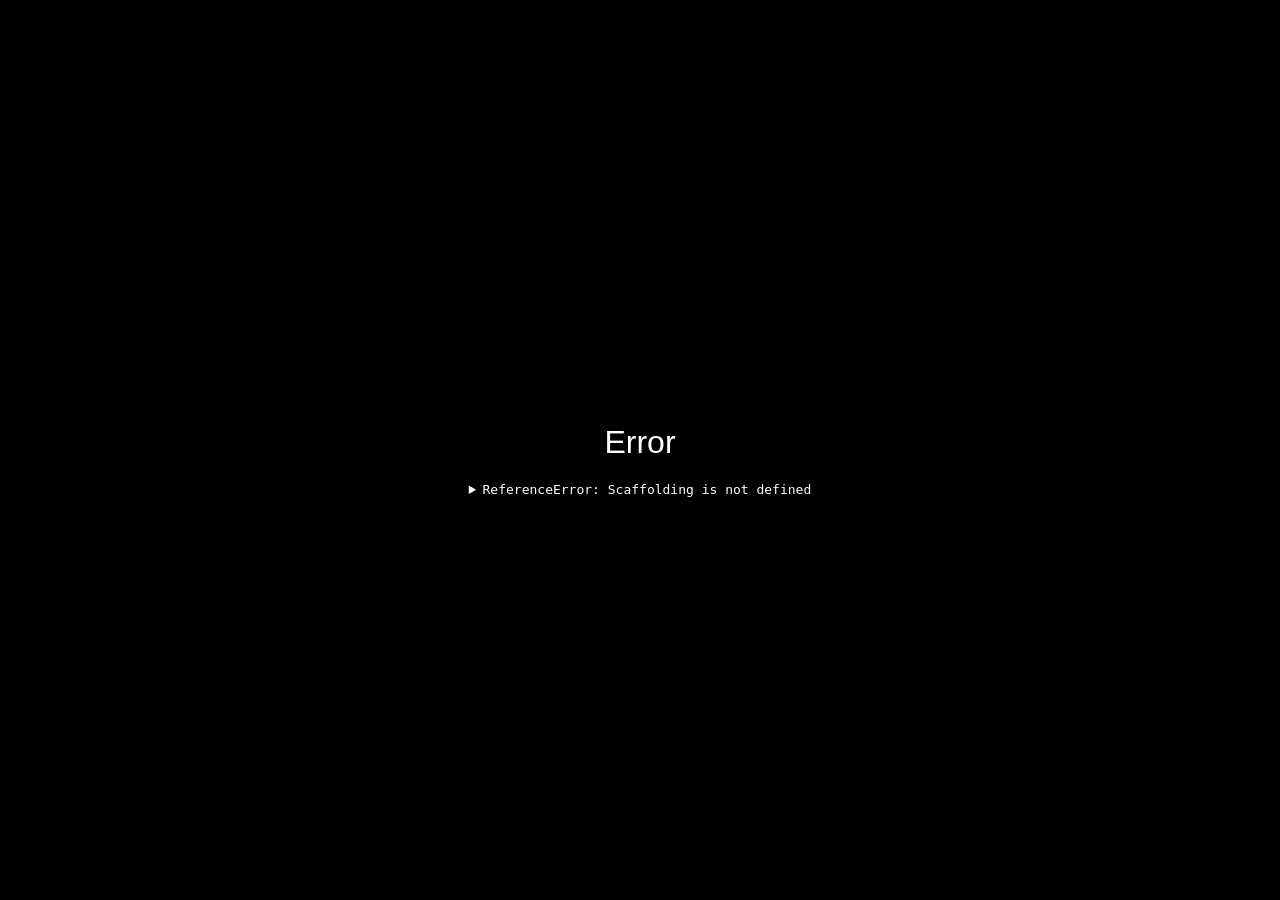
==== commit a812cc1c: "Update index.html" ====
--- a/views/index.html
+++ b/views/index.html
@@ -159,7 +159,7 @@
   </div>
 
   <div id="loading" class="screen">
-    <noscript>Enable JavaScript</noscript>
+    <noscript>JavaScriptを有効にしてください</noscript>
     <h1 class="loading-text">loading…</h1>
     
     <div class="progress-bar-outer"><div class="progress-bar-inner" id="loading-inner"></div></div>
@@ -297,7 +297,7 @@
             storage.AssetType.Sound,
             storage.AssetType.Font
           ].filter(i => i),
-          (asset) => new URL('./assets/' + asset.assetId + '.' + asset.dataFormat, location).href
+          (asset) => new URL('./views/assets/' + asset.assetId + '.' + asset.dataFormat, location).href
         );
         return () => new Promise((resolve, reject) => {
         const xhr = new XMLHttpRequest();
@@ -317,7 +317,7 @@
           }
         };
         xhr.responseType = 'arraybuffer';
-        xhr.open('GET', "./assets/project.json");
+        xhr.open('GET', "./views/assets/project.json");
         xhr.send();
       });
       })();
